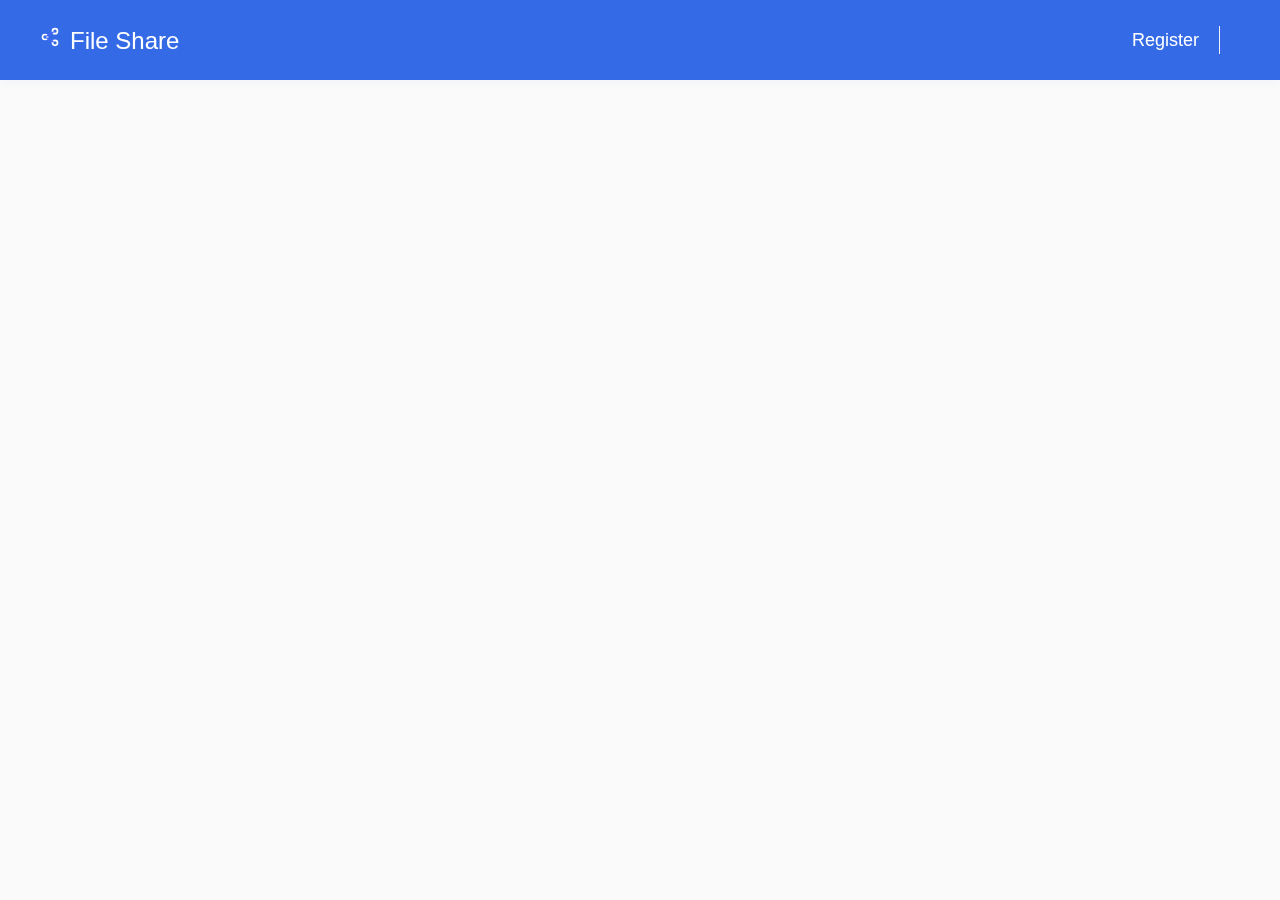
==== file-share/index.html @ d79b3d74 "Deploying the file-share ui" ====
<!doctype html>
<html lang="en">

<head>
  <meta charset="utf-8">
  <title>File Share</title>
  <base href="">
  <meta name="viewport" content="width=device-width, initial-scale=1">
  <!-- <link rel="apple-touch-icon" sizes="57x57" href="assets/favicons/apple-icon-57x57.png">
  <link rel="apple-touch-icon" sizes="60x60" href="assets/favicons/apple-icon-60x60.png">
  <link rel="apple-touch-icon" sizes="72x72" href="assets/favicons/apple-icon-72x72.png">
  <link rel="apple-touch-icon" sizes="76x76" href="assets/favicons/apple-icon-76x76.png">
  <link rel="apple-touch-icon" sizes="114x114" href="assets/favicons/apple-icon-114x114.png">
  <link rel="apple-touch-icon" sizes="120x120" href="assets/favicons/apple-icon-120x120.png">
  <link rel="apple-touch-icon" sizes="144x144" href="assets/favicons/apple-icon-144x144.png">
  <link rel="apple-touch-icon" sizes="152x152" href="assets/favicons/apple-icon-152x152.png">
  <link rel="apple-touch-icon" sizes="180x180" href="assets/favicons/apple-icon-180x180.png">
  <link rel="icon" type="image/png" sizes="192x192" href="assets/favicons/android-icon-192x192.png">
  <link rel="icon" type="image/png" sizes="32x32" href="assets/favicons/favicon-32x32.png">
  <link rel="icon" type="image/png" sizes="96x96" href="assets/favicons/favicon-96x96.png">
  <link rel="icon" type="image/png" sizes="16x16" href="assets/favicons/favicon-16x16.png">
  <link rel="manifest" href="assets/favicons/manifest.json"> -->
  <meta name="msapplication-TileColor" content="#ffffff">
  <meta name="msapplication-TileImage" content="assets/favicons/ms-icon-144x144.png">
  <meta name="theme-color" content="#ffffff">
  <link href="https://fonts.googleapis.com/css?family=Work+Sans:100,200,300,400,500,600,700,800,900" rel="stylesheet">
  <link
    href="https://fonts.googleapis.com/css?family=Nunito:200,200i,300,300i,400,400i,600,600i,700,700i,800,800i,900,900i"
    rel="stylesheet">
  <link
    href="https://fonts.googleapis.com/css?family=Poppins:100,100i,200,200i,300,300i,400,400i,500,500i,600,600i,700,700i,800,800i,900,900i"
    rel="stylesheet">
<link rel="stylesheet" href="styles.610b86aa0a1dbffe3f76.css"></head>

<body>
  <app-root></app-root>
  <script src="https://ajax.googleapis.com/ajax/libs/jquery/1.12.4/jquery.min.js"></script>
  <script src="https://maxcdn.bootstrapcdn.com/bootstrap/3.3.7/js/bootstrap.min.js" crossorigin="anonymous"></script>
<script type="text/javascript" src="runtime.6eb4ba7a66169529c1d0.js"></script><script type="text/javascript" src="polyfills.54618b260a60bcbffa4f.js"></script><script type="text/javascript" src="main.675a804d0862964b3d45.js"></script></body>
</html>
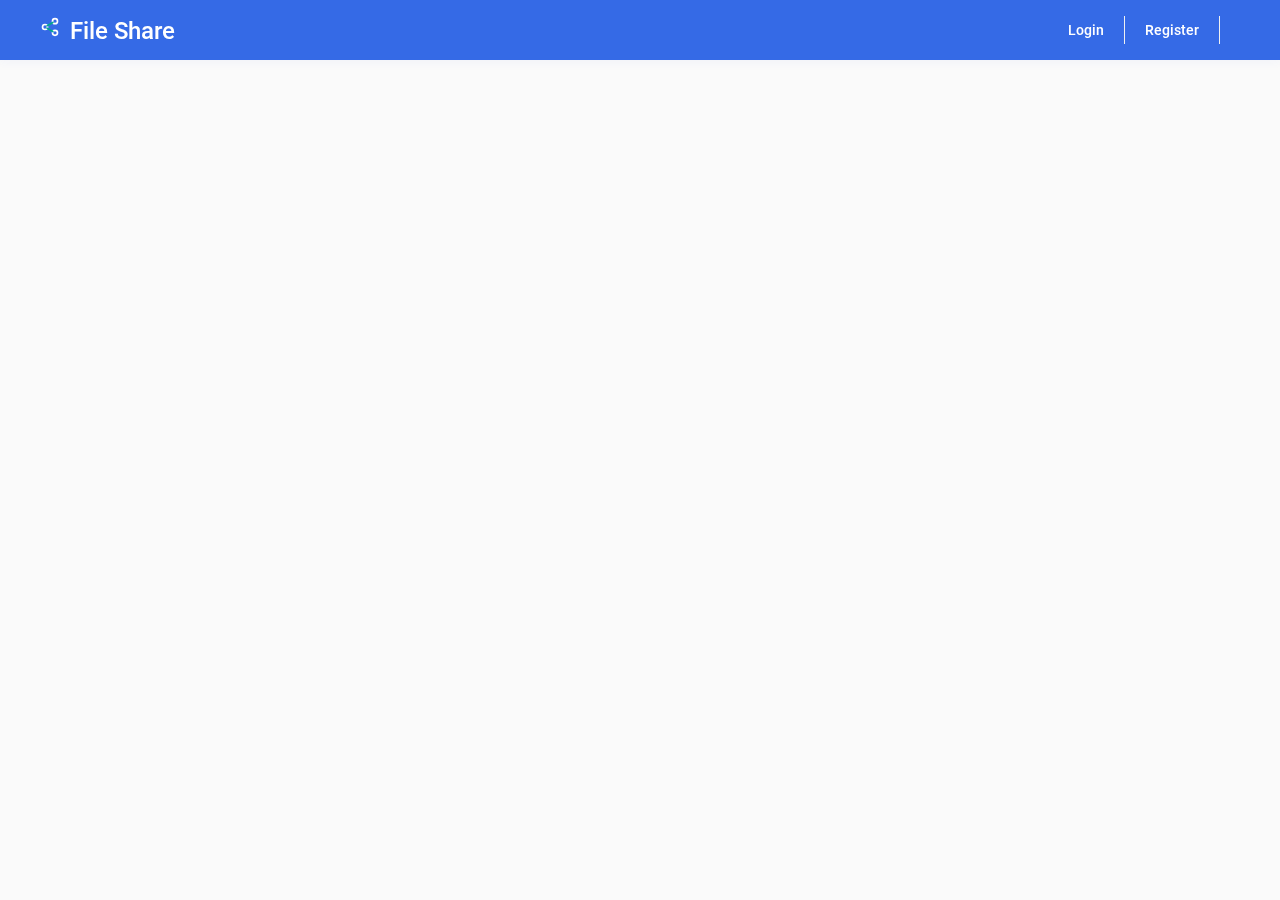
==== commit f538eb36: "Adding the new build" ====
--- a/file-share/index.html
+++ b/file-share/index.html
@@ -4,7 +4,7 @@
 <head>
   <meta charset="utf-8">
   <title>File Share</title>
-  <base href="">
+  <base href="/file-share/">
   <meta name="viewport" content="width=device-width, initial-scale=1">
   <!-- <link rel="apple-touch-icon" sizes="57x57" href="assets/favicons/apple-icon-57x57.png">
   <link rel="apple-touch-icon" sizes="60x60" href="assets/favicons/apple-icon-60x60.png">
@@ -30,11 +30,11 @@
   <link
     href="https://fonts.googleapis.com/css?family=Poppins:100,100i,200,200i,300,300i,400,400i,500,500i,600,600i,700,700i,800,800i,900,900i"
     rel="stylesheet">
-<link rel="stylesheet" href="styles.610b86aa0a1dbffe3f76.css"></head>
+<link rel="stylesheet" href="styles.356189e4eb6475730304.css"></head>
 
 <body>
   <app-root></app-root>
   <script src="https://ajax.googleapis.com/ajax/libs/jquery/1.12.4/jquery.min.js"></script>
   <script src="https://maxcdn.bootstrapcdn.com/bootstrap/3.3.7/js/bootstrap.min.js" crossorigin="anonymous"></script>
-<script type="text/javascript" src="runtime.6eb4ba7a66169529c1d0.js"></script><script type="text/javascript" src="polyfills.54618b260a60bcbffa4f.js"></script><script type="text/javascript" src="main.675a804d0862964b3d45.js"></script></body>
+<script type="text/javascript" src="runtime.e773b5c44eca20ee4f1e.js"></script><script type="text/javascript" src="polyfills.54618b260a60bcbffa4f.js"></script><script type="text/javascript" src="main.675a804d0862964b3d45.js"></script></body>
 </html>--- a/file-share/styles.356189e4eb6475730304.css
+++ b/file-share/styles.356189e4eb6475730304.css
@@ -0,0 +1,12 @@
+@charset "UTF-8";/*!
+ * animate.css -https://daneden.github.io/animate.css/
+ * Version - 3.7.2
+ * Licensed under the MIT license - http://opensource.org/licenses/MIT
+ *
+ * Copyright (c) 2019 Daniel Eden
+ */@-webkit-keyframes bounce{0%,20%,53%,80%,to{-webkit-animation-timing-function:cubic-bezier(.215,.61,.355,1);animation-timing-function:cubic-bezier(.215,.61,.355,1);-webkit-transform:translateZ(0);transform:translateZ(0)}40%,43%{-webkit-animation-timing-function:cubic-bezier(.755,.05,.855,.06);animation-timing-function:cubic-bezier(.755,.05,.855,.06);-webkit-transform:translate3d(0,-30px,0);transform:translate3d(0,-30px,0)}70%{-webkit-animation-timing-function:cubic-bezier(.755,.05,.855,.06);animation-timing-function:cubic-bezier(.755,.05,.855,.06);-webkit-transform:translate3d(0,-15px,0);transform:translate3d(0,-15px,0)}90%{-webkit-transform:translate3d(0,-4px,0);transform:translate3d(0,-4px,0)}}@keyframes bounce{0%,20%,53%,80%,to{-webkit-animation-timing-function:cubic-bezier(.215,.61,.355,1);animation-timing-function:cubic-bezier(.215,.61,.355,1);-webkit-transform:translateZ(0);transform:translateZ(0)}40%,43%{-webkit-animation-timing-function:cubic-bezier(.755,.05,.855,.06);animation-timing-function:cubic-bezier(.755,.05,.855,.06);-webkit-transform:translate3d(0,-30px,0);transform:translate3d(0,-30px,0)}70%{-webkit-animation-timing-function:cubic-bezier(.755,.05,.855,.06);animation-timing-function:cubic-bezier(.755,.05,.855,.06);-webkit-transform:translate3d(0,-15px,0);transform:translate3d(0,-15px,0)}90%{-webkit-transform:translate3d(0,-4px,0);transform:translate3d(0,-4px,0)}}.bounce{-webkit-animation-name:bounce;animation-name:bounce;-webkit-transform-origin:center bottom;transform-origin:center bottom}@-webkit-keyframes flash{0%,50%,to{opacity:1}25%,75%{opacity:0}}@keyframes flash{0%,50%,to{opacity:1}25%,75%{opacity:0}}.flash{-webkit-animation-name:flash;animation-name:flash}@-webkit-keyframes pulse{0%,to{-webkit-transform:scaleX(1);transform:scaleX(1)}50%{-webkit-transform:scale3d(1.05,1.05,1.05);transform:scale3d(1.05,1.05,1.05)}}@keyframes pulse{0%,to{-webkit-transform:scaleX(1);transform:scaleX(1)}50%{-webkit-transform:scale3d(1.05,1.05,1.05);transform:scale3d(1.05,1.05,1.05)}}.pulse{-webkit-animation-name:pulse;animation-name:pulse}.rubberBand{-webkit-animation-name:rubberBand;animation-name:rubberBand}@-webkit-keyframes shake{0%,to{-webkit-transform:translateZ(0);transform:translateZ(0)}10%,30%,50%,70%,90%{-webkit-transform:translate3d(-10px,0,0);transform:translate3d(-10px,0,0)}20%,40%,60%,80%{-webkit-transform:translate3d(10px,0,0);transform:translate3d(10px,0,0)}}@keyframes shake{0%,to{-webkit-transform:translateZ(0);transform:translateZ(0)}10%,30%,50%,70%,90%{-webkit-transform:translate3d(-10px,0,0);transform:translate3d(-10px,0,0)}20%,40%,60%,80%{-webkit-transform:translate3d(10px,0,0);transform:translate3d(10px,0,0)}}.shake{-webkit-animation-name:shake;animation-name:shake}@-webkit-keyframes headShake{0%{-webkit-transform:translateX(0);transform:translateX(0)}6.5%{-webkit-transform:translateX(-6px) rotateY(-9deg);transform:translateX(-6px) rotateY(-9deg)}18.5%{-webkit-transform:translateX(5px) rotateY(7deg);transform:translateX(5px) rotateY(7deg)}31.5%{-webkit-transform:translateX(-3px) rotateY(-5deg);transform:translateX(-3px) rotateY(-5deg)}43.5%{-webkit-transform:translateX(2px) rotateY(3deg);transform:translateX(2px) rotateY(3deg)}50%{-webkit-transform:translateX(0);transform:translateX(0)}}@keyframes headShake{0%{-webkit-transform:translateX(0);transform:translateX(0)}6.5%{-webkit-transform:translateX(-6px) rotateY(-9deg);transform:translateX(-6px) rotateY(-9deg)}18.5%{-webkit-transform:translateX(5px) rotateY(7deg);transform:translateX(5px) rotateY(7deg)}31.5%{-webkit-transform:translateX(-3px) rotateY(-5deg);transform:translateX(-3px) rotateY(-5deg)}43.5%{-webkit-transform:translateX(2px) rotateY(3deg);transform:translateX(2px) rotateY(3deg)}50%{-webkit-transform:translateX(0);transform:translateX(0)}}.headShake{-webkit-animation-timing-function:ease-in-out;animation-timing-function:ease-in-out;-webkit-animation-name:headShake;animation-name:headShake}@-webkit-keyframes swing{20%{-webkit-transform:rotate(15deg);transform:rotate(15deg)}40%{-webkit-transform:rotate(-10deg);transform:rotate(-10deg)}60%{-webkit-transform:rotate(5deg);transform:rotate(5deg)}80%{-webkit-transform:rotate(-5deg);transform:rotate(-5deg)}to{-webkit-transform:rotate(0);transform:rotate(0)}}@keyframes swing{20%{-webkit-transform:rotate(15deg);transform:rotate(15deg)}40%{-webkit-transform:rotate(-10deg);transform:rotate(-10deg)}60%{-webkit-transform:rotate(5deg);transform:rotate(5deg)}80%{-webkit-transform:rotate(-5deg);transform:rotate(-5deg)}to{-webkit-transform:rotate(0);transform:rotate(0)}}.swing{-webkit-transform-origin:top center;transform-origin:top center;-webkit-animation-name:swing;animation-name:swing}.tada{-webkit-animation-name:tada;animation-name:tada}@-webkit-keyframes wobble{0%,to{-webkit-transform:translateZ(0);transform:translateZ(0)}15%{-webkit-transform:translate3d(-25%,0,0) rotate(-5deg);transform:translate3d(-25%,0,0) rotate(-5deg)}30%{-webkit-transform:translate3d(20%,0,0) rotate(3deg);transform:translate3d(20%,0,0) rotate(3deg)}45%{-webkit-transform:translate3d(-15%,0,0) rotate(-3deg);transform:translate3d(-15%,0,0) rotate(-3deg)}60%{-webkit-transform:translate3d(10%,0,0) rotate(2deg);transform:translate3d(10%,0,0) rotate(2deg)}75%{-webkit-transform:translate3d(-5%,0,0) rotate(-1deg);transform:translate3d(-5%,0,0) rotate(-1deg)}}@keyframes wobble{0%,to{-webkit-transform:translateZ(0);transform:translateZ(0)}15%{-webkit-transform:translate3d(-25%,0,0) rotate(-5deg);transform:translate3d(-25%,0,0) rotate(-5deg)}30%{-webkit-transform:translate3d(20%,0,0) rotate(3deg);transform:translate3d(20%,0,0) rotate(3deg)}45%{-webkit-transform:translate3d(-15%,0,0) rotate(-3deg);transform:translate3d(-15%,0,0) rotate(-3deg)}60%{-webkit-transform:translate3d(10%,0,0) rotate(2deg);transform:translate3d(10%,0,0) rotate(2deg)}75%{-webkit-transform:translate3d(-5%,0,0) rotate(-1deg);transform:translate3d(-5%,0,0) rotate(-1deg)}}.wobble{-webkit-animation-name:wobble;animation-name:wobble}@-webkit-keyframes jello{0%,11.1%,to{-webkit-transform:translateZ(0);transform:translateZ(0)}22.2%{-webkit-transform:skewX(-12.5deg) skewY(-12.5deg);transform:skewX(-12.5deg) skewY(-12.5deg)}33.3%{-webkit-transform:skewX(6.25deg) skewY(6.25deg);transform:skewX(6.25deg) skewY(6.25deg)}44.4%{-webkit-transform:skewX(-3.125deg) skewY(-3.125deg);transform:skewX(-3.125deg) skewY(-3.125deg)}55.5%{-webkit-transform:skewX(1.5625deg) skewY(1.5625deg);transform:skewX(1.5625deg) skewY(1.5625deg)}66.6%{-webkit-transform:skewX(-.78125deg) skewY(-.78125deg);transform:skewX(-.78125deg) skewY(-.78125deg)}77.7%{-webkit-transform:skewX(.390625deg) skewY(.390625deg);transform:skewX(.390625deg) skewY(.390625deg)}88.8%{-webkit-transform:skewX(-.1953125deg) skewY(-.1953125deg);transform:skewX(-.1953125deg) skewY(-.1953125deg)}}@keyframes jello{0%,11.1%,to{-webkit-transform:translateZ(0);transform:translateZ(0)}22.2%{-webkit-transform:skewX(-12.5deg) skewY(-12.5deg);transform:skewX(-12.5deg) skewY(-12.5deg)}33.3%{-webkit-transform:skewX(6.25deg) skewY(6.25deg);transform:skewX(6.25deg) skewY(6.25deg)}44.4%{-webkit-transform:skewX(-3.125deg) skewY(-3.125deg);transform:skewX(-3.125deg) skewY(-3.125deg)}55.5%{-webkit-transform:skewX(1.5625deg) skewY(1.5625deg);transform:skewX(1.5625deg) skewY(1.5625deg)}66.6%{-webkit-transform:skewX(-.78125deg) skewY(-.78125deg);transform:skewX(-.78125deg) skewY(-.78125deg)}77.7%{-webkit-transform:skewX(.390625deg) skewY(.390625deg);transform:skewX(.390625deg) skewY(.390625deg)}88.8%{-webkit-transform:skewX(-.1953125deg) skewY(-.1953125deg);transform:skewX(-.1953125deg) skewY(-.1953125deg)}}.jello{-webkit-animation-name:jello;animation-name:jello;-webkit-transform-origin:center;transform-origin:center}@-webkit-keyframes heartBeat{0%,28%,70%{-webkit-transform:scale(1);transform:scale(1)}14%,42%{-webkit-transform:scale(1.3);transform:scale(1.3)}}@keyframes heartBeat{0%,28%,70%{-webkit-transform:scale(1);transform:scale(1)}14%,42%{-webkit-transform:scale(1.3);transform:scale(1.3)}}.heartBeat{-webkit-animation-name:heartBeat;animation-name:heartBeat;-webkit-animation-duration:1.3s;animation-duration:1.3s;-webkit-animation-timing-function:ease-in-out;animation-timing-function:ease-in-out}@-webkit-keyframes bounceIn{0%,20%,40%,60%,80%,to{-webkit-animation-timing-function:cubic-bezier(.215,.61,.355,1);animation-timing-function:cubic-bezier(.215,.61,.355,1)}0%{opacity:0;-webkit-transform:scale3d(.3,.3,.3);transform:scale3d(.3,.3,.3)}20%{-webkit-transform:scale3d(1.1,1.1,1.1);transform:scale3d(1.1,1.1,1.1)}40%{-webkit-transform:scale3d(.9,.9,.9);transform:scale3d(.9,.9,.9)}60%{opacity:1;-webkit-transform:scale3d(1.03,1.03,1.03);transform:scale3d(1.03,1.03,1.03)}80%{-webkit-transform:scale3d(.97,.97,.97);transform:scale3d(.97,.97,.97)}to{opacity:1;-webkit-transform:scaleX(1);transform:scaleX(1)}}@keyframes bounceIn{0%,20%,40%,60%,80%,to{-webkit-animation-timing-function:cubic-bezier(.215,.61,.355,1);animation-timing-function:cubic-bezier(.215,.61,.355,1)}0%{opacity:0;-webkit-transform:scale3d(.3,.3,.3);transform:scale3d(.3,.3,.3)}20%{-webkit-transform:scale3d(1.1,1.1,1.1);transform:scale3d(1.1,1.1,1.1)}40%{-webkit-transform:scale3d(.9,.9,.9);transform:scale3d(.9,.9,.9)}60%{opacity:1;-webkit-transform:scale3d(1.03,1.03,1.03);transform:scale3d(1.03,1.03,1.03)}80%{-webkit-transform:scale3d(.97,.97,.97);transform:scale3d(.97,.97,.97)}to{opacity:1;-webkit-transform:scaleX(1);transform:scaleX(1)}}.bounceIn{-webkit-animation-duration:.75s;animation-duration:.75s;-webkit-animation-name:bounceIn;animation-name:bounceIn}@-webkit-keyframes bounceInDown{0%,60%,75%,90%,to{-webkit-animation-timing-function:cubic-bezier(.215,.61,.355,1);animation-timing-function:cubic-bezier(.215,.61,.355,1)}0%{opacity:0;-webkit-transform:translate3d(0,-3000px,0);transform:translate3d(0,-3000px,0)}60%{opacity:1;-webkit-transform:translate3d(0,25px,0);transform:translate3d(0,25px,0)}75%{-webkit-transform:translate3d(0,-10px,0);transform:translate3d(0,-10px,0)}90%{-webkit-transform:translate3d(0,5px,0);transform:translate3d(0,5px,0)}to{-webkit-transform:translateZ(0);transform:translateZ(0)}}@keyframes bounceInDown{0%,60%,75%,90%,to{-webkit-animation-timing-function:cubic-bezier(.215,.61,.355,1);animation-timing-function:cubic-bezier(.215,.61,.355,1)}0%{opacity:0;-webkit-transform:translate3d(0,-3000px,0);transform:translate3d(0,-3000px,0)}60%{opacity:1;-webkit-transform:translate3d(0,25px,0);transform:translate3d(0,25px,0)}75%{-webkit-transform:translate3d(0,-10px,0);transform:translate3d(0,-10px,0)}90%{-webkit-transform:translate3d(0,5px,0);transform:translate3d(0,5px,0)}to{-webkit-transform:translateZ(0);transform:translateZ(0)}}.bounceInDown{-webkit-animation-name:bounceInDown;animation-name:bounceInDown}@-webkit-keyframes bounceInLeft{0%,60%,75%,90%,to{-webkit-animation-timing-function:cubic-bezier(.215,.61,.355,1);animation-timing-function:cubic-bezier(.215,.61,.355,1)}0%{opacity:0;-webkit-transform:translate3d(-3000px,0,0);transform:translate3d(-3000px,0,0)}60%{opacity:1;-webkit-transform:translate3d(25px,0,0);transform:translate3d(25px,0,0)}75%{-webkit-transform:translate3d(-10px,0,0);transform:translate3d(-10px,0,0)}90%{-webkit-transform:translate3d(5px,0,0);transform:translate3d(5px,0,0)}to{-webkit-transform:translateZ(0);transform:translateZ(0)}}@keyframes bounceInLeft{0%,60%,75%,90%,to{-webkit-animation-timing-function:cubic-bezier(.215,.61,.355,1);animation-timing-function:cubic-bezier(.215,.61,.355,1)}0%{opacity:0;-webkit-transform:translate3d(-3000px,0,0);transform:translate3d(-3000px,0,0)}60%{opacity:1;-webkit-transform:translate3d(25px,0,0);transform:translate3d(25px,0,0)}75%{-webkit-transform:translate3d(-10px,0,0);transform:translate3d(-10px,0,0)}90%{-webkit-transform:translate3d(5px,0,0);transform:translate3d(5px,0,0)}to{-webkit-transform:translateZ(0);transform:translateZ(0)}}.bounceInLeft{-webkit-animation-name:bounceInLeft;animation-name:bounceInLeft}@-webkit-keyframes bounceInRight{0%,60%,75%,90%,to{-webkit-animation-timing-function:cubic-bezier(.215,.61,.355,1);animation-timing-function:cubic-bezier(.215,.61,.355,1)}0%{opacity:0;-webkit-transform:translate3d(3000px,0,0);transform:translate3d(3000px,0,0)}60%{opacity:1;-webkit-transform:translate3d(-25px,0,0);transform:translate3d(-25px,0,0)}75%{-webkit-transform:translate3d(10px,0,0);transform:translate3d(10px,0,0)}90%{-webkit-transform:translate3d(-5px,0,0);transform:translate3d(-5px,0,0)}to{-webkit-transform:translateZ(0);transform:translateZ(0)}}@keyframes bounceInRight{0%,60%,75%,90%,to{-webkit-animation-timing-function:cubic-bezier(.215,.61,.355,1);animation-timing-function:cubic-bezier(.215,.61,.355,1)}0%{opacity:0;-webkit-transform:translate3d(3000px,0,0);transform:translate3d(3000px,0,0)}60%{opacity:1;-webkit-transform:translate3d(-25px,0,0);transform:translate3d(-25px,0,0)}75%{-webkit-transform:translate3d(10px,0,0);transform:translate3d(10px,0,0)}90%{-webkit-transform:translate3d(-5px,0,0);transform:translate3d(-5px,0,0)}to{-webkit-transform:translateZ(0);transform:translateZ(0)}}.bounceInRight{-webkit-animation-name:bounceInRight;animation-name:bounceInRight}@-webkit-keyframes bounceInUp{0%,60%,75%,90%,to{-webkit-animation-timing-function:cubic-bezier(.215,.61,.355,1);animation-timing-function:cubic-bezier(.215,.61,.355,1)}0%{opacity:0;-webkit-transform:translate3d(0,3000px,0);transform:translate3d(0,3000px,0)}60%{opacity:1;-webkit-transform:translate3d(0,-20px,0);transform:translate3d(0,-20px,0)}75%{-webkit-transform:translate3d(0,10px,0);transform:translate3d(0,10px,0)}90%{-webkit-transform:translate3d(0,-5px,0);transform:translate3d(0,-5px,0)}to{-webkit-transform:translateZ(0);transform:translateZ(0)}}@keyframes bounceInUp{0%,60%,75%,90%,to{-webkit-animation-timing-function:cubic-bezier(.215,.61,.355,1);animation-timing-function:cubic-bezier(.215,.61,.355,1)}0%{opacity:0;-webkit-transform:translate3d(0,3000px,0);transform:translate3d(0,3000px,0)}60%{opacity:1;-webkit-transform:translate3d(0,-20px,0);transform:translate3d(0,-20px,0)}75%{-webkit-transform:translate3d(0,10px,0);transform:translate3d(0,10px,0)}90%{-webkit-transform:translate3d(0,-5px,0);transform:translate3d(0,-5px,0)}to{-webkit-transform:translateZ(0);transform:translateZ(0)}}.bounceInUp{-webkit-animation-name:bounceInUp;animation-name:bounceInUp}@-webkit-keyframes bounceOut{20%{-webkit-transform:scale3d(.9,.9,.9);transform:scale3d(.9,.9,.9)}50%,55%{opacity:1;-webkit-transform:scale3d(1.1,1.1,1.1);transform:scale3d(1.1,1.1,1.1)}to{opacity:0;-webkit-transform:scale3d(.3,.3,.3);transform:scale3d(.3,.3,.3)}}@keyframes bounceOut{20%{-webkit-transform:scale3d(.9,.9,.9);transform:scale3d(.9,.9,.9)}50%,55%{opacity:1;-webkit-transform:scale3d(1.1,1.1,1.1);transform:scale3d(1.1,1.1,1.1)}to{opacity:0;-webkit-transform:scale3d(.3,.3,.3);transform:scale3d(.3,.3,.3)}}.bounceOut{-webkit-animation-duration:.75s;animation-duration:.75s;-webkit-animation-name:bounceOut;animation-name:bounceOut}@-webkit-keyframes bounceOutDown{20%{-webkit-transform:translate3d(0,10px,0);transform:translate3d(0,10px,0)}40%,45%{opacity:1;-webkit-transform:translate3d(0,-20px,0);transform:translate3d(0,-20px,0)}to{opacity:0;-webkit-transform:translate3d(0,2000px,0);transform:translate3d(0,2000px,0)}}@keyframes bounceOutDown{20%{-webkit-transform:translate3d(0,10px,0);transform:translate3d(0,10px,0)}40%,45%{opacity:1;-webkit-transform:translate3d(0,-20px,0);transform:translate3d(0,-20px,0)}to{opacity:0;-webkit-transform:translate3d(0,2000px,0);transform:translate3d(0,2000px,0)}}.bounceOutDown{-webkit-animation-name:bounceOutDown;animation-name:bounceOutDown}@-webkit-keyframes bounceOutLeft{20%{opacity:1;-webkit-transform:translate3d(20px,0,0);transform:translate3d(20px,0,0)}to{opacity:0;-webkit-transform:translate3d(-2000px,0,0);transform:translate3d(-2000px,0,0)}}@keyframes bounceOutLeft{20%{opacity:1;-webkit-transform:translate3d(20px,0,0);transform:translate3d(20px,0,0)}to{opacity:0;-webkit-transform:translate3d(-2000px,0,0);transform:translate3d(-2000px,0,0)}}.bounceOutLeft{-webkit-animation-name:bounceOutLeft;animation-name:bounceOutLeft}@-webkit-keyframes bounceOutRight{20%{opacity:1;-webkit-transform:translate3d(-20px,0,0);transform:translate3d(-20px,0,0)}to{opacity:0;-webkit-transform:translate3d(2000px,0,0);transform:translate3d(2000px,0,0)}}@keyframes bounceOutRight{20%{opacity:1;-webkit-transform:translate3d(-20px,0,0);transform:translate3d(-20px,0,0)}to{opacity:0;-webkit-transform:translate3d(2000px,0,0);transform:translate3d(2000px,0,0)}}.bounceOutRight{-webkit-animation-name:bounceOutRight;animation-name:bounceOutRight}@-webkit-keyframes bounceOutUp{20%{-webkit-transform:translate3d(0,-10px,0);transform:translate3d(0,-10px,0)}40%,45%{opacity:1;-webkit-transform:translate3d(0,20px,0);transform:translate3d(0,20px,0)}to{opacity:0;-webkit-transform:translate3d(0,-2000px,0);transform:translate3d(0,-2000px,0)}}@keyframes bounceOutUp{20%{-webkit-transform:translate3d(0,-10px,0);transform:translate3d(0,-10px,0)}40%,45%{opacity:1;-webkit-transform:translate3d(0,20px,0);transform:translate3d(0,20px,0)}to{opacity:0;-webkit-transform:translate3d(0,-2000px,0);transform:translate3d(0,-2000px,0)}}.bounceOutUp{-webkit-animation-name:bounceOutUp;animation-name:bounceOutUp}@-webkit-keyframes fadeIn{0%{opacity:0}to{opacity:1}}@keyframes fadeIn{0%{opacity:0}to{opacity:1}}.fadeIn{-webkit-animation-name:fadeIn;animation-name:fadeIn}@-webkit-keyframes fadeInDown{0%{opacity:0;-webkit-transform:translate3d(0,-100%,0);transform:translate3d(0,-100%,0)}to{opacity:1;-webkit-transform:translateZ(0);transform:translateZ(0)}}@keyframes fadeInDown{0%{opacity:0;-webkit-transform:translate3d(0,-100%,0);transform:translate3d(0,-100%,0)}to{opacity:1;-webkit-transform:translateZ(0);transform:translateZ(0)}}.fadeInDown{-webkit-animation-name:fadeInDown;animation-name:fadeInDown}@-webkit-keyframes fadeInDownBig{0%{opacity:0;-webkit-transform:translate3d(0,-2000px,0);transform:translate3d(0,-2000px,0)}to{opacity:1;-webkit-transform:translateZ(0);transform:translateZ(0)}}@keyframes fadeInDownBig{0%{opacity:0;-webkit-transform:translate3d(0,-2000px,0);transform:translate3d(0,-2000px,0)}to{opacity:1;-webkit-transform:translateZ(0);transform:translateZ(0)}}.fadeInDownBig{-webkit-animation-name:fadeInDownBig;animation-name:fadeInDownBig}@-webkit-keyframes fadeInLeft{0%{opacity:0;-webkit-transform:translate3d(-100%,0,0);transform:translate3d(-100%,0,0)}to{opacity:1;-webkit-transform:translateZ(0);transform:translateZ(0)}}@keyframes fadeInLeft{0%{opacity:0;-webkit-transform:translate3d(-100%,0,0);transform:translate3d(-100%,0,0)}to{opacity:1;-webkit-transform:translateZ(0);transform:translateZ(0)}}.fadeInLeft{-webkit-animation-name:fadeInLeft;animation-name:fadeInLeft}@-webkit-keyframes fadeInLeftBig{0%{opacity:0;-webkit-transform:translate3d(-2000px,0,0);transform:translate3d(-2000px,0,0)}to{opacity:1;-webkit-transform:translateZ(0);transform:translateZ(0)}}@keyframes fadeInLeftBig{0%{opacity:0;-webkit-transform:translate3d(-2000px,0,0);transform:translate3d(-2000px,0,0)}to{opacity:1;-webkit-transform:translateZ(0);transform:translateZ(0)}}.fadeInLeftBig{-webkit-animation-name:fadeInLeftBig;animation-name:fadeInLeftBig}@-webkit-keyframes fadeInRight{0%{opacity:0;-webkit-transform:translate3d(100%,0,0);transform:translate3d(100%,0,0)}to{opacity:1;-webkit-transform:translateZ(0);transform:translateZ(0)}}@keyframes fadeInRight{0%{opacity:0;-webkit-transform:translate3d(100%,0,0);transform:translate3d(100%,0,0)}to{opacity:1;-webkit-transform:translateZ(0);transform:translateZ(0)}}.fadeInRight{-webkit-animation-name:fadeInRight;animation-name:fadeInRight}@-webkit-keyframes fadeInRightBig{0%{opacity:0;-webkit-transform:translate3d(2000px,0,0);transform:translate3d(2000px,0,0)}to{opacity:1;-webkit-transform:translateZ(0);transform:translateZ(0)}}@keyframes fadeInRightBig{0%{opacity:0;-webkit-transform:translate3d(2000px,0,0);transform:translate3d(2000px,0,0)}to{opacity:1;-webkit-transform:translateZ(0);transform:translateZ(0)}}.fadeInRightBig{-webkit-animation-name:fadeInRightBig;animation-name:fadeInRightBig}@-webkit-keyframes fadeInUp{0%{opacity:0;-webkit-transform:translate3d(0,100%,0);transform:translate3d(0,100%,0)}to{opacity:1;-webkit-transform:translateZ(0);transform:translateZ(0)}}@keyframes fadeInUp{0%{opacity:0;-webkit-transform:translate3d(0,100%,0);transform:translate3d(0,100%,0)}to{opacity:1;-webkit-transform:translateZ(0);transform:translateZ(0)}}.fadeInUp{-webkit-animation-name:fadeInUp;animation-name:fadeInUp}@-webkit-keyframes fadeInUpBig{0%{opacity:0;-webkit-transform:translate3d(0,2000px,0);transform:translate3d(0,2000px,0)}to{opacity:1;-webkit-transform:translateZ(0);transform:translateZ(0)}}@keyframes fadeInUpBig{0%{opacity:0;-webkit-transform:translate3d(0,2000px,0);transform:translate3d(0,2000px,0)}to{opacity:1;-webkit-transform:translateZ(0);transform:translateZ(0)}}.fadeInUpBig{-webkit-animation-name:fadeInUpBig;animation-name:fadeInUpBig}@-webkit-keyframes fadeOut{0%{opacity:1}to{opacity:0}}@keyframes fadeOut{0%{opacity:1}to{opacity:0}}.fadeOut{-webkit-animation-name:fadeOut;animation-name:fadeOut}@-webkit-keyframes fadeOutDown{0%{opacity:1}to{opacity:0;-webkit-transform:translate3d(0,100%,0);transform:translate3d(0,100%,0)}}@keyframes fadeOutDown{0%{opacity:1}to{opacity:0;-webkit-transform:translate3d(0,100%,0);transform:translate3d(0,100%,0)}}.fadeOutDown{-webkit-animation-name:fadeOutDown;animation-name:fadeOutDown}@-webkit-keyframes fadeOutDownBig{0%{opacity:1}to{opacity:0;-webkit-transform:translate3d(0,2000px,0);transform:translate3d(0,2000px,0)}}@keyframes fadeOutDownBig{0%{opacity:1}to{opacity:0;-webkit-transform:translate3d(0,2000px,0);transform:translate3d(0,2000px,0)}}.fadeOutDownBig{-webkit-animation-name:fadeOutDownBig;animation-name:fadeOutDownBig}@-webkit-keyframes fadeOutLeft{0%{opacity:1}to{opacity:0;-webkit-transform:translate3d(-100%,0,0);transform:translate3d(-100%,0,0)}}@keyframes fadeOutLeft{0%{opacity:1}to{opacity:0;-webkit-transform:translate3d(-100%,0,0);transform:translate3d(-100%,0,0)}}.fadeOutLeft{-webkit-animation-name:fadeOutLeft;animation-name:fadeOutLeft}@-webkit-keyframes fadeOutLeftBig{0%{opacity:1}to{opacity:0;-webkit-transform:translate3d(-2000px,0,0);transform:translate3d(-2000px,0,0)}}@keyframes fadeOutLeftBig{0%{opacity:1}to{opacity:0;-webkit-transform:translate3d(-2000px,0,0);transform:translate3d(-2000px,0,0)}}.fadeOutLeftBig{-webkit-animation-name:fadeOutLeftBig;animation-name:fadeOutLeftBig}@-webkit-keyframes fadeOutRight{0%{opacity:1}to{opacity:0;-webkit-transform:translate3d(100%,0,0);transform:translate3d(100%,0,0)}}@keyframes fadeOutRight{0%{opacity:1}to{opacity:0;-webkit-transform:translate3d(100%,0,0);transform:translate3d(100%,0,0)}}.fadeOutRight{-webkit-animation-name:fadeOutRight;animation-name:fadeOutRight}@-webkit-keyframes fadeOutRightBig{0%{opacity:1}to{opacity:0;-webkit-transform:translate3d(2000px,0,0);transform:translate3d(2000px,0,0)}}@keyframes fadeOutRightBig{0%{opacity:1}to{opacity:0;-webkit-transform:translate3d(2000px,0,0);transform:translate3d(2000px,0,0)}}.fadeOutRightBig{-webkit-animation-name:fadeOutRightBig;animation-name:fadeOutRightBig}@-webkit-keyframes fadeOutUp{0%{opacity:1}to{opacity:0;-webkit-transform:translate3d(0,-100%,0);transform:translate3d(0,-100%,0)}}@keyframes fadeOutUp{0%{opacity:1}to{opacity:0;-webkit-transform:translate3d(0,-100%,0);transform:translate3d(0,-100%,0)}}.fadeOutUp{-webkit-animation-name:fadeOutUp;animation-name:fadeOutUp}@-webkit-keyframes fadeOutUpBig{0%{opacity:1}to{opacity:0;-webkit-transform:translate3d(0,-2000px,0);transform:translate3d(0,-2000px,0)}}@keyframes fadeOutUpBig{0%{opacity:1}to{opacity:0;-webkit-transform:translate3d(0,-2000px,0);transform:translate3d(0,-2000px,0)}}.fadeOutUpBig{-webkit-animation-name:fadeOutUpBig;animation-name:fadeOutUpBig}@-webkit-keyframes flip{0%{-webkit-transform:perspective(400px) scaleX(1) translateZ(0) rotateY(-1turn);transform:perspective(400px) scaleX(1) translateZ(0) rotateY(-1turn);-webkit-animation-timing-function:ease-out;animation-timing-function:ease-out}40%{-webkit-transform:perspective(400px) scaleX(1) translateZ(150px) rotateY(-190deg);transform:perspective(400px) scaleX(1) translateZ(150px) rotateY(-190deg);-webkit-animation-timing-function:ease-out;animation-timing-function:ease-out}50%{-webkit-transform:perspective(400px) scaleX(1) translateZ(150px) rotateY(-170deg);transform:perspective(400px) scaleX(1) translateZ(150px) rotateY(-170deg);-webkit-animation-timing-function:ease-in;animation-timing-function:ease-in}80%{-webkit-transform:perspective(400px) scale3d(.95,.95,.95) translateZ(0) rotateY(0);transform:perspective(400px) scale3d(.95,.95,.95) translateZ(0) rotateY(0);-webkit-animation-timing-function:ease-in;animation-timing-function:ease-in}to{-webkit-transform:perspective(400px) scaleX(1) translateZ(0) rotateY(0);transform:perspective(400px) scaleX(1) translateZ(0) rotateY(0);-webkit-animation-timing-function:ease-in;animation-timing-function:ease-in}}@keyframes flip{0%{-webkit-transform:perspective(400px) scaleX(1) translateZ(0) rotateY(-1turn);transform:perspective(400px) scaleX(1) translateZ(0) rotateY(-1turn);-webkit-animation-timing-function:ease-out;animation-timing-function:ease-out}40%{-webkit-transform:perspective(400px) scaleX(1) translateZ(150px) rotateY(-190deg);transform:perspective(400px) scaleX(1) translateZ(150px) rotateY(-190deg);-webkit-animation-timing-function:ease-out;animation-timing-function:ease-out}50%{-webkit-transform:perspective(400px) scaleX(1) translateZ(150px) rotateY(-170deg);transform:perspective(400px) scaleX(1) translateZ(150px) rotateY(-170deg);-webkit-animation-timing-function:ease-in;animation-timing-function:ease-in}80%{-webkit-transform:perspective(400px) scale3d(.95,.95,.95) translateZ(0) rotateY(0);transform:perspective(400px) scale3d(.95,.95,.95) translateZ(0) rotateY(0);-webkit-animation-timing-function:ease-in;animation-timing-function:ease-in}to{-webkit-transform:perspective(400px) scaleX(1) translateZ(0) rotateY(0);transform:perspective(400px) scaleX(1) translateZ(0) rotateY(0);-webkit-animation-timing-function:ease-in;animation-timing-function:ease-in}}.animated.flip{-webkit-backface-visibility:visible;backface-visibility:visible;-webkit-animation-name:flip;animation-name:flip}@-webkit-keyframes flipInX{0%{-webkit-transform:perspective(400px) rotateX(90deg);transform:perspective(400px) rotateX(90deg);-webkit-animation-timing-function:ease-in;animation-timing-function:ease-in;opacity:0}40%{-webkit-transform:perspective(400px) rotateX(-20deg);transform:perspective(400px) rotateX(-20deg);-webkit-animation-timing-function:ease-in;animation-timing-function:ease-in}60%{-webkit-transform:perspective(400px) rotateX(10deg);transform:perspective(400px) rotateX(10deg);opacity:1}80%{-webkit-transform:perspective(400px) rotateX(-5deg);transform:perspective(400px) rotateX(-5deg)}to{-webkit-transform:perspective(400px);transform:perspective(400px)}}@keyframes flipInX{0%{-webkit-transform:perspective(400px) rotateX(90deg);transform:perspective(400px) rotateX(90deg);-webkit-animation-timing-function:ease-in;animation-timing-function:ease-in;opacity:0}40%{-webkit-transform:perspective(400px) rotateX(-20deg);transform:perspective(400px) rotateX(-20deg);-webkit-animation-timing-function:ease-in;animation-timing-function:ease-in}60%{-webkit-transform:perspective(400px) rotateX(10deg);transform:perspective(400px) rotateX(10deg);opacity:1}80%{-webkit-transform:perspective(400px) rotateX(-5deg);transform:perspective(400px) rotateX(-5deg)}to{-webkit-transform:perspective(400px);transform:perspective(400px)}}.flipInX{-webkit-backface-visibility:visible!important;backface-visibility:visible!important;-webkit-animation-name:flipInX;animation-name:flipInX}@-webkit-keyframes flipInY{0%{-webkit-transform:perspective(400px) rotateY(90deg);transform:perspective(400px) rotateY(90deg);-webkit-animation-timing-function:ease-in;animation-timing-function:ease-in;opacity:0}40%{-webkit-transform:perspective(400px) rotateY(-20deg);transform:perspective(400px) rotateY(-20deg);-webkit-animation-timing-function:ease-in;animation-timing-function:ease-in}60%{-webkit-transform:perspective(400px) rotateY(10deg);transform:perspective(400px) rotateY(10deg);opacity:1}80%{-webkit-transform:perspective(400px) rotateY(-5deg);transform:perspective(400px) rotateY(-5deg)}to{-webkit-transform:perspective(400px);transform:perspective(400px)}}@keyframes flipInY{0%{-webkit-transform:perspective(400px) rotateY(90deg);transform:perspective(400px) rotateY(90deg);-webkit-animation-timing-function:ease-in;animation-timing-function:ease-in;opacity:0}40%{-webkit-transform:perspective(400px) rotateY(-20deg);transform:perspective(400px) rotateY(-20deg);-webkit-animation-timing-function:ease-in;animation-timing-function:ease-in}60%{-webkit-transform:perspective(400px) rotateY(10deg);transform:perspective(400px) rotateY(10deg);opacity:1}80%{-webkit-transform:perspective(400px) rotateY(-5deg);transform:perspective(400px) rotateY(-5deg)}to{-webkit-transform:perspective(400px);transform:perspective(400px)}}.flipInY{-webkit-backface-visibility:visible!important;backface-visibility:visible!important;-webkit-animation-name:flipInY;animation-name:flipInY}@-webkit-keyframes flipOutX{0%{-webkit-transform:perspective(400px);transform:perspective(400px)}30%{-webkit-transform:perspective(400px) rotateX(-20deg);transform:perspective(400px) rotateX(-20deg);opacity:1}to{-webkit-transform:perspective(400px) rotateX(90deg);transform:perspective(400px) rotateX(90deg);opacity:0}}@keyframes flipOutX{0%{-webkit-transform:perspective(400px);transform:perspective(400px)}30%{-webkit-transform:perspective(400px) rotateX(-20deg);transform:perspective(400px) rotateX(-20deg);opacity:1}to{-webkit-transform:perspective(400px) rotateX(90deg);transform:perspective(400px) rotateX(90deg);opacity:0}}.flipOutX{-webkit-animation-duration:.75s;animation-duration:.75s;-webkit-animation-name:flipOutX;animation-name:flipOutX;-webkit-backface-visibility:visible!important;backface-visibility:visible!important}@-webkit-keyframes flipOutY{0%{-webkit-transform:perspective(400px);transform:perspective(400px)}30%{-webkit-transform:perspective(400px) rotateY(-15deg);transform:perspective(400px) rotateY(-15deg);opacity:1}to{-webkit-transform:perspective(400px) rotateY(90deg);transform:perspective(400px) rotateY(90deg);opacity:0}}@keyframes flipOutY{0%{-webkit-transform:perspective(400px);transform:perspective(400px)}30%{-webkit-transform:perspective(400px) rotateY(-15deg);transform:perspective(400px) rotateY(-15deg);opacity:1}to{-webkit-transform:perspective(400px) rotateY(90deg);transform:perspective(400px) rotateY(90deg);opacity:0}}.flipOutY{-webkit-animation-duration:.75s;animation-duration:.75s;-webkit-backface-visibility:visible!important;backface-visibility:visible!important;-webkit-animation-name:flipOutY;animation-name:flipOutY}@-webkit-keyframes lightSpeedIn{0%{-webkit-transform:translate3d(100%,0,0) skewX(-30deg);transform:translate3d(100%,0,0) skewX(-30deg);opacity:0}60%{-webkit-transform:skewX(20deg);transform:skewX(20deg);opacity:1}80%{-webkit-transform:skewX(-5deg);transform:skewX(-5deg)}to{-webkit-transform:translateZ(0);transform:translateZ(0)}}@keyframes lightSpeedIn{0%{-webkit-transform:translate3d(100%,0,0) skewX(-30deg);transform:translate3d(100%,0,0) skewX(-30deg);opacity:0}60%{-webkit-transform:skewX(20deg);transform:skewX(20deg);opacity:1}80%{-webkit-transform:skewX(-5deg);transform:skewX(-5deg)}to{-webkit-transform:translateZ(0);transform:translateZ(0)}}.lightSpeedIn{-webkit-animation-name:lightSpeedIn;animation-name:lightSpeedIn;-webkit-animation-timing-function:ease-out;animation-timing-function:ease-out}@-webkit-keyframes lightSpeedOut{0%{opacity:1}to{-webkit-transform:translate3d(100%,0,0) skewX(30deg);transform:translate3d(100%,0,0) skewX(30deg);opacity:0}}@keyframes lightSpeedOut{0%{opacity:1}to{-webkit-transform:translate3d(100%,0,0) skewX(30deg);transform:translate3d(100%,0,0) skewX(30deg);opacity:0}}.lightSpeedOut{-webkit-animation-name:lightSpeedOut;animation-name:lightSpeedOut;-webkit-animation-timing-function:ease-in;animation-timing-function:ease-in}@-webkit-keyframes rotateIn{0%{-webkit-transform-origin:center;transform-origin:center;-webkit-transform:rotate(-200deg);transform:rotate(-200deg);opacity:0}to{-webkit-transform-origin:center;transform-origin:center;-webkit-transform:translateZ(0);transform:translateZ(0);opacity:1}}@keyframes rotateIn{0%{-webkit-transform-origin:center;transform-origin:center;-webkit-transform:rotate(-200deg);transform:rotate(-200deg);opacity:0}to{-webkit-transform-origin:center;transform-origin:center;-webkit-transform:translateZ(0);transform:translateZ(0);opacity:1}}.rotateIn{-webkit-animation-name:rotateIn;animation-name:rotateIn}@-webkit-keyframes rotateInDownLeft{0%{-webkit-transform-origin:left bottom;transform-origin:left bottom;-webkit-transform:rotate(-45deg);transform:rotate(-45deg);opacity:0}to{-webkit-transform-origin:left bottom;transform-origin:left bottom;-webkit-transform:translateZ(0);transform:translateZ(0);opacity:1}}@keyframes rotateInDownLeft{0%{-webkit-transform-origin:left bottom;transform-origin:left bottom;-webkit-transform:rotate(-45deg);transform:rotate(-45deg);opacity:0}to{-webkit-transform-origin:left bottom;transform-origin:left bottom;-webkit-transform:translateZ(0);transform:translateZ(0);opacity:1}}.rotateInDownLeft{-webkit-animation-name:rotateInDownLeft;animation-name:rotateInDownLeft}@-webkit-keyframes rotateInDownRight{0%{-webkit-transform-origin:right bottom;transform-origin:right bottom;-webkit-transform:rotate(45deg);transform:rotate(45deg);opacity:0}to{-webkit-transform-origin:right bottom;transform-origin:right bottom;-webkit-transform:translateZ(0);transform:translateZ(0);opacity:1}}@keyframes rotateInDownRight{0%{-webkit-transform-origin:right bottom;transform-origin:right bottom;-webkit-transform:rotate(45deg);transform:rotate(45deg);opacity:0}to{-webkit-transform-origin:right bottom;transform-origin:right bottom;-webkit-transform:translateZ(0);transform:translateZ(0);opacity:1}}.rotateInDownRight{-webkit-animation-name:rotateInDownRight;animation-name:rotateInDownRight}@-webkit-keyframes rotateInUpLeft{0%{-webkit-transform-origin:left bottom;transform-origin:left bottom;-webkit-transform:rotate(45deg);transform:rotate(45deg);opacity:0}to{-webkit-transform-origin:left bottom;transform-origin:left bottom;-webkit-transform:translateZ(0);transform:translateZ(0);opacity:1}}@keyframes rotateInUpLeft{0%{-webkit-transform-origin:left bottom;transform-origin:left bottom;-webkit-transform:rotate(45deg);transform:rotate(45deg);opacity:0}to{-webkit-transform-origin:left bottom;transform-origin:left bottom;-webkit-transform:translateZ(0);transform:translateZ(0);opacity:1}}.rotateInUpLeft{-webkit-animation-name:rotateInUpLeft;animation-name:rotateInUpLeft}@-webkit-keyframes rotateInUpRight{0%{-webkit-transform-origin:right bottom;transform-origin:right bottom;-webkit-transform:rotate(-90deg);transform:rotate(-90deg);opacity:0}to{-webkit-transform-origin:right bottom;transform-origin:right bottom;-webkit-transform:translateZ(0);transform:translateZ(0);opacity:1}}@keyframes rotateInUpRight{0%{-webkit-transform-origin:right bottom;transform-origin:right bottom;-webkit-transform:rotate(-90deg);transform:rotate(-90deg);opacity:0}to{-webkit-transform-origin:right bottom;transform-origin:right bottom;-webkit-transform:translateZ(0);transform:translateZ(0);opacity:1}}.rotateInUpRight{-webkit-animation-name:rotateInUpRight;animation-name:rotateInUpRight}@-webkit-keyframes rotateOut{0%{-webkit-transform-origin:center;transform-origin:center;opacity:1}to{-webkit-transform-origin:center;transform-origin:center;-webkit-transform:rotate(200deg);transform:rotate(200deg);opacity:0}}@keyframes rotateOut{0%{-webkit-transform-origin:center;transform-origin:center;opacity:1}to{-webkit-transform-origin:center;transform-origin:center;-webkit-transform:rotate(200deg);transform:rotate(200deg);opacity:0}}.rotateOut{-webkit-animation-name:rotateOut;animation-name:rotateOut}@-webkit-keyframes rotateOutDownLeft{0%{-webkit-transform-origin:left bottom;transform-origin:left bottom;opacity:1}to{-webkit-transform-origin:left bottom;transform-origin:left bottom;-webkit-transform:rotate(45deg);transform:rotate(45deg);opacity:0}}@keyframes rotateOutDownLeft{0%{-webkit-transform-origin:left bottom;transform-origin:left bottom;opacity:1}to{-webkit-transform-origin:left bottom;transform-origin:left bottom;-webkit-transform:rotate(45deg);transform:rotate(45deg);opacity:0}}.rotateOutDownLeft{-webkit-animation-name:rotateOutDownLeft;animation-name:rotateOutDownLeft}@-webkit-keyframes rotateOutDownRight{0%{-webkit-transform-origin:right bottom;transform-origin:right bottom;opacity:1}to{-webkit-transform-origin:right bottom;transform-origin:right bottom;-webkit-transform:rotate(-45deg);transform:rotate(-45deg);opacity:0}}@keyframes rotateOutDownRight{0%{-webkit-transform-origin:right bottom;transform-origin:right bottom;opacity:1}to{-webkit-transform-origin:right bottom;transform-origin:right bottom;-webkit-transform:rotate(-45deg);transform:rotate(-45deg);opacity:0}}.rotateOutDownRight{-webkit-animation-name:rotateOutDownRight;animation-name:rotateOutDownRight}@-webkit-keyframes rotateOutUpLeft{0%{-webkit-transform-origin:left bottom;transform-origin:left bottom;opacity:1}to{-webkit-transform-origin:left bottom;transform-origin:left bottom;-webkit-transform:rotate(-45deg);transform:rotate(-45deg);opacity:0}}@keyframes rotateOutUpLeft{0%{-webkit-transform-origin:left bottom;transform-origin:left bottom;opacity:1}to{-webkit-transform-origin:left bottom;transform-origin:left bottom;-webkit-transform:rotate(-45deg);transform:rotate(-45deg);opacity:0}}.rotateOutUpLeft{-webkit-animation-name:rotateOutUpLeft;animation-name:rotateOutUpLeft}@-webkit-keyframes rotateOutUpRight{0%{-webkit-transform-origin:right bottom;transform-origin:right bottom;opacity:1}to{-webkit-transform-origin:right bottom;transform-origin:right bottom;-webkit-transform:rotate(90deg);transform:rotate(90deg);opacity:0}}@keyframes rotateOutUpRight{0%{-webkit-transform-origin:right bottom;transform-origin:right bottom;opacity:1}to{-webkit-transform-origin:right bottom;transform-origin:right bottom;-webkit-transform:rotate(90deg);transform:rotate(90deg);opacity:0}}.rotateOutUpRight{-webkit-animation-name:rotateOutUpRight;animation-name:rotateOutUpRight}@-webkit-keyframes hinge{0%{-webkit-transform-origin:top left;transform-origin:top left;-webkit-animation-timing-function:ease-in-out;animation-timing-function:ease-in-out}20%,60%{-webkit-transform:rotate(80deg);transform:rotate(80deg);-webkit-transform-origin:top left;transform-origin:top left;-webkit-animation-timing-function:ease-in-out;animation-timing-function:ease-in-out}40%,80%{-webkit-transform:rotate(60deg);transform:rotate(60deg);-webkit-transform-origin:top left;transform-origin:top left;-webkit-animation-timing-function:ease-in-out;animation-timing-function:ease-in-out;opacity:1}to{-webkit-transform:translate3d(0,700px,0);transform:translate3d(0,700px,0);opacity:0}}@keyframes hinge{0%{-webkit-transform-origin:top left;transform-origin:top left;-webkit-animation-timing-function:ease-in-out;animation-timing-function:ease-in-out}20%,60%{-webkit-transform:rotate(80deg);transform:rotate(80deg);-webkit-transform-origin:top left;transform-origin:top left;-webkit-animation-timing-function:ease-in-out;animation-timing-function:ease-in-out}40%,80%{-webkit-transform:rotate(60deg);transform:rotate(60deg);-webkit-transform-origin:top left;transform-origin:top left;-webkit-animation-timing-function:ease-in-out;animation-timing-function:ease-in-out;opacity:1}to{-webkit-transform:translate3d(0,700px,0);transform:translate3d(0,700px,0);opacity:0}}.hinge{-webkit-animation-duration:2s;animation-duration:2s;-webkit-animation-name:hinge;animation-name:hinge}@-webkit-keyframes jackInTheBox{0%{opacity:0;-webkit-transform:scale(.1) rotate(30deg);transform:scale(.1) rotate(30deg);-webkit-transform-origin:center bottom;transform-origin:center bottom}50%{-webkit-transform:rotate(-10deg);transform:rotate(-10deg)}70%{-webkit-transform:rotate(3deg);transform:rotate(3deg)}to{opacity:1;-webkit-transform:scale(1);transform:scale(1)}}@keyframes jackInTheBox{0%{opacity:0;-webkit-transform:scale(.1) rotate(30deg);transform:scale(.1) rotate(30deg);-webkit-transform-origin:center bottom;transform-origin:center bottom}50%{-webkit-transform:rotate(-10deg);transform:rotate(-10deg)}70%{-webkit-transform:rotate(3deg);transform:rotate(3deg)}to{opacity:1;-webkit-transform:scale(1);transform:scale(1)}}.jackInTheBox{-webkit-animation-name:jackInTheBox;animation-name:jackInTheBox}@-webkit-keyframes rollIn{0%{opacity:0;-webkit-transform:translate3d(-100%,0,0) rotate(-120deg);transform:translate3d(-100%,0,0) rotate(-120deg)}to{opacity:1;-webkit-transform:translateZ(0);transform:translateZ(0)}}@keyframes rollIn{0%{opacity:0;-webkit-transform:translate3d(-100%,0,0) rotate(-120deg);transform:translate3d(-100%,0,0) rotate(-120deg)}to{opacity:1;-webkit-transform:translateZ(0);transform:translateZ(0)}}.rollIn{-webkit-animation-name:rollIn;animation-name:rollIn}@-webkit-keyframes rollOut{0%{opacity:1}to{opacity:0;-webkit-transform:translate3d(100%,0,0) rotate(120deg);transform:translate3d(100%,0,0) rotate(120deg)}}@keyframes rollOut{0%{opacity:1}to{opacity:0;-webkit-transform:translate3d(100%,0,0) rotate(120deg);transform:translate3d(100%,0,0) rotate(120deg)}}.rollOut{-webkit-animation-name:rollOut;animation-name:rollOut}@-webkit-keyframes zoomIn{0%{opacity:0;-webkit-transform:scale3d(.3,.3,.3);transform:scale3d(.3,.3,.3)}50%{opacity:1}}@keyframes zoomIn{0%{opacity:0;-webkit-transform:scale3d(.3,.3,.3);transform:scale3d(.3,.3,.3)}50%{opacity:1}}.zoomIn{-webkit-animation-name:zoomIn;animation-name:zoomIn}@-webkit-keyframes zoomInDown{0%{opacity:0;-webkit-transform:scale3d(.1,.1,.1) translate3d(0,-1000px,0);transform:scale3d(.1,.1,.1) translate3d(0,-1000px,0);-webkit-animation-timing-function:cubic-bezier(.55,.055,.675,.19);animation-timing-function:cubic-bezier(.55,.055,.675,.19)}60%{opacity:1;-webkit-transform:scale3d(.475,.475,.475) translate3d(0,60px,0);transform:scale3d(.475,.475,.475) translate3d(0,60px,0);-webkit-animation-timing-function:cubic-bezier(.175,.885,.32,1);animation-timing-function:cubic-bezier(.175,.885,.32,1)}}@keyframes zoomInDown{0%{opacity:0;-webkit-transform:scale3d(.1,.1,.1) translate3d(0,-1000px,0);transform:scale3d(.1,.1,.1) translate3d(0,-1000px,0);-webkit-animation-timing-function:cubic-bezier(.55,.055,.675,.19);animation-timing-function:cubic-bezier(.55,.055,.675,.19)}60%{opacity:1;-webkit-transform:scale3d(.475,.475,.475) translate3d(0,60px,0);transform:scale3d(.475,.475,.475) translate3d(0,60px,0);-webkit-animation-timing-function:cubic-bezier(.175,.885,.32,1);animation-timing-function:cubic-bezier(.175,.885,.32,1)}}.zoomInDown{-webkit-animation-name:zoomInDown;animation-name:zoomInDown}@-webkit-keyframes zoomInLeft{0%{opacity:0;-webkit-transform:scale3d(.1,.1,.1) translate3d(-1000px,0,0);transform:scale3d(.1,.1,.1) translate3d(-1000px,0,0);-webkit-animation-timing-function:cubic-bezier(.55,.055,.675,.19);animation-timing-function:cubic-bezier(.55,.055,.675,.19)}60%{opacity:1;-webkit-transform:scale3d(.475,.475,.475) translate3d(10px,0,0);transform:scale3d(.475,.475,.475) translate3d(10px,0,0);-webkit-animation-timing-function:cubic-bezier(.175,.885,.32,1);animation-timing-function:cubic-bezier(.175,.885,.32,1)}}@keyframes zoomInLeft{0%{opacity:0;-webkit-transform:scale3d(.1,.1,.1) translate3d(-1000px,0,0);transform:scale3d(.1,.1,.1) translate3d(-1000px,0,0);-webkit-animation-timing-function:cubic-bezier(.55,.055,.675,.19);animation-timing-function:cubic-bezier(.55,.055,.675,.19)}60%{opacity:1;-webkit-transform:scale3d(.475,.475,.475) translate3d(10px,0,0);transform:scale3d(.475,.475,.475) translate3d(10px,0,0);-webkit-animation-timing-function:cubic-bezier(.175,.885,.32,1);animation-timing-function:cubic-bezier(.175,.885,.32,1)}}.zoomInLeft{-webkit-animation-name:zoomInLeft;animation-name:zoomInLeft}@-webkit-keyframes zoomInRight{0%{opacity:0;-webkit-transform:scale3d(.1,.1,.1) translate3d(1000px,0,0);transform:scale3d(.1,.1,.1) translate3d(1000px,0,0);-webkit-animation-timing-function:cubic-bezier(.55,.055,.675,.19);animation-timing-function:cubic-bezier(.55,.055,.675,.19)}60%{opacity:1;-webkit-transform:scale3d(.475,.475,.475) translate3d(-10px,0,0);transform:scale3d(.475,.475,.475) translate3d(-10px,0,0);-webkit-animation-timing-function:cubic-bezier(.175,.885,.32,1);animation-timing-function:cubic-bezier(.175,.885,.32,1)}}@keyframes zoomInRight{0%{opacity:0;-webkit-transform:scale3d(.1,.1,.1) translate3d(1000px,0,0);transform:scale3d(.1,.1,.1) translate3d(1000px,0,0);-webkit-animation-timing-function:cubic-bezier(.55,.055,.675,.19);animation-timing-function:cubic-bezier(.55,.055,.675,.19)}60%{opacity:1;-webkit-transform:scale3d(.475,.475,.475) translate3d(-10px,0,0);transform:scale3d(.475,.475,.475) translate3d(-10px,0,0);-webkit-animation-timing-function:cubic-bezier(.175,.885,.32,1);animation-timing-function:cubic-bezier(.175,.885,.32,1)}}.zoomInRight{-webkit-animation-name:zoomInRight;animation-name:zoomInRight}@-webkit-keyframes zoomInUp{0%{opacity:0;-webkit-transform:scale3d(.1,.1,.1) translate3d(0,1000px,0);transform:scale3d(.1,.1,.1) translate3d(0,1000px,0);-webkit-animation-timing-function:cubic-bezier(.55,.055,.675,.19);animation-timing-function:cubic-bezier(.55,.055,.675,.19)}60%{opacity:1;-webkit-transform:scale3d(.475,.475,.475) translate3d(0,-60px,0);transform:scale3d(.475,.475,.475) translate3d(0,-60px,0);-webkit-animation-timing-function:cubic-bezier(.175,.885,.32,1);animation-timing-function:cubic-bezier(.175,.885,.32,1)}}@keyframes zoomInUp{0%{opacity:0;-webkit-transform:scale3d(.1,.1,.1) translate3d(0,1000px,0);transform:scale3d(.1,.1,.1) translate3d(0,1000px,0);-webkit-animation-timing-function:cubic-bezier(.55,.055,.675,.19);animation-timing-function:cubic-bezier(.55,.055,.675,.19)}60%{opacity:1;-webkit-transform:scale3d(.475,.475,.475) translate3d(0,-60px,0);transform:scale3d(.475,.475,.475) translate3d(0,-60px,0);-webkit-animation-timing-function:cubic-bezier(.175,.885,.32,1);animation-timing-function:cubic-bezier(.175,.885,.32,1)}}.zoomInUp{-webkit-animation-name:zoomInUp;animation-name:zoomInUp}@-webkit-keyframes zoomOut{0%{opacity:1}50%{opacity:0;-webkit-transform:scale3d(.3,.3,.3);transform:scale3d(.3,.3,.3)}to{opacity:0}}@keyframes zoomOut{0%{opacity:1}50%{opacity:0;-webkit-transform:scale3d(.3,.3,.3);transform:scale3d(.3,.3,.3)}to{opacity:0}}.zoomOut{-webkit-animation-name:zoomOut;animation-name:zoomOut}@-webkit-keyframes zoomOutDown{40%{opacity:1;-webkit-transform:scale3d(.475,.475,.475) translate3d(0,-60px,0);transform:scale3d(.475,.475,.475) translate3d(0,-60px,0);-webkit-animation-timing-function:cubic-bezier(.55,.055,.675,.19);animation-timing-function:cubic-bezier(.55,.055,.675,.19)}to{opacity:0;-webkit-transform:scale3d(.1,.1,.1) translate3d(0,2000px,0);transform:scale3d(.1,.1,.1) translate3d(0,2000px,0);-webkit-transform-origin:center bottom;transform-origin:center bottom;-webkit-animation-timing-function:cubic-bezier(.175,.885,.32,1);animation-timing-function:cubic-bezier(.175,.885,.32,1)}}@keyframes zoomOutDown{40%{opacity:1;-webkit-transform:scale3d(.475,.475,.475) translate3d(0,-60px,0);transform:scale3d(.475,.475,.475) translate3d(0,-60px,0);-webkit-animation-timing-function:cubic-bezier(.55,.055,.675,.19);animation-timing-function:cubic-bezier(.55,.055,.675,.19)}to{opacity:0;-webkit-transform:scale3d(.1,.1,.1) translate3d(0,2000px,0);transform:scale3d(.1,.1,.1) translate3d(0,2000px,0);-webkit-transform-origin:center bottom;transform-origin:center bottom;-webkit-animation-timing-function:cubic-bezier(.175,.885,.32,1);animation-timing-function:cubic-bezier(.175,.885,.32,1)}}.zoomOutDown{-webkit-animation-name:zoomOutDown;animation-name:zoomOutDown}@-webkit-keyframes zoomOutLeft{40%{opacity:1;-webkit-transform:scale3d(.475,.475,.475) translate3d(42px,0,0);transform:scale3d(.475,.475,.475) translate3d(42px,0,0)}to{opacity:0;-webkit-transform:scale(.1) translate3d(-2000px,0,0);transform:scale(.1) translate3d(-2000px,0,0);-webkit-transform-origin:left center;transform-origin:left center}}@keyframes zoomOutLeft{40%{opacity:1;-webkit-transform:scale3d(.475,.475,.475) translate3d(42px,0,0);transform:scale3d(.475,.475,.475) translate3d(42px,0,0)}to{opacity:0;-webkit-transform:scale(.1) translate3d(-2000px,0,0);transform:scale(.1) translate3d(-2000px,0,0);-webkit-transform-origin:left center;transform-origin:left center}}.zoomOutLeft{-webkit-animation-name:zoomOutLeft;animation-name:zoomOutLeft}@-webkit-keyframes zoomOutRight{40%{opacity:1;-webkit-transform:scale3d(.475,.475,.475) translate3d(-42px,0,0);transform:scale3d(.475,.475,.475) translate3d(-42px,0,0)}to{opacity:0;-webkit-transform:scale(.1) translate3d(2000px,0,0);transform:scale(.1) translate3d(2000px,0,0);-webkit-transform-origin:right center;transform-origin:right center}}@keyframes zoomOutRight{40%{opacity:1;-webkit-transform:scale3d(.475,.475,.475) translate3d(-42px,0,0);transform:scale3d(.475,.475,.475) translate3d(-42px,0,0)}to{opacity:0;-webkit-transform:scale(.1) translate3d(2000px,0,0);transform:scale(.1) translate3d(2000px,0,0);-webkit-transform-origin:right center;transform-origin:right center}}.zoomOutRight{-webkit-animation-name:zoomOutRight;animation-name:zoomOutRight}@-webkit-keyframes zoomOutUp{40%{opacity:1;-webkit-transform:scale3d(.475,.475,.475) translate3d(0,60px,0);transform:scale3d(.475,.475,.475) translate3d(0,60px,0);-webkit-animation-timing-function:cubic-bezier(.55,.055,.675,.19);animation-timing-function:cubic-bezier(.55,.055,.675,.19)}to{opacity:0;-webkit-transform:scale3d(.1,.1,.1) translate3d(0,-2000px,0);transform:scale3d(.1,.1,.1) translate3d(0,-2000px,0);-webkit-transform-origin:center bottom;transform-origin:center bottom;-webkit-animation-timing-function:cubic-bezier(.175,.885,.32,1);animation-timing-function:cubic-bezier(.175,.885,.32,1)}}@keyframes zoomOutUp{40%{opacity:1;-webkit-transform:scale3d(.475,.475,.475) translate3d(0,60px,0);transform:scale3d(.475,.475,.475) translate3d(0,60px,0);-webkit-animation-timing-function:cubic-bezier(.55,.055,.675,.19);animation-timing-function:cubic-bezier(.55,.055,.675,.19)}to{opacity:0;-webkit-transform:scale3d(.1,.1,.1) translate3d(0,-2000px,0);transform:scale3d(.1,.1,.1) translate3d(0,-2000px,0);-webkit-transform-origin:center bottom;transform-origin:center bottom;-webkit-animation-timing-function:cubic-bezier(.175,.885,.32,1);animation-timing-function:cubic-bezier(.175,.885,.32,1)}}.zoomOutUp{-webkit-animation-name:zoomOutUp;animation-name:zoomOutUp}@-webkit-keyframes slideInDown{0%{-webkit-transform:translate3d(0,-100%,0);transform:translate3d(0,-100%,0);visibility:visible}to{-webkit-transform:translateZ(0);transform:translateZ(0)}}@keyframes slideInDown{0%{-webkit-transform:translate3d(0,-100%,0);transform:translate3d(0,-100%,0);visibility:visible}to{-webkit-transform:translateZ(0);transform:translateZ(0)}}.slideInDown{-webkit-animation-name:slideInDown;animation-name:slideInDown}@-webkit-keyframes slideInLeft{0%{-webkit-transform:translate3d(-100%,0,0);transform:translate3d(-100%,0,0);visibility:visible}to{-webkit-transform:translateZ(0);transform:translateZ(0)}}@keyframes slideInLeft{0%{-webkit-transform:translate3d(-100%,0,0);transform:translate3d(-100%,0,0);visibility:visible}to{-webkit-transform:translateZ(0);transform:translateZ(0)}}.slideInLeft{-webkit-animation-name:slideInLeft;animation-name:slideInLeft}@-webkit-keyframes slideInRight{0%{-webkit-transform:translate3d(100%,0,0);transform:translate3d(100%,0,0);visibility:visible}to{-webkit-transform:translateZ(0);transform:translateZ(0)}}@keyframes slideInRight{0%{-webkit-transform:translate3d(100%,0,0);transform:translate3d(100%,0,0);visibility:visible}to{-webkit-transform:translateZ(0);transform:translateZ(0)}}.slideInRight{-webkit-animation-name:slideInRight;animation-name:slideInRight}@-webkit-keyframes slideInUp{0%{-webkit-transform:translate3d(0,100%,0);transform:translate3d(0,100%,0);visibility:visible}to{-webkit-transform:translateZ(0);transform:translateZ(0)}}@keyframes slideInUp{0%{-webkit-transform:translate3d(0,100%,0);transform:translate3d(0,100%,0);visibility:visible}to{-webkit-transform:translateZ(0);transform:translateZ(0)}}.slideInUp{-webkit-animation-name:slideInUp;animation-name:slideInUp}@-webkit-keyframes slideOutDown{0%{-webkit-transform:translateZ(0);transform:translateZ(0)}to{visibility:hidden;-webkit-transform:translate3d(0,100%,0);transform:translate3d(0,100%,0)}}@keyframes slideOutDown{0%{-webkit-transform:translateZ(0);transform:translateZ(0)}to{visibility:hidden;-webkit-transform:translate3d(0,100%,0);transform:translate3d(0,100%,0)}}.slideOutDown{-webkit-animation-name:slideOutDown;animation-name:slideOutDown}@-webkit-keyframes slideOutLeft{0%{-webkit-transform:translateZ(0);transform:translateZ(0)}to{visibility:hidden;-webkit-transform:translate3d(-100%,0,0);transform:translate3d(-100%,0,0)}}@keyframes slideOutLeft{0%{-webkit-transform:translateZ(0);transform:translateZ(0)}to{visibility:hidden;-webkit-transform:translate3d(-100%,0,0);transform:translate3d(-100%,0,0)}}.slideOutLeft{-webkit-animation-name:slideOutLeft;animation-name:slideOutLeft}@-webkit-keyframes slideOutRight{0%{-webkit-transform:translateZ(0);transform:translateZ(0)}to{visibility:hidden;-webkit-transform:translate3d(100%,0,0);transform:translate3d(100%,0,0)}}@keyframes slideOutRight{0%{-webkit-transform:translateZ(0);transform:translateZ(0)}to{visibility:hidden;-webkit-transform:translate3d(100%,0,0);transform:translate3d(100%,0,0)}}.slideOutRight{-webkit-animation-name:slideOutRight;animation-name:slideOutRight}@-webkit-keyframes slideOutUp{0%{-webkit-transform:translateZ(0);transform:translateZ(0)}to{visibility:hidden;-webkit-transform:translate3d(0,-100%,0);transform:translate3d(0,-100%,0)}}@keyframes slideOutUp{0%{-webkit-transform:translateZ(0);transform:translateZ(0)}to{visibility:hidden;-webkit-transform:translate3d(0,-100%,0);transform:translate3d(0,-100%,0)}}.slideOutUp{-webkit-animation-name:slideOutUp;animation-name:slideOutUp}.animated{-webkit-animation-duration:1s;animation-duration:1s;-webkit-animation-fill-mode:both;animation-fill-mode:both}.animated.infinite{-webkit-animation-iteration-count:infinite;animation-iteration-count:infinite}.animated.delay-1s{-webkit-animation-delay:1s;animation-delay:1s}.animated.delay-2s{-webkit-animation-delay:2s;animation-delay:2s}.animated.delay-3s{-webkit-animation-delay:3s;animation-delay:3s}.animated.delay-4s{-webkit-animation-delay:4s;animation-delay:4s}.animated.delay-5s{-webkit-animation-delay:5s;animation-delay:5s}.animated.fast{-webkit-animation-duration:.8s;animation-duration:.8s}.animated.faster{-webkit-animation-duration:.5s;animation-duration:.5s}.animated.slow{-webkit-animation-duration:2s;animation-duration:2s}.animated.slower{-webkit-animation-duration:3s;animation-duration:3s}@media (prefers-reduced-motion:reduce),(print){.animated{-webkit-animation-duration:1ms!important;animation-duration:1ms!important;transition-duration:1ms!important;-webkit-animation-iteration-count:1!important;animation-iteration-count:1!important}}.toast-center-center{top:50%;left:50%;-webkit-transform:translate(-50%,-50%);transform:translate(-50%,-50%)}.toast-top-center{top:0;right:0;width:100%}.toast-bottom-center{bottom:0;right:0;width:100%}.toast-top-full-width{top:0;right:0;width:100%}.toast-bottom-full-width{bottom:0;right:0;width:100%}.toast-top-left{top:12px;left:12px}.toast-top-right{top:12px;right:12px}.toast-bottom-right{right:12px;bottom:12px}.toast-bottom-left{bottom:12px;left:12px}.toast-title{font-weight:700}.toast-message{word-wrap:break-word}.toast-message a,.toast-message label{color:#fff}.toast-message a:hover{color:#ccc;text-decoration:none}.toast-close-button{position:relative;right:-.3em;top:-.3em;float:right;font-size:20px;font-weight:700;color:#fff;text-shadow:0 1px 0 #fff}.toast-close-button:focus,.toast-close-button:hover{color:#000;text-decoration:none;cursor:pointer;opacity:.4}button.toast-close-button{padding:0;cursor:pointer;background:0 0;border:0}.toast-container{pointer-events:none;position:fixed;z-index:999999}.toast-container *{box-sizing:border-box}.toast-container .toast{position:relative;overflow:hidden;margin:0 0 6px;padding:15px 15px 15px 50px;width:300px;border-radius:3px;background-position:15px center;background-repeat:no-repeat;background-size:24px;box-shadow:0 0 12px #999;color:#fff}.toast-container .toast:hover{box-shadow:0 0 12px #000;opacity:1;cursor:pointer}.toast-info{background-image:url("data:image/svg+xml;charset=utf8,%3Csvg xmlns='http://www.w3.org/2000/svg' viewBox='0 0 512 512' width='512' height='512'%3E%3Cpath fill='rgb(255,255,255)' d='M256 8C119.043 8 8 119.083 8 256c0 136.997 111.043 248 248 248s248-111.003 248-248C504 119.083 392.957 8 256 8zm0 110c23.196 0 42 18.804 42 42s-18.804 42-42 42-42-18.804-42-42 18.804-42 42-42zm56 254c0 6.627-5.373 12-12 12h-88c-6.627 0-12-5.373-12-12v-24c0-6.627 5.373-12 12-12h12v-64h-12c-6.627 0-12-5.373-12-12v-24c0-6.627 5.373-12 12-12h64c6.627 0 12 5.373 12 12v100h12c6.627 0 12 5.373 12 12v24z'/%3E%3C/svg%3E")}.toast-error{background-image:url("data:image/svg+xml;charset=utf8,%3Csvg xmlns='http://www.w3.org/2000/svg' viewBox='0 0 512 512' width='512' height='512'%3E%3Cpath fill='rgb(255,255,255)' d='M256 8C119 8 8 119 8 256s111 248 248 248 248-111 248-248S393 8 256 8zm121.6 313.1c4.7 4.7 4.7 12.3 0 17L338 377.6c-4.7 4.7-12.3 4.7-17 0L256 312l-65.1 65.6c-4.7 4.7-12.3 4.7-17 0L134.4 338c-4.7-4.7-4.7-12.3 0-17l65.6-65-65.6-65.1c-4.7-4.7-4.7-12.3 0-17l39.6-39.6c4.7-4.7 12.3-4.7 17 0l65 65.7 65.1-65.6c4.7-4.7 12.3-4.7 17 0l39.6 39.6c4.7 4.7 4.7 12.3 0 17L312 256l65.6 65.1z'/%3E%3C/svg%3E")}.toast-success{background-image:url("data:image/svg+xml;charset=utf8,%3Csvg xmlns='http://www.w3.org/2000/svg' viewBox='0 0 512 512' width='512' height='512'%3E%3Cpath fill='rgb(255,255,255)' d='M173.898 439.404l-166.4-166.4c-9.997-9.997-9.997-26.206 0-36.204l36.203-36.204c9.997-9.998 26.207-9.998 36.204 0L192 312.69 432.095 72.596c9.997-9.997 26.207-9.997 36.204 0l36.203 36.204c9.997 9.997 9.997 26.206 0 36.204l-294.4 294.401c-9.998 9.997-26.207 9.997-36.204-.001z'/%3E%3C/svg%3E")}.toast-warning{background-image:url("data:image/svg+xml;charset=utf8,%3Csvg xmlns='http://www.w3.org/2000/svg' viewBox='0 0 576 512' width='576' height='512'%3E%3Cpath fill='rgb(255,255,255)' d='M569.517 440.013C587.975 472.007 564.806 512 527.94 512H48.054c-36.937 0-59.999-40.055-41.577-71.987L246.423 23.985c18.467-32.009 64.72-31.951 83.154 0l239.94 416.028zM288 354c-25.405 0-46 20.595-46 46s20.595 46 46 46 46-20.595 46-46-20.595-46-46-46zm-43.673-165.346l7.418 136c.347 6.364 5.609 11.346 11.982 11.346h48.546c6.373 0 11.635-4.982 11.982-11.346l7.418-136c.375-6.874-5.098-12.654-11.982-12.654h-63.383c-6.884 0-12.356 5.78-11.981 12.654z'/%3E%3C/svg%3E")}.toast-container.toast-bottom-center .toast,.toast-container.toast-top-center .toast{width:300px;margin-left:auto;margin-right:auto}.toast-container.toast-bottom-full-width .toast,.toast-container.toast-top-full-width .toast{width:96%;margin-left:auto;margin-right:auto}.toast-progress{position:absolute;left:0;bottom:0;height:4px;background-color:#000;opacity:.4}@media all and (max-width:240px){.toast-container .toast.div{padding:8px 8px 8px 50px;width:11em}.toast-container .toast-close-button{right:-.2em;top:-.2em}}@media all and (min-width:241px) and (max-width:480px){.toast-container .toast.div{padding:8px 8px 8px 50px;width:18em}.toast-container .toast-close-button{right:-.2em;top:-.2em}}@media all and (min-width:481px) and (max-width:768px){.toast-container .toast.div{padding:15px 15px 15px 50px;width:25em}}@font-face{font-family:Roboto;src:url(Roboto-Black.5ebb24ee1112dd956262.ttf) format("truetype");font-weight:800;font-style:normal}@font-face{font-family:Roboto;src:url(Roboto-BlackItalic.99682a78fa4fe61e1177.ttf) format("truetype");font-weight:800;font-style:italic}@font-face{font-family:Roboto;src:url(Roboto-Bold.e07df86cef2e72111558.ttf) format("truetype");font-weight:600;font-style:normal}@font-face{font-family:Roboto;src:url(Roboto-BoldItalic.5b44818d2b9eda3e23cd.ttf) format("truetype");font-weight:600;font-style:italic}@font-face{font-family:Roboto;src:url(Roboto-Medium.58aef543c97bbaf6a989.ttf) format("truetype");font-weight:500;font-style:normal}@font-face{font-family:Roboto;src:url(Roboto-MediumItalic.cf23e1bb619029496260.ttf) format("truetype");font-weight:500;font-style:italic}@font-face{font-family:Roboto;src:url(Roboto-Light.88823c2015ffd5fa89d5.ttf) format("truetype");font-weight:400;font-style:normal}@font-face{font-family:Roboto;src:url(Roboto-LightItalic.a3ce4440f2abf76f4a1b.ttf) format("truetype");font-weight:400;font-style:italic}/*!
+ * Bootstrap v4.4.1 (https://getbootstrap.com/)
+ * Copyright 2011-2019 The Bootstrap Authors
+ * Copyright 2011-2019 Twitter, Inc.
+ * Licensed under MIT (https://github.com/twbs/bootstrap/blob/master/LICENSE)
+ */:root{--blue:#007bff;--indigo:#6610f2;--purple:#6f42c1;--pink:#e83e8c;--red:#dc3545;--orange:#fd7e14;--yellow:#ffc107;--green:#28a745;--teal:#20c997;--cyan:#17a2b8;--white:#fff;--gray:#6c757d;--gray-dark:#343a40;--primary:#007bff;--secondary:#6c757d;--success:#28a745;--info:#17a2b8;--warning:#ffc107;--danger:#dc3545;--light:#f8f9fa;--dark:#343a40;--breakpoint-xs:0;--breakpoint-sm:576px;--breakpoint-md:768px;--breakpoint-lg:992px;--breakpoint-xl:1200px;--font-family-sans-serif:-apple-system,BlinkMacSystemFont,"Segoe UI",Roboto,"Helvetica Neue",Arial,"Noto Sans",sans-serif,"Apple Color Emoji","Segoe UI Emoji","Segoe UI Symbol","Noto Color Emoji";--font-family-monospace:SFMono-Regular,Menlo,Monaco,Consolas,"Liberation Mono","Courier New",monospace}*,::after,::before{box-sizing:border-box}html{font-family:sans-serif;line-height:1.15;-webkit-text-size-adjust:100%;-webkit-tap-highlight-color:transparent}article,aside,figcaption,figure,footer,header,hgroup,main,nav,section{display:block}body{font-family:-apple-system,BlinkMacSystemFont,"Segoe UI",Roboto,"Helvetica Neue",Arial,"Noto Sans",sans-serif,"Apple Color Emoji","Segoe UI Emoji","Segoe UI Symbol","Noto Color Emoji";text-align:left}[tabindex="-1"]:focus:not(:focus-visible){outline:0!important}h1,h2,h3,h4,h5,h6{margin-top:0;margin-bottom:.5rem}dl,ol,p,ul{margin-top:0;margin-bottom:1rem}abbr[data-original-title],abbr[title]{text-decoration:underline;-webkit-text-decoration:underline dotted;text-decoration:underline dotted;cursor:help;border-bottom:0;text-decoration-skip-ink:none}address{margin-bottom:1rem;font-style:normal;line-height:inherit}ol ol,ol ul,ul ol,ul ul{margin-bottom:0}dt{font-weight:700}dd{margin-bottom:.5rem;margin-left:0}blockquote,figure{margin:0 0 1rem}a:not([href]),a:not([href]):hover{color:inherit;text-decoration:none}pre{margin-top:0;margin-bottom:1rem;overflow:auto}svg{overflow:hidden;vertical-align:baseline}table{border-collapse:collapse}caption{padding-top:.75rem;padding-bottom:.75rem;color:#6c757d;text-align:left;caption-side:bottom}th{text-align:inherit}label{display:inline-block;margin-bottom:.5rem}button{border-radius:0}button:focus{outline:dotted 1px;outline:-webkit-focus-ring-color auto 5px}button,input,optgroup,select,textarea{font-family:inherit}[type=button]:not(:disabled),[type=reset]:not(:disabled),[type=submit]:not(:disabled),button:not(:disabled){cursor:pointer}input[type=checkbox],input[type=radio]{box-sizing:border-box;padding:0}input[type=date],input[type=datetime-local],input[type=month],input[type=time]{-webkit-appearance:listbox}textarea{resize:vertical;overflow:auto}fieldset{min-width:0;margin:0;border:0}legend{width:100%;max-width:100%;margin-bottom:.5rem;font-size:1.5rem;line-height:inherit;color:inherit}[type=search]{outline-offset:-2px;-webkit-appearance:none}::-webkit-file-upload-button{font:inherit;-webkit-appearance:button}output{display:inline-block}summary{cursor:pointer;display:list-item}[hidden]{display:none!important}.h1,.h2,.h3,.h4,.h5,.h6,h1,h2,h3,h4,h5,h6{margin-bottom:.5rem;font-weight:500;line-height:1.2}.h1,h1{font-size:2.5rem}.h2,h2{font-size:2rem}.h3,h3{font-size:1.75rem}.h4,h4{font-size:1.5rem}.h5,h5{font-size:1.25rem}.h6,h6{font-size:1rem}.lead{font-size:1.25rem;font-weight:300}.display-1{font-size:6rem;font-weight:300;line-height:1.2}.display-2{font-size:5.5rem;font-weight:300;line-height:1.2}.display-3{font-size:4.5rem;font-weight:300;line-height:1.2}.display-4{font-size:3.5rem;font-weight:300;line-height:1.2}hr{margin-top:1rem;margin-bottom:1rem;border:0;border-top:1px solid rgba(0,0,0,.1)}.small,small{font-size:80%;font-weight:400}.mark,mark{padding:.2em;background-color:#fcf8e3}.list-inline,.list-unstyled{padding-left:0;list-style:none}.list-inline-item{display:inline-block}.list-inline-item:not(:last-child){margin-right:.5rem}.initialism{font-size:90%;text-transform:uppercase}.blockquote{margin-bottom:1rem;font-size:1.25rem}.blockquote-footer{display:block;font-size:80%;color:#6c757d}.blockquote-footer::before{content:"\2014\00A0"}.img-fluid{max-width:100%;height:auto}.img-thumbnail{padding:.25rem;background-color:#fff;border:1px solid #dee2e6;border-radius:.25rem;max-width:100%;height:auto}.figure{display:inline-block}.figure-img{margin-bottom:.5rem;line-height:1}.figure-caption{font-size:90%;color:#6c757d}a>code{color:inherit}kbd{padding:.2rem .4rem;color:#fff;background-color:#212529;border-radius:.2rem}kbd kbd{padding:0;font-size:100%;font-weight:700}pre{display:block;color:#212529;background-color:rgba(68,102,242,.05);padding:20px}pre code{font-size:inherit;color:inherit;word-break:normal}.pre-scrollable{max-height:340px;overflow-y:scroll}.container{width:100%;padding-right:15px;padding-left:15px;margin-right:auto;margin-left:auto}@media (min-width:576px){.container{max-width:540px}}@media (min-width:768px){.container{max-width:720px}}@media (min-width:992px){.container{max-width:960px}}@media (min-width:1200px){.container{max-width:1140px}}.container-fluid,.container-lg,.container-md,.container-sm,.container-xl{width:100%;padding-right:15px;padding-left:15px;margin-right:auto;margin-left:auto}@media (min-width:576px){.container,.container-sm{max-width:540px}}@media (min-width:768px){.container,.container-md,.container-sm{max-width:720px}}@media (min-width:992px){.container,.container-lg,.container-md,.container-sm{max-width:960px}}@media (min-width:1200px){.container,.container-lg,.container-md,.container-sm,.container-xl{max-width:1140px}}.row{display:flex;flex-wrap:wrap;margin-right:-15px;margin-left:-15px}.no-gutters{margin-right:0;margin-left:0}.no-gutters>.col,.no-gutters>[class*=col-]{padding-right:0;padding-left:0}.col,.col-1,.col-10,.col-11,.col-12,.col-2,.col-3,.col-4,.col-5,.col-6,.col-7,.col-8,.col-9,.col-auto,.col-lg,.col-lg-1,.col-lg-10,.col-lg-11,.col-lg-12,.col-lg-2,.col-lg-3,.col-lg-4,.col-lg-5,.col-lg-6,.col-lg-7,.col-lg-8,.col-lg-9,.col-lg-auto,.col-md,.col-md-1,.col-md-10,.col-md-11,.col-md-12,.col-md-2,.col-md-3,.col-md-4,.col-md-5,.col-md-6,.col-md-7,.col-md-8,.col-md-9,.col-md-auto,.col-sm,.col-sm-1,.col-sm-10,.col-sm-11,.col-sm-12,.col-sm-2,.col-sm-3,.col-sm-4,.col-sm-5,.col-sm-6,.col-sm-7,.col-sm-8,.col-sm-9,.col-sm-auto,.col-xl,.col-xl-1,.col-xl-10,.col-xl-11,.col-xl-12,.col-xl-2,.col-xl-3,.col-xl-4,.col-xl-5,.col-xl-6,.col-xl-7,.col-xl-8,.col-xl-9,.col-xl-auto{position:relative;width:100%;padding-right:15px;padding-left:15px}.col{flex-basis:0;flex-grow:1;max-width:100%}.row-cols-1>*{flex:0 0 100%;max-width:100%}.row-cols-2>*{flex:0 0 50%;max-width:50%}.row-cols-3>*{flex:0 0 33.33333333%;max-width:33.33333333%}.row-cols-4>*{flex:0 0 25%;max-width:25%}.row-cols-5>*{flex:0 0 20%;max-width:20%}.row-cols-6>*{flex:0 0 16.66666667%;max-width:16.66666667%}.col-auto{flex:0 0 auto;width:auto;max-width:100%}.col-1{flex:0 0 8.33333333%;max-width:8.33333333%}.col-2{flex:0 0 16.66666667%;max-width:16.66666667%}.col-3{flex:0 0 25%;max-width:25%}.col-4{flex:0 0 33.33333333%;max-width:33.33333333%}.col-5{flex:0 0 41.66666667%;max-width:41.66666667%}.col-6{flex:0 0 50%;max-width:50%}.col-7{flex:0 0 58.33333333%;max-width:58.33333333%}.col-8{flex:0 0 66.66666667%;max-width:66.66666667%}.col-9{flex:0 0 75%;max-width:75%}.col-10{flex:0 0 83.33333333%;max-width:83.33333333%}.col-11{flex:0 0 91.66666667%;max-width:91.66666667%}.col-12{flex:0 0 100%;max-width:100%}.order-first{order:-1}.order-last{order:13}.order-3{order:3}.order-4{order:4}.order-5{order:5}.order-6{order:6}.order-7{order:7}.order-8{order:8}.order-9{order:9}.order-10{order:10}.order-11{order:11}.order-12{order:12}.offset-1{margin-left:8.33333333%}.offset-2{margin-left:16.66666667%}.offset-3{margin-left:25%}.offset-4{margin-left:33.33333333%}.offset-5{margin-left:41.66666667%}.offset-6{margin-left:50%}.offset-7{margin-left:58.33333333%}.offset-8{margin-left:66.66666667%}.offset-9{margin-left:75%}.offset-10{margin-left:83.33333333%}.offset-11{margin-left:91.66666667%}@media (min-width:576px){.col-sm{flex-basis:0;flex-grow:1;max-width:100%}.row-cols-sm-1>*{flex:0 0 100%;max-width:100%}.row-cols-sm-2>*{flex:0 0 50%;max-width:50%}.row-cols-sm-3>*{flex:0 0 33.33333333%;max-width:33.33333333%}.row-cols-sm-4>*{flex:0 0 25%;max-width:25%}.row-cols-sm-5>*{flex:0 0 20%;max-width:20%}.row-cols-sm-6>*{flex:0 0 16.66666667%;max-width:16.66666667%}.col-sm-auto{flex:0 0 auto;width:auto;max-width:100%}.col-sm-1{flex:0 0 8.33333333%;max-width:8.33333333%}.col-sm-2{flex:0 0 16.66666667%;max-width:16.66666667%}.col-sm-3{flex:0 0 25%;max-width:25%}.col-sm-4{flex:0 0 33.33333333%;max-width:33.33333333%}.col-sm-5{flex:0 0 41.66666667%;max-width:41.66666667%}.col-sm-6{flex:0 0 50%;max-width:50%}.col-sm-7{flex:0 0 58.33333333%;max-width:58.33333333%}.col-sm-8{flex:0 0 66.66666667%;max-width:66.66666667%}.col-sm-9{flex:0 0 75%;max-width:75%}.col-sm-10{flex:0 0 83.33333333%;max-width:83.33333333%}.col-sm-11{flex:0 0 91.66666667%;max-width:91.66666667%}.col-sm-12{flex:0 0 100%;max-width:100%}.order-sm-first{order:-1}.order-sm-last{order:13}.order-sm-0{order:0}.order-sm-1{order:1}.order-sm-2{order:2}.order-sm-3{order:3}.order-sm-4{order:4}.order-sm-5{order:5}.order-sm-6{order:6}.order-sm-7{order:7}.order-sm-8{order:8}.order-sm-9{order:9}.order-sm-10{order:10}.order-sm-11{order:11}.order-sm-12{order:12}.offset-sm-0{margin-left:0}.offset-sm-1{margin-left:8.33333333%}.offset-sm-2{margin-left:16.66666667%}.offset-sm-3{margin-left:25%}.offset-sm-4{margin-left:33.33333333%}.offset-sm-5{margin-left:41.66666667%}.offset-sm-6{margin-left:50%}.offset-sm-7{margin-left:58.33333333%}.offset-sm-8{margin-left:66.66666667%}.offset-sm-9{margin-left:75%}.offset-sm-10{margin-left:83.33333333%}.offset-sm-11{margin-left:91.66666667%}}@media (min-width:768px){.col-md{flex-basis:0;flex-grow:1;max-width:100%}.row-cols-md-1>*{flex:0 0 100%;max-width:100%}.row-cols-md-2>*{flex:0 0 50%;max-width:50%}.row-cols-md-3>*{flex:0 0 33.33333333%;max-width:33.33333333%}.row-cols-md-4>*{flex:0 0 25%;max-width:25%}.row-cols-md-5>*{flex:0 0 20%;max-width:20%}.row-cols-md-6>*{flex:0 0 16.66666667%;max-width:16.66666667%}.col-md-auto{flex:0 0 auto;width:auto;max-width:100%}.col-md-1{flex:0 0 8.33333333%;max-width:8.33333333%}.col-md-2{flex:0 0 16.66666667%;max-width:16.66666667%}.col-md-3{flex:0 0 25%;max-width:25%}.col-md-4{flex:0 0 33.33333333%;max-width:33.33333333%}.col-md-5{flex:0 0 41.66666667%;max-width:41.66666667%}.col-md-6{flex:0 0 50%;max-width:50%}.col-md-7{flex:0 0 58.33333333%;max-width:58.33333333%}.col-md-8{flex:0 0 66.66666667%;max-width:66.66666667%}.col-md-9{flex:0 0 75%;max-width:75%}.col-md-10{flex:0 0 83.33333333%;max-width:83.33333333%}.col-md-11{flex:0 0 91.66666667%;max-width:91.66666667%}.col-md-12{flex:0 0 100%;max-width:100%}.order-md-first{order:-1}.order-md-last{order:13}.order-md-0{order:0}.order-md-1{order:1}.order-md-2{order:2}.order-md-3{order:3}.order-md-4{order:4}.order-md-5{order:5}.order-md-6{order:6}.order-md-7{order:7}.order-md-8{order:8}.order-md-9{order:9}.order-md-10{order:10}.order-md-11{order:11}.order-md-12{order:12}.offset-md-0{margin-left:0}.offset-md-1{margin-left:8.33333333%}.offset-md-2{margin-left:16.66666667%}.offset-md-3{margin-left:25%}.offset-md-4{margin-left:33.33333333%}.offset-md-5{margin-left:41.66666667%}.offset-md-6{margin-left:50%}.offset-md-7{margin-left:58.33333333%}.offset-md-8{margin-left:66.66666667%}.offset-md-9{margin-left:75%}.offset-md-10{margin-left:83.33333333%}.offset-md-11{margin-left:91.66666667%}}@media (min-width:992px){.col-lg{flex-basis:0;flex-grow:1;max-width:100%}.row-cols-lg-1>*{flex:0 0 100%;max-width:100%}.row-cols-lg-2>*{flex:0 0 50%;max-width:50%}.row-cols-lg-3>*{flex:0 0 33.33333333%;max-width:33.33333333%}.row-cols-lg-4>*{flex:0 0 25%;max-width:25%}.row-cols-lg-5>*{flex:0 0 20%;max-width:20%}.row-cols-lg-6>*{flex:0 0 16.66666667%;max-width:16.66666667%}.col-lg-auto{flex:0 0 auto;width:auto;max-width:100%}.col-lg-1{flex:0 0 8.33333333%;max-width:8.33333333%}.col-lg-2{flex:0 0 16.66666667%;max-width:16.66666667%}.col-lg-3{flex:0 0 25%;max-width:25%}.col-lg-4{flex:0 0 33.33333333%;max-width:33.33333333%}.col-lg-5{flex:0 0 41.66666667%;max-width:41.66666667%}.col-lg-6{flex:0 0 50%;max-width:50%}.col-lg-7{flex:0 0 58.33333333%;max-width:58.33333333%}.col-lg-8{flex:0 0 66.66666667%;max-width:66.66666667%}.col-lg-9{flex:0 0 75%;max-width:75%}.col-lg-10{flex:0 0 83.33333333%;max-width:83.33333333%}.col-lg-11{flex:0 0 91.66666667%;max-width:91.66666667%}.col-lg-12{flex:0 0 100%;max-width:100%}.order-lg-first{order:-1}.order-lg-last{order:13}.order-lg-0{order:0}.order-lg-1{order:1}.order-lg-2{order:2}.order-lg-3{order:3}.order-lg-4{order:4}.order-lg-5{order:5}.order-lg-6{order:6}.order-lg-7{order:7}.order-lg-8{order:8}.order-lg-9{order:9}.order-lg-10{order:10}.order-lg-11{order:11}.order-lg-12{order:12}.offset-lg-0{margin-left:0}.offset-lg-1{margin-left:8.33333333%}.offset-lg-2{margin-left:16.66666667%}.offset-lg-3{margin-left:25%}.offset-lg-4{margin-left:33.33333333%}.offset-lg-5{margin-left:41.66666667%}.offset-lg-6{margin-left:50%}.offset-lg-7{margin-left:58.33333333%}.offset-lg-8{margin-left:66.66666667%}.offset-lg-9{margin-left:75%}.offset-lg-10{margin-left:83.33333333%}.offset-lg-11{margin-left:91.66666667%}}@media (min-width:1200px){.col-xl{flex-basis:0;flex-grow:1;max-width:100%}.row-cols-xl-1>*{flex:0 0 100%;max-width:100%}.row-cols-xl-2>*{flex:0 0 50%;max-width:50%}.row-cols-xl-3>*{flex:0 0 33.33333333%;max-width:33.33333333%}.row-cols-xl-4>*{flex:0 0 25%;max-width:25%}.row-cols-xl-5>*{flex:0 0 20%;max-width:20%}.row-cols-xl-6>*{flex:0 0 16.66666667%;max-width:16.66666667%}.col-xl-auto{flex:0 0 auto;width:auto;max-width:100%}.col-xl-1{flex:0 0 8.33333333%;max-width:8.33333333%}.col-xl-2{flex:0 0 16.66666667%;max-width:16.66666667%}.col-xl-3{flex:0 0 25%;max-width:25%}.col-xl-4{flex:0 0 33.33333333%;max-width:33.33333333%}.col-xl-5{flex:0 0 41.66666667%;max-width:41.66666667%}.col-xl-6{flex:0 0 50%;max-width:50%}.col-xl-7{flex:0 0 58.33333333%;max-width:58.33333333%}.col-xl-8{flex:0 0 66.66666667%;max-width:66.66666667%}.col-xl-9{flex:0 0 75%;max-width:75%}.col-xl-10{flex:0 0 83.33333333%;max-width:83.33333333%}.col-xl-11{flex:0 0 91.66666667%;max-width:91.66666667%}.col-xl-12{flex:0 0 100%;max-width:100%}.order-xl-first{order:-1}.order-xl-last{order:13}.order-xl-0{order:0}.order-xl-1{order:1}.order-xl-2{order:2}.order-xl-3{order:3}.order-xl-4{order:4}.order-xl-5{order:5}.order-xl-6{order:6}.order-xl-7{order:7}.order-xl-8{order:8}.order-xl-9{order:9}.order-xl-10{order:10}.order-xl-11{order:11}.order-xl-12{order:12}.offset-xl-0{margin-left:0}.offset-xl-1{margin-left:8.33333333%}.offset-xl-2{margin-left:16.66666667%}.offset-xl-3{margin-left:25%}.offset-xl-4{margin-left:33.33333333%}.offset-xl-5{margin-left:41.66666667%}.offset-xl-6{margin-left:50%}.offset-xl-7{margin-left:58.33333333%}.offset-xl-8{margin-left:66.66666667%}.offset-xl-9{margin-left:75%}.offset-xl-10{margin-left:83.33333333%}.offset-xl-11{margin-left:91.66666667%}}.table{width:100%;color:#212529}.table td,.table th{vertical-align:top;border-top:1px solid #dee2e6}.table thead th{vertical-align:bottom}.table tbody+tbody{border-top:2px solid #dee2e6}.table-bordered,.table-bordered td,.table-bordered th{border:1px solid #dee2e6}.table-bordered thead td,.table-bordered thead th{border-bottom-width:2px}.table-borderless tbody+tbody,.table-borderless td,.table-borderless th,.table-borderless thead th{border:0}.table-hover tbody tr:hover{color:#212529}.table-primary,.table-primary>td,.table-primary>th{background-color:#b8daff}.table-primary tbody+tbody,.table-primary td,.table-primary th,.table-primary thead th{border-color:#7abaff}.table-hover .table-primary:hover,.table-hover .table-primary:hover>td,.table-hover .table-primary:hover>th{background-color:#9fcdff}.table-secondary,.table-secondary>td,.table-secondary>th{background-color:#d6d8db}.table-secondary tbody+tbody,.table-secondary td,.table-secondary th,.table-secondary thead th{border-color:#b3b7bb}.table-hover .table-secondary:hover,.table-hover .table-secondary:hover>td,.table-hover .table-secondary:hover>th{background-color:#c8cbcf}.table-success,.table-success>td,.table-success>th{background-color:#c3e6cb}.table-success tbody+tbody,.table-success td,.table-success th,.table-success thead th{border-color:#8fd19e}.table-hover .table-success:hover,.table-hover .table-success:hover>td,.table-hover .table-success:hover>th{background-color:#b1dfbb}.table-info,.table-info>td,.table-info>th{background-color:#bee5eb}.table-info tbody+tbody,.table-info td,.table-info th,.table-info thead th{border-color:#86cfda}.table-hover .table-info:hover,.table-hover .table-info:hover>td,.table-hover .table-info:hover>th{background-color:#abdde5}.table-warning,.table-warning>td,.table-warning>th{background-color:#ffeeba}.table-warning tbody+tbody,.table-warning td,.table-warning th,.table-warning thead th{border-color:#ffdf7e}.table-hover .table-warning:hover,.table-hover .table-warning:hover>td,.table-hover .table-warning:hover>th{background-color:#ffe8a1}.table-danger,.table-danger>td,.table-danger>th{background-color:#f5c6cb}.table-danger tbody+tbody,.table-danger td,.table-danger th,.table-danger thead th{border-color:#ed969e}.table-hover .table-danger:hover,.table-hover .table-danger:hover>td,.table-hover .table-danger:hover>th{background-color:#f1b0b7}.table-light,.table-light>td,.table-light>th{background-color:#fdfdfe}.table-light tbody+tbody,.table-light td,.table-light th,.table-light thead th{border-color:#fbfcfc}.table-hover .table-light:hover,.table-hover .table-light:hover>td,.table-hover .table-light:hover>th{background-color:#ececf6}.table-dark,.table-dark>td,.table-dark>th{background-color:#c6c8ca}.table-dark tbody+tbody,.table-dark td,.table-dark th,.table-dark thead th{border-color:#95999c}.table-hover .table-dark:hover,.table-hover .table-dark:hover>td,.table-hover .table-dark:hover>th{background-color:#b9bbbe}.table-active,.table-active>td,.table-active>th,.table-hover .table-active:hover,.table-hover .table-active:hover>td,.table-hover .table-active:hover>th{background-color:rgba(0,0,0,.075)}.table .thead-dark th{color:#fff;background-color:#343a40;border-color:#454d55}.table .thead-light th{color:#495057;background-color:#e9ecef;border-color:#dee2e6}.table-dark{color:#fff;background-color:#343a40}.table-dark td,.table-dark th,.table-dark thead th{border-color:#454d55}.table-dark.table-bordered{border:0}.table-dark.table-striped tbody tr:nth-of-type(odd){background-color:rgba(255,255,255,.05)}.table-dark.table-hover tbody tr:hover{color:#fff;background-color:rgba(255,255,255,.075)}@media (max-width:575.98px){.table-responsive-sm{display:block;width:100%;overflow-x:auto;-webkit-overflow-scrolling:touch}.table-responsive-sm>.table-bordered{border:0}}@media (max-width:767.98px){.table-responsive-md{display:block;width:100%;overflow-x:auto;-webkit-overflow-scrolling:touch}.table-responsive-md>.table-bordered{border:0}}@media (max-width:991.98px){.table-responsive-lg{display:block;width:100%;overflow-x:auto;-webkit-overflow-scrolling:touch}.table-responsive-lg>.table-bordered{border:0}}@media (max-width:1199.98px){.table-responsive-xl{display:block;width:100%;overflow-x:auto;-webkit-overflow-scrolling:touch}.table-responsive-xl>.table-bordered{border:0}}.table-responsive{display:block;width:100%;overflow-x:auto;-webkit-overflow-scrolling:touch}.table-responsive>.table-bordered{border:0}.form-control{display:block;width:100%;height:calc(1.5em + .75rem + 2px);padding:.375rem .75rem;font-size:1rem;font-weight:400;line-height:1.5;color:#495057;background-color:#fff;background-clip:padding-box;border-radius:.25rem;transition:border-color .15s ease-in-out,box-shadow .15s ease-in-out}@media (prefers-reduced-motion:reduce){.form-control{transition:none}}.form-control::-ms-expand{background-color:transparent;border:0}.form-control:-moz-focusring{color:transparent;text-shadow:0 0 0 #495057}.form-control:focus{color:#495057;background-color:#fff;border-color:#80bdff;outline:0;box-shadow:0 0 0 .2rem rgba(0,123,255,.25)}.form-control::-webkit-input-placeholder{color:#6c757d;opacity:1}.form-control::-moz-placeholder{color:#6c757d;opacity:1}.form-control::-ms-input-placeholder{color:#6c757d;opacity:1}.form-control::placeholder{color:#6c757d;opacity:1}.form-control:disabled,.form-control[readonly]{background-color:#e9ecef;opacity:1}select.form-control:focus::-ms-value{color:#495057;background-color:#fff}.form-control-file,.form-control-range{display:block;width:100%}.col-form-label{padding-top:calc(.375rem + 1px);padding-bottom:calc(.375rem + 1px);margin-bottom:0;font-size:inherit;line-height:1.5}.col-form-label-lg{padding-top:calc(.5rem + 1px);padding-bottom:calc(.5rem + 1px);font-size:1.25rem;line-height:1.5}.col-form-label-sm{padding-top:calc(.25rem + 1px);padding-bottom:calc(.25rem + 1px);font-size:.875rem;line-height:1.5}.form-control-plaintext{display:block;width:100%;padding:.375rem 0;margin-bottom:0;font-size:1rem;line-height:1.5;color:#212529;background-color:transparent;border:solid transparent;border-width:1px 0}.form-control-plaintext.form-control-lg,.form-control-plaintext.form-control-sm{padding-right:0;padding-left:0}.form-control-sm{height:calc(1.5em + .5rem + 2px);padding:.25rem .5rem;font-size:.875rem;line-height:1.5;border-radius:.2rem}.form-control-lg{height:calc(1.5em + 1rem + 2px);padding:.5rem 1rem;font-size:1.25rem;line-height:1.5;border-radius:.3rem}select.form-control[multiple],select.form-control[size],textarea.form-control{height:auto}.form-group{margin-bottom:1rem}.form-text{display:block;margin-top:.25rem}.form-row{display:flex;flex-wrap:wrap;margin-right:-5px;margin-left:-5px}.form-row>.col,.form-row>[class*=col-]{padding-right:5px;padding-left:5px}.form-check{position:relative;display:block;padding-left:1.25rem}.form-check-input{position:absolute;margin-top:.3rem;margin-left:-1.25rem}.form-check-input:disabled~.form-check-label,.form-check-input[disabled]~.form-check-label{color:#6c757d}.form-check-label{margin-bottom:0}.form-check-inline{display:inline-flex;align-items:center;padding-left:0;margin-right:.75rem}.form-check-inline .form-check-input{position:static;margin-top:0;margin-right:.3125rem;margin-left:0}.valid-feedback{display:none;width:100%;margin-top:.25rem;font-size:80%;color:#28a745}.valid-tooltip{position:absolute;top:100%;z-index:5;display:none;max-width:100%;padding:.25rem .5rem;margin-top:.1rem;font-size:.875rem;line-height:1.5;color:#fff;background-color:rgba(40,167,69,.9);border-radius:.25rem}.is-valid~.valid-feedback,.is-valid~.valid-tooltip,.was-validated :valid~.valid-feedback,.was-validated :valid~.valid-tooltip{display:block}.form-control.is-valid,.was-validated .form-control:valid{border-color:#28a745;padding-right:calc(1.5em + .75rem);background-image:url("data:image/svg+xml,%3csvg xmlns='http://www.w3.org/2000/svg' width='8' height='8' viewBox='0 0 8 8'%3e%3cpath fill='%2328a745' d='M2.3 6.73L.6 4.53c-.4-1.04.46-1.4 1.1-.8l1.1 1.4 3.4-3.8c.6-.63 1.6-.27 1.2.7l-4 4.6c-.43.5-.8.4-1.1.1z'/%3e%3c/svg%3e");background-repeat:no-repeat;background-position:right calc(.375em + .1875rem) center;background-size:calc(.75em + .375rem) calc(.75em + .375rem)}.form-control.is-valid:focus,.was-validated .form-control:valid:focus{border-color:#28a745;box-shadow:0 0 0 .2rem rgba(40,167,69,.25)}.was-validated textarea.form-control:valid,textarea.form-control.is-valid{padding-right:calc(1.5em + .75rem);background-position:top calc(.375em + .1875rem) right calc(.375em + .1875rem)}.custom-select.is-valid,.was-validated .custom-select:valid{border-color:#28a745;padding-right:calc(.75em + 2.3125rem);background:url("data:image/svg+xml,%3csvg xmlns='http://www.w3.org/2000/svg' width='4' height='5' viewBox='0 0 4 5'%3e%3cpath fill='%23343a40' d='M2 0L0 2h4zm0 5L0 3h4z'/%3e%3c/svg%3e") right .75rem center/8px 10px no-repeat,url("data:image/svg+xml,%3csvg xmlns='http://www.w3.org/2000/svg' width='8' height='8' viewBox='0 0 8 8'%3e%3cpath fill='%2328a745' d='M2.3 6.73L.6 4.53c-.4-1.04.46-1.4 1.1-.8l1.1 1.4 3.4-3.8c.6-.63 1.6-.27 1.2.7l-4 4.6c-.43.5-.8.4-1.1.1z'/%3e%3c/svg%3e") center right 1.75rem/calc(.75em + .375rem) calc(.75em + .375rem) no-repeat #fff}.custom-select.is-valid:focus,.was-validated .custom-select:valid:focus{border-color:#28a745;box-shadow:0 0 0 .2rem rgba(40,167,69,.25)}.form-check-input.is-valid~.form-check-label,.was-validated .form-check-input:valid~.form-check-label{color:#28a745}.form-check-input.is-valid~.valid-feedback,.form-check-input.is-valid~.valid-tooltip,.was-validated .form-check-input:valid~.valid-feedback,.was-validated .form-check-input:valid~.valid-tooltip{display:block}.custom-control-input.is-valid~.custom-control-label,.was-validated .custom-control-input:valid~.custom-control-label{color:#28a745}.custom-control-input.is-valid~.custom-control-label::before,.was-validated .custom-control-input:valid~.custom-control-label::before{border-color:#28a745}.custom-control-input.is-valid:checked~.custom-control-label::before,.was-validated .custom-control-input:valid:checked~.custom-control-label::before{border-color:#34ce57;background-color:#34ce57}.custom-control-input.is-valid:focus~.custom-control-label::before,.was-validated .custom-control-input:valid:focus~.custom-control-label::before{box-shadow:0 0 0 .2rem rgba(40,167,69,.25)}.custom-control-input.is-valid:focus:not(:checked)~.custom-control-label::before,.was-validated .custom-control-input:valid:focus:not(:checked)~.custom-control-label::before{border-color:#28a745}.custom-file-input.is-valid~.custom-file-label,.was-validated .custom-file-input:valid~.custom-file-label{border-color:#28a745}.custom-file-input.is-valid:focus~.custom-file-label,.was-validated .custom-file-input:valid:focus~.custom-file-label{border-color:#28a745;box-shadow:0 0 0 .2rem rgba(40,167,69,.25)}.invalid-feedback{display:none;width:100%;margin-top:.25rem;font-size:80%;color:#dc3545}.invalid-tooltip{position:absolute;top:100%;z-index:5;display:none;max-width:100%;padding:.25rem .5rem;margin-top:.1rem;font-size:.875rem;line-height:1.5;color:#fff;background-color:rgba(220,53,69,.9);border-radius:.25rem}.is-invalid~.invalid-feedback,.is-invalid~.invalid-tooltip,.was-validated :invalid~.invalid-feedback,.was-validated :invalid~.invalid-tooltip{display:block}.form-control.is-invalid,.was-validated .form-control:invalid{border-color:#dc3545;padding-right:calc(1.5em + .75rem);background-image:url("data:image/svg+xml,%3csvg xmlns='http://www.w3.org/2000/svg' width='12' height='12' fill='none' stroke='%23dc3545' viewBox='0 0 12 12'%3e%3ccircle cx='6' cy='6' r='4.5'/%3e%3cpath stroke-linejoin='round' d='M5.8 3.6h.4L6 6.5z'/%3e%3ccircle cx='6' cy='8.2' r='.6' fill='%23dc3545' stroke='none'/%3e%3c/svg%3e");background-repeat:no-repeat;background-position:right calc(.375em + .1875rem) center;background-size:calc(.75em + .375rem) calc(.75em + .375rem)}.form-control.is-invalid:focus,.was-validated .form-control:invalid:focus{border-color:#dc3545;box-shadow:0 0 0 .2rem rgba(220,53,69,.25)}.was-validated textarea.form-control:invalid,textarea.form-control.is-invalid{padding-right:calc(1.5em + .75rem);background-position:top calc(.375em + .1875rem) right calc(.375em + .1875rem)}.custom-select.is-invalid,.was-validated .custom-select:invalid{border-color:#dc3545;padding-right:calc(.75em + 2.3125rem);background:url("data:image/svg+xml,%3csvg xmlns='http://www.w3.org/2000/svg' width='4' height='5' viewBox='0 0 4 5'%3e%3cpath fill='%23343a40' d='M2 0L0 2h4zm0 5L0 3h4z'/%3e%3c/svg%3e") right .75rem center/8px 10px no-repeat,url("data:image/svg+xml,%3csvg xmlns='http://www.w3.org/2000/svg' width='12' height='12' fill='none' stroke='%23dc3545' viewBox='0 0 12 12'%3e%3ccircle cx='6' cy='6' r='4.5'/%3e%3cpath stroke-linejoin='round' d='M5.8 3.6h.4L6 6.5z'/%3e%3ccircle cx='6' cy='8.2' r='.6' fill='%23dc3545' stroke='none'/%3e%3c/svg%3e") center right 1.75rem/calc(.75em + .375rem) calc(.75em + .375rem) no-repeat #fff}.custom-select.is-invalid:focus,.was-validated .custom-select:invalid:focus{border-color:#dc3545;box-shadow:0 0 0 .2rem rgba(220,53,69,.25)}.form-check-input.is-invalid~.form-check-label,.was-validated .form-check-input:invalid~.form-check-label{color:#dc3545}.form-check-input.is-invalid~.invalid-feedback,.form-check-input.is-invalid~.invalid-tooltip,.was-validated .form-check-input:invalid~.invalid-feedback,.was-validated .form-check-input:invalid~.invalid-tooltip{display:block}.custom-control-input.is-invalid~.custom-control-label,.was-validated .custom-control-input:invalid~.custom-control-label{color:#dc3545}.custom-control-input.is-invalid~.custom-control-label::before,.was-validated .custom-control-input:invalid~.custom-control-label::before{border-color:#dc3545}.custom-control-input.is-invalid:checked~.custom-control-label::before,.was-validated .custom-control-input:invalid:checked~.custom-control-label::before{border-color:#e4606d;background-color:#e4606d}.custom-control-input.is-invalid:focus~.custom-control-label::before,.was-validated .custom-control-input:invalid:focus~.custom-control-label::before{box-shadow:0 0 0 .2rem rgba(220,53,69,.25)}.custom-control-input.is-invalid:focus:not(:checked)~.custom-control-label::before,.was-validated .custom-control-input:invalid:focus:not(:checked)~.custom-control-label::before{border-color:#dc3545}.custom-file-input.is-invalid~.custom-file-label,.was-validated .custom-file-input:invalid~.custom-file-label{border-color:#dc3545}.custom-file-input.is-invalid:focus~.custom-file-label,.was-validated .custom-file-input:invalid:focus~.custom-file-label{border-color:#dc3545;box-shadow:0 0 0 .2rem rgba(220,53,69,.25)}.form-inline{display:flex;flex-flow:row wrap;align-items:center}.form-inline .form-check{width:100%}@media (min-width:576px){.form-inline label{display:flex;align-items:center;justify-content:center;margin-bottom:0}.form-inline .form-group{display:flex;flex:0 0 auto;flex-flow:row wrap;align-items:center;margin-bottom:0}.form-inline .form-control{display:inline-block;width:auto;vertical-align:middle}.form-inline .form-control-plaintext{display:inline-block}.form-inline .custom-select,.form-inline .input-group{width:auto}.form-inline .form-check{display:flex;align-items:center;justify-content:center;width:auto;padding-left:0}.form-inline .form-check-input{position:relative;flex-shrink:0;margin-top:0;margin-right:.25rem;margin-left:0}.form-inline .custom-control{align-items:center;justify-content:center}.form-inline .custom-control-label{margin-bottom:0}}.btn{display:inline-block;color:#212529;text-align:center;vertical-align:middle;cursor:pointer;-webkit-user-select:none;-moz-user-select:none;-ms-user-select:none;user-select:none;background-color:transparent;border:1px solid transparent;line-height:1.5;border-radius:.25rem;transition:color .15s ease-in-out,background-color .15s ease-in-out,border-color .15s ease-in-out,box-shadow .15s ease-in-out}@media (prefers-reduced-motion:reduce){.btn{transition:none}}.btn:hover{color:#212529;text-decoration:none}.btn.focus,.btn:focus{outline:0;box-shadow:0 0 0 .2rem rgba(0,123,255,.25)}.btn.disabled,.btn:disabled{opacity:.65}a.btn.disabled,fieldset:disabled a.btn{pointer-events:none}.btn-primary{color:#fff}.btn-primary:hover{color:#fff}.btn-primary.focus,.btn-primary:focus{color:#fff;background-color:#0069d9;border-color:#0062cc;box-shadow:0 0 0 .2rem rgba(38,143,255,.5)}.btn-primary.disabled,.btn-primary:disabled{color:#fff}.btn-primary:not(:disabled):not(.disabled).active,.btn-primary:not(:disabled):not(.disabled):active,.show>.btn-primary.dropdown-toggle{color:#fff;background-color:#0062cc;border-color:#005cbf}.btn-primary:not(:disabled):not(.disabled).active:focus,.btn-primary:not(:disabled):not(.disabled):active:focus,.show>.btn-primary.dropdown-toggle:focus{box-shadow:0 0 0 .2rem rgba(38,143,255,.5)}.btn-secondary{color:#fff}.btn-secondary:hover{color:#fff}.btn-secondary.focus,.btn-secondary:focus{color:#fff;background-color:#5a6268;border-color:#545b62;box-shadow:0 0 0 .2rem rgba(130,138,145,.5)}.btn-secondary.disabled,.btn-secondary:disabled{color:#fff}.btn-secondary:not(:disabled):not(.disabled).active,.btn-secondary:not(:disabled):not(.disabled):active,.show>.btn-secondary.dropdown-toggle{color:#fff;background-color:#545b62;border-color:#4e555b}.btn-secondary:not(:disabled):not(.disabled).active:focus,.btn-secondary:not(:disabled):not(.disabled):active:focus,.show>.btn-secondary.dropdown-toggle:focus{box-shadow:0 0 0 .2rem rgba(130,138,145,.5)}.btn-success{color:#fff}.btn-success:hover{color:#fff}.btn-success.focus,.btn-success:focus{color:#fff;background-color:#218838;border-color:#1e7e34;box-shadow:0 0 0 .2rem rgba(72,180,97,.5)}.btn-success.disabled,.btn-success:disabled{color:#fff}.btn-success:not(:disabled):not(.disabled).active,.btn-success:not(:disabled):not(.disabled):active,.show>.btn-success.dropdown-toggle{color:#fff;background-color:#1e7e34;border-color:#1c7430}.btn-success:not(:disabled):not(.disabled).active:focus,.btn-success:not(:disabled):not(.disabled):active:focus,.show>.btn-success.dropdown-toggle:focus{box-shadow:0 0 0 .2rem rgba(72,180,97,.5)}.btn-info{color:#fff}.btn-info:hover{color:#fff}.btn-info.focus,.btn-info:focus{color:#fff;background-color:#138496;border-color:#117a8b;box-shadow:0 0 0 .2rem rgba(58,176,195,.5)}.btn-info.disabled,.btn-info:disabled{color:#fff}.btn-info:not(:disabled):not(.disabled).active,.btn-info:not(:disabled):not(.disabled):active,.show>.btn-info.dropdown-toggle{color:#fff;background-color:#117a8b;border-color:#10707f}.btn-info:not(:disabled):not(.disabled).active:focus,.btn-info:not(:disabled):not(.disabled):active:focus,.show>.btn-info.dropdown-toggle:focus{box-shadow:0 0 0 .2rem rgba(58,176,195,.5)}.btn-warning.focus,.btn-warning:focus{color:#212529;background-color:#e0a800;border-color:#d39e00;box-shadow:0 0 0 .2rem rgba(222,170,12,.5)}.btn-warning.disabled,.btn-warning:disabled{color:#212529;background-color:#ffc107;border-color:#ffc107}.btn-warning:not(:disabled):not(.disabled).active,.btn-warning:not(:disabled):not(.disabled):active,.show>.btn-warning.dropdown-toggle{color:#212529;background-color:#d39e00;border-color:#c69500}.btn-warning:not(:disabled):not(.disabled).active:focus,.btn-warning:not(:disabled):not(.disabled):active:focus,.show>.btn-warning.dropdown-toggle:focus{box-shadow:0 0 0 .2rem rgba(222,170,12,.5)}.btn-danger{color:#fff}.btn-danger:hover{color:#fff}.btn-danger.focus,.btn-danger:focus{color:#fff;background-color:#c82333;border-color:#bd2130;box-shadow:0 0 0 .2rem rgba(225,83,97,.5)}.btn-danger.disabled,.btn-danger:disabled{color:#fff}.btn-danger:not(:disabled):not(.disabled).active,.btn-danger:not(:disabled):not(.disabled):active,.show>.btn-danger.dropdown-toggle{color:#fff;background-color:#bd2130;border-color:#b21f2d}.btn-danger:not(:disabled):not(.disabled).active:focus,.btn-danger:not(:disabled):not(.disabled):active:focus,.show>.btn-danger.dropdown-toggle:focus{box-shadow:0 0 0 .2rem rgba(225,83,97,.5)}.btn-light:hover{color:#212529}.btn-light.focus,.btn-light:focus{color:#212529;background-color:#e2e6ea;border-color:#dae0e5;box-shadow:0 0 0 .2rem rgba(216,217,219,.5)}.btn-light.disabled,.btn-light:disabled{color:#212529}.btn-light:not(:disabled):not(.disabled).active,.btn-light:not(:disabled):not(.disabled):active,.show>.btn-light.dropdown-toggle{color:#212529;background-color:#dae0e5;border-color:#d3d9df}.btn-light:not(:disabled):not(.disabled).active:focus,.btn-light:not(:disabled):not(.disabled):active:focus,.show>.btn-light.dropdown-toggle:focus{box-shadow:0 0 0 .2rem rgba(216,217,219,.5)}.btn-dark{color:#fff}.btn-dark:hover{color:#fff}.btn-dark.focus,.btn-dark:focus{color:#fff;background-color:#23272b;border-color:#1d2124;box-shadow:0 0 0 .2rem rgba(82,88,93,.5)}.btn-dark.disabled,.btn-dark:disabled{color:#fff}.btn-dark:not(:disabled):not(.disabled).active,.btn-dark:not(:disabled):not(.disabled):active,.show>.btn-dark.dropdown-toggle{color:#fff;background-color:#1d2124;border-color:#171a1d}.btn-dark:not(:disabled):not(.disabled).active:focus,.btn-dark:not(:disabled):not(.disabled):active:focus,.show>.btn-dark.dropdown-toggle:focus{box-shadow:0 0 0 .2rem rgba(82,88,93,.5)}.btn-outline-primary.focus,.btn-outline-primary:focus{box-shadow:0 0 0 .2rem rgba(0,123,255,.5)}.btn-outline-primary.disabled,.btn-outline-primary:disabled{color:#007bff;background-color:transparent}.btn-outline-primary:not(:disabled):not(.disabled).active,.btn-outline-primary:not(:disabled):not(.disabled):active,.show>.btn-outline-primary.dropdown-toggle{color:#fff;background-color:#007bff;border-color:#007bff}.btn-outline-primary:not(:disabled):not(.disabled).active:focus,.btn-outline-primary:not(:disabled):not(.disabled):active:focus,.show>.btn-outline-primary.dropdown-toggle:focus{box-shadow:0 0 0 .2rem rgba(0,123,255,.5)}.btn-outline-secondary.focus,.btn-outline-secondary:focus{box-shadow:0 0 0 .2rem rgba(108,117,125,.5)}.btn-outline-secondary.disabled,.btn-outline-secondary:disabled{color:#6c757d;background-color:transparent}.btn-outline-secondary:not(:disabled):not(.disabled).active,.btn-outline-secondary:not(:disabled):not(.disabled):active,.show>.btn-outline-secondary.dropdown-toggle{color:#fff;background-color:#6c757d;border-color:#6c757d}.btn-outline-secondary:not(:disabled):not(.disabled).active:focus,.btn-outline-secondary:not(:disabled):not(.disabled):active:focus,.show>.btn-outline-secondary.dropdown-toggle:focus{box-shadow:0 0 0 .2rem rgba(108,117,125,.5)}.btn-outline-success.focus,.btn-outline-success:focus{box-shadow:0 0 0 .2rem rgba(40,167,69,.5)}.btn-outline-success.disabled,.btn-outline-success:disabled{color:#28a745;background-color:transparent}.btn-outline-success:not(:disabled):not(.disabled).active,.btn-outline-success:not(:disabled):not(.disabled):active,.show>.btn-outline-success.dropdown-toggle{color:#fff;background-color:#28a745;border-color:#28a745}.btn-outline-success:not(:disabled):not(.disabled).active:focus,.btn-outline-success:not(:disabled):not(.disabled):active:focus,.show>.btn-outline-success.dropdown-toggle:focus{box-shadow:0 0 0 .2rem rgba(40,167,69,.5)}.btn-outline-info.focus,.btn-outline-info:focus{box-shadow:0 0 0 .2rem rgba(23,162,184,.5)}.btn-outline-info.disabled,.btn-outline-info:disabled{color:#17a2b8;background-color:transparent}.btn-outline-info:not(:disabled):not(.disabled).active,.btn-outline-info:not(:disabled):not(.disabled):active,.show>.btn-outline-info.dropdown-toggle{color:#fff;background-color:#17a2b8;border-color:#17a2b8}.btn-outline-info:not(:disabled):not(.disabled).active:focus,.btn-outline-info:not(:disabled):not(.disabled):active:focus,.show>.btn-outline-info.dropdown-toggle:focus{box-shadow:0 0 0 .2rem rgba(23,162,184,.5)}.btn-outline-warning.focus,.btn-outline-warning:focus{box-shadow:0 0 0 .2rem rgba(255,193,7,.5)}.btn-outline-warning.disabled,.btn-outline-warning:disabled{color:#ffc107;background-color:transparent}.btn-outline-warning:not(:disabled):not(.disabled).active,.btn-outline-warning:not(:disabled):not(.disabled):active,.show>.btn-outline-warning.dropdown-toggle{color:#212529;background-color:#ffc107;border-color:#ffc107}.btn-outline-warning:not(:disabled):not(.disabled).active:focus,.btn-outline-warning:not(:disabled):not(.disabled):active:focus,.show>.btn-outline-warning.dropdown-toggle:focus{box-shadow:0 0 0 .2rem rgba(255,193,7,.5)}.btn-outline-danger.focus,.btn-outline-danger:focus{box-shadow:0 0 0 .2rem rgba(220,53,69,.5)}.btn-outline-danger.disabled,.btn-outline-danger:disabled{color:#dc3545;background-color:transparent}.btn-outline-danger:not(:disabled):not(.disabled).active,.btn-outline-danger:not(:disabled):not(.disabled):active,.show>.btn-outline-danger.dropdown-toggle{color:#fff;background-color:#dc3545;border-color:#dc3545}.btn-outline-danger:not(:disabled):not(.disabled).active:focus,.btn-outline-danger:not(:disabled):not(.disabled):active:focus,.show>.btn-outline-danger.dropdown-toggle:focus{box-shadow:0 0 0 .2rem rgba(220,53,69,.5)}.btn-outline-light.focus,.btn-outline-light:focus{box-shadow:0 0 0 .2rem rgba(248,249,250,.5)}.btn-outline-light.disabled,.btn-outline-light:disabled{color:#f8f9fa;background-color:transparent}.btn-outline-light:not(:disabled):not(.disabled).active,.btn-outline-light:not(:disabled):not(.disabled):active,.show>.btn-outline-light.dropdown-toggle{color:#212529;background-color:#f8f9fa;border-color:#f8f9fa}.btn-outline-light:not(:disabled):not(.disabled).active:focus,.btn-outline-light:not(:disabled):not(.disabled):active:focus,.show>.btn-outline-light.dropdown-toggle:focus{box-shadow:0 0 0 .2rem rgba(248,249,250,.5)}.btn-outline-dark.focus,.btn-outline-dark:focus{box-shadow:0 0 0 .2rem rgba(52,58,64,.5)}.btn-outline-dark.disabled,.btn-outline-dark:disabled{color:#343a40;background-color:transparent}.btn-outline-dark:not(:disabled):not(.disabled).active,.btn-outline-dark:not(:disabled):not(.disabled):active,.show>.btn-outline-dark.dropdown-toggle{color:#fff;background-color:#343a40;border-color:#343a40}.btn-outline-dark:not(:disabled):not(.disabled).active:focus,.btn-outline-dark:not(:disabled):not(.disabled):active:focus,.show>.btn-outline-dark.dropdown-toggle:focus{box-shadow:0 0 0 .2rem rgba(52,58,64,.5)}.btn-link{font-weight:400;color:#007bff;text-decoration:none}.btn-link:hover{color:#0056b3;text-decoration:underline}.btn-link.focus,.btn-link:focus{text-decoration:underline;box-shadow:none}.btn-link.disabled,.btn-link:disabled{color:#6c757d;pointer-events:none}.btn-group-lg>.btn,.btn-lg{padding:.5rem 1rem;line-height:1.5;border-radius:.3rem}.btn-group-sm>.btn,.btn-sm{padding:.25rem .5rem;line-height:1.5;border-radius:.2rem}.btn-block{display:block;width:100%}.btn-block+.btn-block{margin-top:.5rem}input[type=button].btn-block,input[type=reset].btn-block,input[type=submit].btn-block{width:100%}.fade{transition:opacity .15s linear}@media (prefers-reduced-motion:reduce){.fade{transition:none}}.fade:not(.show){opacity:0}.collapse:not(.show){display:none}.collapsing{position:relative;height:0;overflow:hidden;transition:height .35s}.dropdown,.dropleft,.dropright,.dropup{position:relative}.dropdown-toggle{white-space:nowrap}.dropdown-toggle::after{display:inline-block;margin-left:.255em;vertical-align:.255em;content:"";border-top:.3em solid;border-right:.3em solid transparent;border-bottom:0;border-left:.3em solid transparent}.dropdown-toggle:empty::after{margin-left:0}.dropdown-menu{position:absolute;left:0;z-index:1000;display:none;float:left;min-width:10rem;padding:.5rem 0;margin:.125rem 0 0;font-size:1rem;color:#212529;text-align:left;list-style:none;background-color:#fff;background-clip:padding-box;border:1px solid rgba(0,0,0,.15);border-radius:.25rem}.dropdown-menu-left{right:auto;left:0}.dropdown-menu-right{right:0;left:auto}@media (min-width:576px){.dropdown-menu-sm-left{right:auto;left:0}.dropdown-menu-sm-right{right:0;left:auto}}@media (min-width:768px){.dropdown-menu-md-left{right:auto;left:0}.dropdown-menu-md-right{right:0;left:auto}}@media (min-width:992px){.dropdown-menu-lg-left{right:auto;left:0}.dropdown-menu-lg-right{right:0;left:auto}}@media (min-width:1200px){.dropdown-menu-xl-left{right:auto;left:0}.dropdown-menu-xl-right{right:0;left:auto}}.dropup .dropdown-menu{top:auto;bottom:100%;margin-top:0;margin-bottom:.125rem}.dropup .dropdown-toggle::after{display:inline-block;margin-left:.255em;vertical-align:.255em;content:"";border-top:0;border-right:.3em solid transparent;border-bottom:.3em solid;border-left:.3em solid transparent}.dropup .dropdown-toggle:empty::after{margin-left:0}.dropright .dropdown-menu{top:0;right:auto;left:100%;margin-top:0;margin-left:.125rem}.dropright .dropdown-toggle::after{display:inline-block;margin-left:.255em;content:"";border-top:.3em solid transparent;border-right:0;border-bottom:.3em solid transparent;border-left:.3em solid;vertical-align:0}.dropright .dropdown-toggle:empty::after{margin-left:0}.dropleft .dropdown-menu{top:0;right:100%;left:auto;margin-top:0;margin-right:.125rem}.dropleft .dropdown-toggle::after{margin-left:.255em;vertical-align:.255em;content:"";display:none}.dropleft .dropdown-toggle::before{display:inline-block;margin-right:.255em;content:"";border-top:.3em solid transparent;border-right:.3em solid;border-bottom:.3em solid transparent;vertical-align:0}.dropleft .dropdown-toggle:empty::after{margin-left:0}.dropdown-menu[x-placement^=bottom],.dropdown-menu[x-placement^=left],.dropdown-menu[x-placement^=right],.dropdown-menu[x-placement^=top]{right:auto;bottom:auto}.dropdown-divider{height:0;margin:.5rem 0;overflow:hidden;border-top:1px solid #e9ecef}.dropdown-item{display:block;width:100%;padding:.25rem 1.5rem;clear:both;font-weight:400;color:#212529;text-align:inherit;white-space:nowrap;background-color:transparent;border:0}.dropdown-item:focus,.dropdown-item:hover{color:#16181b;text-decoration:none;background-color:#f8f9fa}.dropdown-item.active,.dropdown-item:active{color:#fff;text-decoration:none;background-color:#007bff}.dropdown-item.disabled,.dropdown-item:disabled{color:#6c757d;pointer-events:none;background-color:transparent}.dropdown-menu.show{display:block}.dropdown-header{display:block;padding:.5rem 1.5rem;margin-bottom:0;font-size:.875rem;color:#6c757d;white-space:nowrap}.dropdown-item-text{display:block;padding:.25rem 1.5rem;color:#212529}.btn-group,.btn-group-vertical{position:relative;display:inline-flex;vertical-align:middle}.btn-group-vertical>.btn,.btn-group>.btn{position:relative;flex:1 1 auto}.btn-group-vertical>.btn.active,.btn-group-vertical>.btn:active,.btn-group-vertical>.btn:focus,.btn-group-vertical>.btn:hover,.btn-group>.btn.active,.btn-group>.btn:active,.btn-group>.btn:focus,.btn-group>.btn:hover{z-index:1}.btn-toolbar{display:flex;flex-wrap:wrap;justify-content:flex-start}.btn-toolbar .input-group{width:auto}.btn-group>.btn-group:not(:first-child),.btn-group>.btn:not(:first-child){margin-left:-1px}.btn-group>.btn-group:not(:last-child)>.btn,.btn-group>.btn:not(:last-child):not(.dropdown-toggle){border-top-right-radius:0;border-bottom-right-radius:0}.btn-group>.btn-group:not(:first-child)>.btn,.btn-group>.btn:not(:first-child){border-top-left-radius:0;border-bottom-left-radius:0}.dropdown-toggle-split{padding-right:.5625rem;padding-left:.5625rem}.dropdown-toggle-split::after,.dropright .dropdown-toggle-split::after,.dropup .dropdown-toggle-split::after{margin-left:0}.dropleft .dropdown-toggle-split::before{margin-right:0}.btn-group-sm>.btn+.dropdown-toggle-split,.btn-sm+.dropdown-toggle-split{padding-right:.375rem;padding-left:.375rem}.btn-group-lg>.btn+.dropdown-toggle-split,.btn-lg+.dropdown-toggle-split{padding-right:.75rem;padding-left:.75rem}.btn-group-vertical{flex-direction:column;align-items:flex-start;justify-content:center}.btn-group-vertical>.btn,.btn-group-vertical>.btn-group{width:100%}.btn-group-vertical>.btn-group:not(:first-child),.btn-group-vertical>.btn:not(:first-child){margin-top:-1px}.btn-group-vertical>.btn-group:not(:last-child)>.btn,.btn-group-vertical>.btn:not(:last-child):not(.dropdown-toggle){border-bottom-right-radius:0;border-bottom-left-radius:0}.btn-group-vertical>.btn-group:not(:first-child)>.btn,.btn-group-vertical>.btn:not(:first-child){border-top-left-radius:0;border-top-right-radius:0}.btn-group-toggle>.btn,.btn-group-toggle>.btn-group>.btn{margin-bottom:0}.btn-group-toggle>.btn input[type=checkbox],.btn-group-toggle>.btn input[type=radio],.btn-group-toggle>.btn-group>.btn input[type=checkbox],.btn-group-toggle>.btn-group>.btn input[type=radio]{position:absolute;clip:rect(0,0,0,0);pointer-events:none}.input-group{position:relative;display:flex;flex-wrap:wrap;align-items:stretch;width:100%}.input-group>.custom-file,.input-group>.custom-select,.input-group>.form-control,.input-group>.form-control-plaintext{position:relative;flex:1 1 0%;min-width:0;margin-bottom:0}.input-group>.custom-file+.custom-file,.input-group>.custom-file+.custom-select,.input-group>.custom-file+.form-control,.input-group>.custom-select+.custom-file,.input-group>.custom-select+.custom-select,.input-group>.custom-select+.form-control,.input-group>.form-control+.custom-file,.input-group>.form-control+.custom-select,.input-group>.form-control+.form-control,.input-group>.form-control-plaintext+.custom-file,.input-group>.form-control-plaintext+.custom-select,.input-group>.form-control-plaintext+.form-control{margin-left:-1px}.input-group>.custom-file .custom-file-input:focus~.custom-file-label,.input-group>.custom-select:focus,.input-group>.form-control:focus{z-index:3}.input-group>.custom-file .custom-file-input:focus{z-index:4}.input-group>.custom-select:not(:last-child),.input-group>.form-control:not(:last-child){border-top-right-radius:0;border-bottom-right-radius:0}.input-group>.custom-select:not(:first-child),.input-group>.form-control:not(:first-child){border-top-left-radius:0;border-bottom-left-radius:0}.input-group>.custom-file{display:flex;align-items:center}.input-group>.custom-file:not(:last-child) .custom-file-label,.input-group>.custom-file:not(:last-child) .custom-file-label::after{border-top-right-radius:0;border-bottom-right-radius:0}.input-group>.custom-file:not(:first-child) .custom-file-label{border-top-left-radius:0;border-bottom-left-radius:0}.input-group-append,.input-group-prepend{display:flex}.input-group-append .btn,.input-group-prepend .btn{position:relative;z-index:2}.input-group-append .btn:focus,.input-group-prepend .btn:focus{z-index:3}.input-group-append .btn+.btn,.input-group-append .btn+.input-group-text,.input-group-append .input-group-text+.btn,.input-group-append .input-group-text+.input-group-text,.input-group-prepend .btn+.btn,.input-group-prepend .btn+.input-group-text,.input-group-prepend .input-group-text+.btn,.input-group-prepend .input-group-text+.input-group-text{margin-left:-1px}.input-group-prepend{margin-right:-1px}.input-group-append{margin-left:-1px}.input-group-text{display:flex;align-items:center;padding:.375rem .75rem;margin-bottom:0;font-size:1rem;font-weight:400;line-height:1.5;color:#495057;text-align:center;white-space:nowrap;background-color:#e9ecef;border:1px solid #ced4da;border-radius:.25rem}.input-group-text input[type=checkbox],.input-group-text input[type=radio]{margin-top:0}.input-group-lg>.custom-select,.input-group-lg>.form-control:not(textarea){height:calc(1.5em + 1rem + 2px)}.input-group-lg>.custom-select,.input-group-lg>.form-control,.input-group-lg>.input-group-append>.btn,.input-group-lg>.input-group-append>.input-group-text,.input-group-lg>.input-group-prepend>.btn,.input-group-lg>.input-group-prepend>.input-group-text{padding:.5rem 1rem;font-size:1.25rem;line-height:1.5;border-radius:.3rem}.input-group-sm>.custom-select,.input-group-sm>.form-control:not(textarea){height:calc(1.5em + .5rem + 2px)}.input-group-sm>.custom-select,.input-group-sm>.form-control,.input-group-sm>.input-group-append>.btn,.input-group-sm>.input-group-append>.input-group-text,.input-group-sm>.input-group-prepend>.btn,.input-group-sm>.input-group-prepend>.input-group-text{padding:.25rem .5rem;font-size:.875rem;line-height:1.5;border-radius:.2rem}.input-group-lg>.custom-select,.input-group-sm>.custom-select{padding-right:1.75rem}.input-group>.input-group-append:last-child>.btn:not(:last-child):not(.dropdown-toggle),.input-group>.input-group-append:last-child>.input-group-text:not(:last-child),.input-group>.input-group-append:not(:last-child)>.btn,.input-group>.input-group-append:not(:last-child)>.input-group-text,.input-group>.input-group-prepend>.btn,.input-group>.input-group-prepend>.input-group-text{border-top-right-radius:0;border-bottom-right-radius:0}.input-group>.input-group-append>.btn,.input-group>.input-group-append>.input-group-text,.input-group>.input-group-prepend:first-child>.btn:not(:first-child),.input-group>.input-group-prepend:first-child>.input-group-text:not(:first-child),.input-group>.input-group-prepend:not(:first-child)>.btn,.input-group>.input-group-prepend:not(:first-child)>.input-group-text{border-top-left-radius:0;border-bottom-left-radius:0}.custom-control{position:relative;display:block;min-height:1.5rem;padding-left:1.5rem}.custom-control-inline{display:inline-flex;margin-right:1rem}.custom-control-input{position:absolute;left:0;z-index:-1;width:1rem;height:1.25rem;opacity:0}.custom-control-input:checked~.custom-control-label::before{color:#fff;border-color:#007bff;background-color:#007bff}.custom-control-input:focus~.custom-control-label::before{box-shadow:0 0 0 .2rem rgba(0,123,255,.25)}.custom-control-input:focus:not(:checked)~.custom-control-label::before{border-color:#80bdff}.custom-control-input:not(:disabled):active~.custom-control-label::before{color:#fff;background-color:#b3d7ff;border-color:#b3d7ff}.custom-control-input:disabled~.custom-control-label,.custom-control-input[disabled]~.custom-control-label{color:#6c757d}.custom-control-input:disabled~.custom-control-label::before,.custom-control-input[disabled]~.custom-control-label::before{background-color:#e9ecef}.custom-control-label{position:relative;margin-bottom:0;vertical-align:top}.custom-control-label::before{position:absolute;top:.25rem;left:-1.5rem;display:block;width:1rem;height:1rem;pointer-events:none;content:"";background-color:#fff;border:1px solid #adb5bd}.custom-control-label::after{position:absolute;top:.25rem;left:-1.5rem;display:block;width:1rem;height:1rem;content:"";background:50%/50% 50% no-repeat}.custom-checkbox .custom-control-label::before{border-radius:.25rem}.custom-checkbox .custom-control-input:checked~.custom-control-label::after{background-image:url("data:image/svg+xml,%3csvg xmlns='http://www.w3.org/2000/svg' width='8' height='8' viewBox='0 0 8 8'%3e%3cpath fill='%23fff' d='M6.564.75l-3.59 3.612-1.538-1.55L0 4.26l2.974 2.99L8 2.193z'/%3e%3c/svg%3e")}.custom-checkbox .custom-control-input:indeterminate~.custom-control-label::before{border-color:#007bff;background-color:#007bff}.custom-checkbox .custom-control-input:indeterminate~.custom-control-label::after{background-image:url("data:image/svg+xml,%3csvg xmlns='http://www.w3.org/2000/svg' width='4' height='4' viewBox='0 0 4 4'%3e%3cpath stroke='%23fff' d='M0 2h4'/%3e%3c/svg%3e")}.custom-checkbox .custom-control-input:disabled:checked~.custom-control-label::before{background-color:rgba(0,123,255,.5)}.custom-checkbox .custom-control-input:disabled:indeterminate~.custom-control-label::before{background-color:rgba(0,123,255,.5)}.custom-radio .custom-control-label::before{border-radius:50%}.custom-radio .custom-control-input:checked~.custom-control-label::after{background-image:url("data:image/svg+xml,%3csvg xmlns='http://www.w3.org/2000/svg' width='12' height='12' viewBox='-4 -4 8 8'%3e%3ccircle r='3' fill='%23fff'/%3e%3c/svg%3e")}.custom-radio .custom-control-input:disabled:checked~.custom-control-label::before{background-color:rgba(0,123,255,.5)}.custom-switch{padding-left:2.25rem}.custom-switch .custom-control-label::before{left:-2.25rem;width:1.75rem;pointer-events:all;border-radius:.5rem}.custom-switch .custom-control-label::after{top:calc(.25rem + 2px);left:calc(-2.25rem + 2px);width:calc(1rem - 4px);height:calc(1rem - 4px);background-color:#adb5bd;border-radius:.5rem;transition:transform .15s ease-in-out,background-color .15s ease-in-out,border-color .15s ease-in-out,box-shadow .15s ease-in-out,-webkit-transform .15s ease-in-out}.custom-switch .custom-control-input:checked~.custom-control-label::after{background-color:#fff;-webkit-transform:translateX(.75rem);transform:translateX(.75rem)}.custom-switch .custom-control-input:disabled:checked~.custom-control-label::before{background-color:rgba(0,123,255,.5)}.custom-select{display:inline-block;width:100%;height:calc(1.5em + .75rem + 2px);padding:.375rem 1.75rem .375rem .75rem;font-size:1rem;font-weight:400;line-height:1.5;color:#495057;vertical-align:middle;background:url("data:image/svg+xml,%3csvg xmlns='http://www.w3.org/2000/svg' width='4' height='5' viewBox='0 0 4 5'%3e%3cpath fill='%23343a40' d='M2 0L0 2h4zm0 5L0 3h4z'/%3e%3c/svg%3e") right .75rem center/8px 10px no-repeat #fff;border:1px solid #ced4da;border-radius:.25rem;-webkit-appearance:none;-moz-appearance:none;appearance:none}.custom-select:focus{border-color:#80bdff;outline:0;box-shadow:0 0 0 .2rem rgba(0,123,255,.25)}.custom-select:focus::-ms-value{color:#495057;background-color:#fff}.custom-select[multiple],.custom-select[size]:not([size="1"]){height:auto;padding-right:.75rem;background-image:none}.custom-select:disabled{color:#6c757d;background-color:#e9ecef}.custom-select::-ms-expand{display:none}.custom-select:-moz-focusring{color:transparent;text-shadow:0 0 0 #495057}.custom-select-sm{height:calc(1.5em + .5rem + 2px);padding-top:.25rem;padding-bottom:.25rem;padding-left:.5rem;font-size:.875rem}.custom-select-lg{height:calc(1.5em + 1rem + 2px);padding-top:.5rem;padding-bottom:.5rem;padding-left:1rem;font-size:1.25rem}.custom-file{position:relative;display:inline-block;width:100%;height:calc(1.5em + .75rem + 2px);margin-bottom:0}.custom-file-input{position:relative;z-index:2;width:100%;height:calc(1.5em + .75rem + 2px);margin:0;opacity:0}.custom-file-input:focus~.custom-file-label{border-color:#80bdff;box-shadow:0 0 0 .2rem rgba(0,123,255,.25)}.custom-file-input:disabled~.custom-file-label,.custom-file-input[disabled]~.custom-file-label{background-color:#e9ecef}.custom-file-input:lang(en)~.custom-file-label::after{content:"Browse"}.custom-file-input~.custom-file-label[data-browse]::after{content:attr(data-browse)}.custom-file-label{position:absolute;top:0;right:0;left:0;z-index:1;height:calc(1.5em + .75rem + 2px);padding:.375rem .75rem;font-weight:400;color:#495057;background-color:#fff;border:1px solid #ced4da;border-radius:.25rem}.custom-file-label::after{position:absolute;top:0;right:0;bottom:0;z-index:3;display:block;height:calc(1.5em + .75rem);padding:.375rem .75rem;color:#495057;content:"Browse";background-color:#e9ecef;border-left:inherit;border-radius:0 .25rem .25rem 0}.custom-range{width:100%;height:1.4rem;padding:0;background-color:transparent;-webkit-appearance:none;-moz-appearance:none;appearance:none}.custom-range:focus{outline:0}.custom-range:focus::-webkit-slider-thumb{box-shadow:0 0 0 1px #fff,0 0 0 .2rem rgba(0,123,255,.25)}.custom-range:focus::-moz-range-thumb{box-shadow:0 0 0 1px #fff,0 0 0 .2rem rgba(0,123,255,.25)}.custom-range:focus::-ms-thumb{box-shadow:0 0 0 1px #fff,0 0 0 .2rem rgba(0,123,255,.25)}.custom-range::-moz-focus-outer{border:0}.custom-range::-webkit-slider-thumb{width:1rem;height:1rem;margin-top:-.25rem;background-color:#007bff;border:0;border-radius:1rem;transition:background-color .15s ease-in-out,border-color .15s ease-in-out,box-shadow .15s ease-in-out;-webkit-appearance:none;appearance:none}@media (prefers-reduced-motion:reduce){.collapsing,.custom-switch .custom-control-label::after{transition:none}.custom-range::-webkit-slider-thumb{transition:none}}.custom-range::-webkit-slider-thumb:active{background-color:#b3d7ff}.custom-range::-webkit-slider-runnable-track{width:100%;height:.5rem;color:transparent;cursor:pointer;background-color:#dee2e6;border-color:transparent;border-radius:1rem}.custom-range::-moz-range-thumb{width:1rem;height:1rem;background-color:#007bff;border:0;border-radius:1rem;transition:background-color .15s ease-in-out,border-color .15s ease-in-out,box-shadow .15s ease-in-out;-moz-appearance:none;appearance:none}@media (prefers-reduced-motion:reduce){.custom-range::-moz-range-thumb{transition:none}}.custom-range::-moz-range-thumb:active{background-color:#b3d7ff}.custom-range::-moz-range-track{width:100%;height:.5rem;color:transparent;cursor:pointer;background-color:#dee2e6;border-color:transparent;border-radius:1rem}.custom-range::-ms-thumb{width:1rem;height:1rem;margin-top:0;margin-right:.2rem;margin-left:.2rem;background-color:#007bff;border:0;border-radius:1rem;transition:background-color .15s ease-in-out,border-color .15s ease-in-out,box-shadow .15s ease-in-out;appearance:none}@media (prefers-reduced-motion:reduce){.custom-range::-ms-thumb{transition:none}}.custom-range::-ms-thumb:active{background-color:#b3d7ff}.custom-range::-ms-track{width:100%;height:.5rem;color:transparent;cursor:pointer;background-color:transparent;border-color:transparent;border-width:.5rem}.custom-range::-ms-fill-lower{background-color:#dee2e6;border-radius:1rem}.custom-range::-ms-fill-upper{margin-right:15px;background-color:#dee2e6;border-radius:1rem}.custom-range:disabled::-webkit-slider-thumb{background-color:#adb5bd}.custom-range:disabled::-webkit-slider-runnable-track{cursor:default}.custom-range:disabled::-moz-range-thumb{background-color:#adb5bd}.custom-range:disabled::-moz-range-track{cursor:default}.custom-range:disabled::-ms-thumb{background-color:#adb5bd}.custom-control-label::before,.custom-file-label,.custom-select{transition:background-color .15s ease-in-out,border-color .15s ease-in-out,box-shadow .15s ease-in-out}@media (prefers-reduced-motion:reduce){.custom-control-label::before,.custom-file-label,.custom-select{transition:none}}.nav{display:flex;flex-wrap:wrap;padding-left:0;margin-bottom:0;list-style:none}.nav-link{display:block;padding:.5rem 1rem}.nav-link:focus,.nav-link:hover{text-decoration:none}.nav-link.disabled{color:#6c757d;pointer-events:none;cursor:default}.nav-tabs{border-bottom:1px solid #dee2e6}.nav-tabs .nav-item{margin-bottom:-1px}.nav-tabs .nav-link{border:1px solid transparent;border-top-left-radius:.25rem;border-top-right-radius:.25rem}.nav-tabs .nav-link:focus,.nav-tabs .nav-link:hover{border-color:#e9ecef #e9ecef #dee2e6}.nav-tabs .nav-link.disabled{color:#6c757d;background-color:transparent;border-color:transparent}.nav-tabs .nav-item.show .nav-link,.nav-tabs .nav-link.active{border-color:#dee2e6 #dee2e6 #fff}.nav-tabs .dropdown-menu{margin-top:-1px;border-top-left-radius:0;border-top-right-radius:0}.nav-pills .nav-link{border-radius:.25rem}.nav-pills .nav-link.active,.nav-pills .show>.nav-link{color:#fff}.nav-fill .nav-item{flex:1 1 auto;text-align:center}.nav-justified .nav-item{flex-basis:0;flex-grow:1;text-align:center}.tab-content>.tab-pane{display:none}.tab-content>.active{display:block}.navbar{position:relative;display:flex;flex-wrap:wrap;align-items:center;justify-content:space-between;padding:.5rem 1rem}.navbar .container,.navbar .container-fluid,.navbar .container-lg,.navbar .container-md,.navbar .container-sm,.navbar .container-xl{display:flex;flex-wrap:wrap;align-items:center;justify-content:space-between}.navbar-brand{display:inline-block;padding-top:.3125rem;padding-bottom:.3125rem;margin-right:1rem;font-size:1.25rem;line-height:inherit;white-space:nowrap}.navbar-brand:focus,.navbar-brand:hover{text-decoration:none}.navbar-nav{display:flex;flex-direction:column;padding-left:0;margin-bottom:0;list-style:none}.navbar-nav .nav-link{padding-right:0;padding-left:0}.navbar-nav .dropdown-menu{position:static;float:none}.navbar-text{display:inline-block;padding-top:.5rem;padding-bottom:.5rem}.navbar-collapse{flex-basis:100%;flex-grow:1;align-items:center}.navbar-toggler{padding:.25rem .75rem;font-size:1.25rem;line-height:1;background-color:transparent;border:1px solid transparent;border-radius:.25rem}.navbar-toggler:focus,.navbar-toggler:hover{text-decoration:none}.navbar-toggler-icon{display:inline-block;width:1.5em;height:1.5em;vertical-align:middle;content:"";background:center center/100% 100% no-repeat}@media (max-width:575.98px){.navbar-expand-sm>.container,.navbar-expand-sm>.container-fluid,.navbar-expand-sm>.container-lg,.navbar-expand-sm>.container-md,.navbar-expand-sm>.container-sm,.navbar-expand-sm>.container-xl{padding-right:0;padding-left:0}}@media (min-width:576px){.navbar-expand-sm{flex-flow:row nowrap;justify-content:flex-start}.navbar-expand-sm .navbar-nav{flex-direction:row}.navbar-expand-sm .navbar-nav .dropdown-menu{position:absolute}.navbar-expand-sm .navbar-nav .nav-link{padding-right:.5rem;padding-left:.5rem}.navbar-expand-sm>.container,.navbar-expand-sm>.container-fluid,.navbar-expand-sm>.container-lg,.navbar-expand-sm>.container-md,.navbar-expand-sm>.container-sm,.navbar-expand-sm>.container-xl{flex-wrap:nowrap}.navbar-expand-sm .navbar-collapse{display:flex!important;flex-basis:auto}.navbar-expand-sm .navbar-toggler{display:none}}@media (max-width:767.98px){.navbar-expand-md>.container,.navbar-expand-md>.container-fluid,.navbar-expand-md>.container-lg,.navbar-expand-md>.container-md,.navbar-expand-md>.container-sm,.navbar-expand-md>.container-xl{padding-right:0;padding-left:0}}@media (min-width:768px){.navbar-expand-md{flex-flow:row nowrap;justify-content:flex-start}.navbar-expand-md .navbar-nav{flex-direction:row}.navbar-expand-md .navbar-nav .dropdown-menu{position:absolute}.navbar-expand-md .navbar-nav .nav-link{padding-right:.5rem;padding-left:.5rem}.navbar-expand-md>.container,.navbar-expand-md>.container-fluid,.navbar-expand-md>.container-lg,.navbar-expand-md>.container-md,.navbar-expand-md>.container-sm,.navbar-expand-md>.container-xl{flex-wrap:nowrap}.navbar-expand-md .navbar-collapse{display:flex!important;flex-basis:auto}.navbar-expand-md .navbar-toggler{display:none}}@media (max-width:991.98px){.navbar-expand-lg>.container,.navbar-expand-lg>.container-fluid,.navbar-expand-lg>.container-lg,.navbar-expand-lg>.container-md,.navbar-expand-lg>.container-sm,.navbar-expand-lg>.container-xl{padding-right:0;padding-left:0}}@media (min-width:992px){.navbar-expand-lg{flex-flow:row nowrap;justify-content:flex-start}.navbar-expand-lg .navbar-nav{flex-direction:row}.navbar-expand-lg .navbar-nav .dropdown-menu{position:absolute}.navbar-expand-lg .navbar-nav .nav-link{padding-right:.5rem;padding-left:.5rem}.navbar-expand-lg>.container,.navbar-expand-lg>.container-fluid,.navbar-expand-lg>.container-lg,.navbar-expand-lg>.container-md,.navbar-expand-lg>.container-sm,.navbar-expand-lg>.container-xl{flex-wrap:nowrap}.navbar-expand-lg .navbar-collapse{display:flex!important;flex-basis:auto}.navbar-expand-lg .navbar-toggler{display:none}}@media (max-width:1199.98px){.navbar-expand-xl>.container,.navbar-expand-xl>.container-fluid,.navbar-expand-xl>.container-lg,.navbar-expand-xl>.container-md,.navbar-expand-xl>.container-sm,.navbar-expand-xl>.container-xl{padding-right:0;padding-left:0}}@media (min-width:1200px){.navbar-expand-xl{flex-flow:row nowrap;justify-content:flex-start}.navbar-expand-xl .navbar-nav{flex-direction:row}.navbar-expand-xl .navbar-nav .dropdown-menu{position:absolute}.navbar-expand-xl .navbar-nav .nav-link{padding-right:.5rem;padding-left:.5rem}.navbar-expand-xl>.container,.navbar-expand-xl>.container-fluid,.navbar-expand-xl>.container-lg,.navbar-expand-xl>.container-md,.navbar-expand-xl>.container-sm,.navbar-expand-xl>.container-xl{flex-wrap:nowrap}.navbar-expand-xl .navbar-collapse{display:flex!important;flex-basis:auto}.navbar-expand-xl .navbar-toggler{display:none}}.navbar-expand{flex-flow:row nowrap;justify-content:flex-start}.navbar-expand .navbar-nav{flex-direction:row}.navbar-expand .navbar-nav .dropdown-menu{position:absolute}.navbar-expand .navbar-nav .nav-link{padding-right:.5rem;padding-left:.5rem}.navbar-expand>.container,.navbar-expand>.container-fluid,.navbar-expand>.container-lg,.navbar-expand>.container-md,.navbar-expand>.container-sm,.navbar-expand>.container-xl{padding-right:0;padding-left:0;flex-wrap:nowrap}.navbar-expand .navbar-collapse{display:flex!important;flex-basis:auto}.navbar-expand .navbar-toggler{display:none}.navbar-light .navbar-brand,.navbar-light .navbar-brand:focus,.navbar-light .navbar-brand:hover{color:rgba(0,0,0,.9)}.navbar-light .navbar-nav .nav-link{color:rgba(0,0,0,.5)}.navbar-light .navbar-nav .nav-link:focus,.navbar-light .navbar-nav .nav-link:hover{color:rgba(0,0,0,.7)}.navbar-light .navbar-nav .nav-link.disabled{color:rgba(0,0,0,.3)}.navbar-light .navbar-nav .active>.nav-link,.navbar-light .navbar-nav .nav-link.active,.navbar-light .navbar-nav .nav-link.show,.navbar-light .navbar-nav .show>.nav-link{color:rgba(0,0,0,.9)}.navbar-light .navbar-toggler{color:rgba(0,0,0,.5);border-color:rgba(0,0,0,.1)}.navbar-light .navbar-toggler-icon{background-image:url("data:image/svg+xml,%3csvg xmlns='http://www.w3.org/2000/svg' width='30' height='30' viewBox='0 0 30 30'%3e%3cpath stroke='rgba(0, 0, 0, 0.5)' stroke-linecap='round' stroke-miterlimit='10' stroke-width='2' d='M4 7h22M4 15h22M4 23h22'/%3e%3c/svg%3e")}.navbar-light .navbar-text{color:rgba(0,0,0,.5)}.navbar-light .navbar-text a,.navbar-light .navbar-text a:focus,.navbar-light .navbar-text a:hover{color:rgba(0,0,0,.9)}.navbar-dark .navbar-brand,.navbar-dark .navbar-brand:focus,.navbar-dark .navbar-brand:hover{color:#fff}.navbar-dark .navbar-nav .nav-link{color:rgba(255,255,255,.5)}.navbar-dark .navbar-nav .nav-link:focus,.navbar-dark .navbar-nav .nav-link:hover{color:rgba(255,255,255,.75)}.navbar-dark .navbar-nav .nav-link.disabled{color:rgba(255,255,255,.25)}.navbar-dark .navbar-nav .active>.nav-link,.navbar-dark .navbar-nav .nav-link.active,.navbar-dark .navbar-nav .nav-link.show,.navbar-dark .navbar-nav .show>.nav-link{color:#fff}.navbar-dark .navbar-toggler{color:rgba(255,255,255,.5);border-color:rgba(255,255,255,.1)}.navbar-dark .navbar-toggler-icon{background-image:url("data:image/svg+xml,%3csvg xmlns='http://www.w3.org/2000/svg' width='30' height='30' viewBox='0 0 30 30'%3e%3cpath stroke='rgba(255, 255, 255, 0.5)' stroke-linecap='round' stroke-miterlimit='10' stroke-width='2' d='M4 7h22M4 15h22M4 23h22'/%3e%3c/svg%3e")}.navbar-dark .navbar-text{color:rgba(255,255,255,.5)}.navbar-dark .navbar-text a,.navbar-dark .navbar-text a:focus,.navbar-dark .navbar-text a:hover{color:#fff}.card{position:relative;display:flex;flex-direction:column;min-width:0;word-wrap:break-word;background-color:#fff;background-clip:border-box}.card>hr{margin-right:0;margin-left:0}.card>.list-group:first-child .list-group-item:first-child{border-top-left-radius:.25rem;border-top-right-radius:.25rem}.card>.list-group:last-child .list-group-item:last-child{border-bottom-right-radius:.25rem;border-bottom-left-radius:.25rem}.card-body{flex:1 1 auto;min-height:1px;padding:1.25rem}.card-title{margin-bottom:.75rem}.card-subtitle{margin-top:-.375rem;margin-bottom:0}.card-text:last-child{margin-bottom:0}.card-link:hover{text-decoration:none}.card-link+.card-link{margin-left:1.25rem}.card-header{padding:.75rem 1.25rem;margin-bottom:0;background-color:rgba(0,0,0,.03);border-bottom:1px solid rgba(0,0,0,.125)}.card-header:first-child{border-radius:calc(.25rem - 1px) calc(.25rem - 1px) 0 0}.card-header+.list-group .list-group-item:first-child{border-top:0}.card-footer{padding:.75rem 1.25rem;background-color:rgba(0,0,0,.03);border-top:1px solid rgba(0,0,0,.125)}.card-footer:last-child{border-radius:0 0 calc(.25rem - 1px) calc(.25rem - 1px)}.card-header-tabs{margin-right:-.625rem;margin-bottom:-.75rem;margin-left:-.625rem;border-bottom:0}.card-header-pills{margin-right:-.625rem;margin-left:-.625rem}.card-img-overlay{position:absolute;top:0;right:0;bottom:0;left:0;padding:1.25rem}.card-img,.card-img-bottom,.card-img-top{flex-shrink:0;width:100%}.card-img,.card-img-top{border-top-left-radius:calc(.25rem - 1px);border-top-right-radius:calc(.25rem - 1px)}.card-img,.card-img-bottom{border-bottom-right-radius:calc(.25rem - 1px);border-bottom-left-radius:calc(.25rem - 1px)}.card-deck .card{margin-bottom:15px}@media (min-width:576px){.card-deck{display:flex;flex-flow:row wrap;margin-right:-15px;margin-left:-15px}.card-deck .card{flex:1 0 0%;margin-right:15px;margin-bottom:0;margin-left:15px}}.card-group>.card{margin-bottom:15px}@media (min-width:576px){.card-group{display:flex;flex-flow:row wrap}.card-group>.card{flex:1 0 0%;margin-bottom:0}.card-group>.card+.card{margin-left:0;border-left:0}.card-group>.card:not(:last-child){border-top-right-radius:0;border-bottom-right-radius:0}.card-group>.card:not(:last-child) .card-header,.card-group>.card:not(:last-child) .card-img-top{border-top-right-radius:0}.card-group>.card:not(:last-child) .card-footer,.card-group>.card:not(:last-child) .card-img-bottom{border-bottom-right-radius:0}.card-group>.card:not(:first-child){border-top-left-radius:0;border-bottom-left-radius:0}.card-group>.card:not(:first-child) .card-header,.card-group>.card:not(:first-child) .card-img-top{border-top-left-radius:0}.card-group>.card:not(:first-child) .card-footer,.card-group>.card:not(:first-child) .card-img-bottom{border-bottom-left-radius:0}.card-columns{-webkit-column-count:3;-moz-column-count:3;column-count:3;-webkit-column-gap:1.25rem;-moz-column-gap:1.25rem;column-gap:1.25rem;orphans:1;widows:1}.card-columns .card{display:inline-block;width:100%}}.card-columns .card{margin-bottom:.75rem}.accordion>.card{overflow:hidden}.accordion>.card:not(:last-of-type){border-bottom:0;border-bottom-right-radius:0;border-bottom-left-radius:0}.accordion>.card:not(:first-of-type){border-top-left-radius:0;border-top-right-radius:0}.accordion>.card>.card-header{border-radius:0;margin-bottom:-1px}.breadcrumb{display:flex;flex-wrap:wrap;padding:.75rem 1rem;margin-bottom:1rem;list-style:none;background-color:#e9ecef;border-radius:.25rem}.breadcrumb-item+.breadcrumb-item{padding-left:.5rem}.breadcrumb-item+.breadcrumb-item::before{display:inline-block;padding-right:.5rem;color:#6c757d;content:"/"}.breadcrumb-item+.breadcrumb-item:hover::before{text-decoration:none}.breadcrumb-item.active{color:#6c757d}.pagination{display:flex;padding-left:0;list-style:none;border-radius:.25rem}.page-link{position:relative;display:block;padding:.5rem .75rem;margin-left:-1px;line-height:1.25;background-color:#fff;border:1px solid #dee2e6}.page-link:hover{z-index:2;color:#0056b3;text-decoration:none;background-color:#e9ecef;border-color:#dee2e6}.page-link:focus{z-index:3;outline:0;box-shadow:0 0 0 .2rem rgba(0,123,255,.25)}.page-item:first-child .page-link{margin-left:0;border-top-left-radius:.25rem;border-bottom-left-radius:.25rem}.page-item:last-child .page-link{border-top-right-radius:.25rem;border-bottom-right-radius:.25rem}.page-item.active .page-link{z-index:3;color:#fff}.page-item.disabled .page-link{color:#6c757d;pointer-events:none;cursor:auto;background-color:#fff;border-color:#dee2e6}.pagination-lg .page-link{padding:.75rem 1.5rem;font-size:1.25rem;line-height:1.5}.pagination-lg .page-item:first-child .page-link{border-top-left-radius:.3rem;border-bottom-left-radius:.3rem}.pagination-lg .page-item:last-child .page-link{border-top-right-radius:.3rem;border-bottom-right-radius:.3rem}.pagination-sm .page-link{padding:.25rem .5rem;font-size:.875rem;line-height:1.5}.pagination-sm .page-item:first-child .page-link{border-top-left-radius:.2rem;border-bottom-left-radius:.2rem}.pagination-sm .page-item:last-child .page-link{border-top-right-radius:.2rem;border-bottom-right-radius:.2rem}.badge{display:inline-block;font-size:75%;line-height:1;text-align:center;white-space:nowrap;vertical-align:baseline;border-radius:.25rem;transition:color .15s ease-in-out,background-color .15s ease-in-out,border-color .15s ease-in-out,box-shadow .15s ease-in-out}@media (prefers-reduced-motion:reduce){.badge{transition:none}}a.badge:focus,a.badge:hover{text-decoration:none}.badge:empty{display:none}.btn .badge{position:relative;top:-1px}.badge-pill{padding-right:.6em;padding-left:.6em;border-radius:10rem}.badge-primary{color:#fff}a.badge-primary:focus,a.badge-primary:hover{color:#fff;background-color:#0062cc}a.badge-primary.focus,a.badge-primary:focus{outline:0;box-shadow:0 0 0 .2rem rgba(0,123,255,.5)}.badge-secondary{color:#fff}a.badge-secondary:focus,a.badge-secondary:hover{color:#fff;background-color:#545b62}a.badge-secondary.focus,a.badge-secondary:focus{outline:0;box-shadow:0 0 0 .2rem rgba(108,117,125,.5)}.badge-success{color:#fff}a.badge-success:focus,a.badge-success:hover{color:#fff;background-color:#1e7e34}a.badge-success.focus,a.badge-success:focus{outline:0;box-shadow:0 0 0 .2rem rgba(40,167,69,.5)}.badge-info{color:#fff}a.badge-info:focus,a.badge-info:hover{color:#fff;background-color:#117a8b}a.badge-info.focus,a.badge-info:focus{outline:0;box-shadow:0 0 0 .2rem rgba(23,162,184,.5)}.badge-warning{color:#212529}a.badge-warning:focus,a.badge-warning:hover{color:#212529;background-color:#d39e00}a.badge-warning.focus,a.badge-warning:focus{outline:0;box-shadow:0 0 0 .2rem rgba(255,193,7,.5)}.badge-danger{color:#fff}a.badge-danger:focus,a.badge-danger:hover{color:#fff;background-color:#bd2130}a.badge-danger.focus,a.badge-danger:focus{outline:0;box-shadow:0 0 0 .2rem rgba(220,53,69,.5)}.badge-light{color:#212529}a.badge-light:focus,a.badge-light:hover{color:#212529;background-color:#dae0e5}a.badge-light.focus,a.badge-light:focus{outline:0;box-shadow:0 0 0 .2rem rgba(248,249,250,.5)}.badge-dark{color:#fff}a.badge-dark:focus,a.badge-dark:hover{color:#fff;background-color:#1d2124}a.badge-dark.focus,a.badge-dark:focus{outline:0;box-shadow:0 0 0 .2rem rgba(52,58,64,.5)}.jumbotron{padding:2rem 1rem;margin-bottom:2rem;background-color:#e9ecef;border-radius:.3rem}@media (min-width:576px){.jumbotron{padding:4rem 2rem}}.jumbotron-fluid{padding-right:0;padding-left:0;border-radius:0}.alert{position:relative;margin-bottom:1rem;border:1px solid transparent}.alert-heading{color:inherit}.alert-link{font-weight:700}.alert-dismissible{padding-right:4rem}.alert-dismissible .close{position:absolute;right:0;color:inherit}@-webkit-keyframes progress-bar-stripes{from{background-position:1rem 0}to{background-position:0 0}}@keyframes progress-bar-stripes{from{background-position:1rem 0}to{background-position:0 0}}.progress{display:flex;height:1rem;overflow:hidden;font-size:.75rem;background-color:#e9ecef;border-radius:.25rem}.progress-bar{display:flex;flex-direction:column;justify-content:center;overflow:hidden;color:#fff;text-align:center;white-space:nowrap;background-color:#007bff;transition:width .6s}.progress-bar-striped{background-image:linear-gradient(45deg,rgba(255,255,255,.15) 25%,transparent 25%,transparent 50%,rgba(255,255,255,.15) 50%,rgba(255,255,255,.15) 75%,transparent 75%,transparent);background-size:1rem 1rem}.progress-bar-animated{-webkit-animation:1s linear infinite progress-bar-stripes;animation:1s linear infinite progress-bar-stripes}.media{display:flex;align-items:flex-start}.media-body{flex:1}.list-group{display:flex;flex-direction:column;padding-left:0;margin-bottom:0}.list-group-item-action{width:100%;color:#495057;text-align:inherit}.list-group-item-action:focus,.list-group-item-action:hover{z-index:1;color:#495057;text-decoration:none;background-color:#f8f9fa}.list-group-item-action:active{color:#212529;background-color:#e9ecef}.list-group-item{position:relative;display:block;padding:.75rem 1.25rem;background-color:#fff;border:1px solid rgba(0,0,0,.125)}.list-group-item:first-child{border-top-left-radius:.25rem;border-top-right-radius:.25rem}.list-group-item:last-child{border-bottom-right-radius:.25rem;border-bottom-left-radius:.25rem}.list-group-item.disabled,.list-group-item:disabled{color:#6c757d;pointer-events:none;background-color:#fff}.list-group-item.active{color:#fff}.list-group-item+.list-group-item{border-top-width:0}.list-group-item+.list-group-item.active{margin-top:-1px;border-top-width:1px}.list-group-horizontal{flex-direction:row}.list-group-horizontal .list-group-item:first-child{border-bottom-left-radius:.25rem;border-top-right-radius:0}.list-group-horizontal .list-group-item:last-child{border-top-right-radius:.25rem;border-bottom-left-radius:0}.list-group-horizontal .list-group-item.active{margin-top:0}.list-group-horizontal .list-group-item+.list-group-item{border-top-width:1px;border-left-width:0}.list-group-horizontal .list-group-item+.list-group-item.active{margin-left:-1px;border-left-width:1px}@media (min-width:576px){.list-group-horizontal-sm{flex-direction:row}.list-group-horizontal-sm .list-group-item:first-child{border-bottom-left-radius:.25rem;border-top-right-radius:0}.list-group-horizontal-sm .list-group-item:last-child{border-top-right-radius:.25rem;border-bottom-left-radius:0}.list-group-horizontal-sm .list-group-item.active{margin-top:0}.list-group-horizontal-sm .list-group-item+.list-group-item{border-top-width:1px;border-left-width:0}.list-group-horizontal-sm .list-group-item+.list-group-item.active{margin-left:-1px;border-left-width:1px}}@media (min-width:768px){.list-group-horizontal-md{flex-direction:row}.list-group-horizontal-md .list-group-item:first-child{border-bottom-left-radius:.25rem;border-top-right-radius:0}.list-group-horizontal-md .list-group-item:last-child{border-top-right-radius:.25rem;border-bottom-left-radius:0}.list-group-horizontal-md .list-group-item.active{margin-top:0}.list-group-horizontal-md .list-group-item+.list-group-item{border-top-width:1px;border-left-width:0}.list-group-horizontal-md .list-group-item+.list-group-item.active{margin-left:-1px;border-left-width:1px}}@media (min-width:992px){.list-group-horizontal-lg{flex-direction:row}.list-group-horizontal-lg .list-group-item:first-child{border-bottom-left-radius:.25rem;border-top-right-radius:0}.list-group-horizontal-lg .list-group-item:last-child{border-top-right-radius:.25rem;border-bottom-left-radius:0}.list-group-horizontal-lg .list-group-item.active{margin-top:0}.list-group-horizontal-lg .list-group-item+.list-group-item{border-top-width:1px;border-left-width:0}.list-group-horizontal-lg .list-group-item+.list-group-item.active{margin-left:-1px;border-left-width:1px}}@media (min-width:1200px){.list-group-horizontal-xl{flex-direction:row}.list-group-horizontal-xl .list-group-item:first-child{border-bottom-left-radius:.25rem;border-top-right-radius:0}.list-group-horizontal-xl .list-group-item:last-child{border-top-right-radius:.25rem;border-bottom-left-radius:0}.list-group-horizontal-xl .list-group-item.active{margin-top:0}.list-group-horizontal-xl .list-group-item+.list-group-item{border-top-width:1px;border-left-width:0}.list-group-horizontal-xl .list-group-item+.list-group-item.active{margin-left:-1px;border-left-width:1px}}.list-group-flush .list-group-item{border-right-width:0;border-left-width:0;border-radius:0}.list-group-flush .list-group-item:first-child{border-top-width:0}.list-group-flush:last-child .list-group-item:last-child{border-bottom-width:0}.list-group-item-primary{color:#004085;background-color:#b8daff}.list-group-item-primary.list-group-item-action:focus,.list-group-item-primary.list-group-item-action:hover{color:#004085;background-color:#9fcdff}.list-group-item-primary.list-group-item-action.active{color:#fff;background-color:#004085;border-color:#004085}.list-group-item-secondary{color:#383d41;background-color:#d6d8db}.list-group-item-secondary.list-group-item-action:focus,.list-group-item-secondary.list-group-item-action:hover{color:#383d41;background-color:#c8cbcf}.list-group-item-secondary.list-group-item-action.active{color:#fff;background-color:#383d41;border-color:#383d41}.list-group-item-success{color:#155724;background-color:#c3e6cb}.list-group-item-success.list-group-item-action:focus,.list-group-item-success.list-group-item-action:hover{color:#155724;background-color:#b1dfbb}.list-group-item-success.list-group-item-action.active{color:#fff;background-color:#155724;border-color:#155724}.list-group-item-info{color:#0c5460;background-color:#bee5eb}.list-group-item-info.list-group-item-action:focus,.list-group-item-info.list-group-item-action:hover{color:#0c5460;background-color:#abdde5}.list-group-item-info.list-group-item-action.active{color:#fff;background-color:#0c5460;border-color:#0c5460}.list-group-item-warning{color:#856404;background-color:#ffeeba}.list-group-item-warning.list-group-item-action:focus,.list-group-item-warning.list-group-item-action:hover{color:#856404;background-color:#ffe8a1}.list-group-item-warning.list-group-item-action.active{color:#fff;background-color:#856404;border-color:#856404}.list-group-item-danger{color:#721c24;background-color:#f5c6cb}.list-group-item-danger.list-group-item-action:focus,.list-group-item-danger.list-group-item-action:hover{color:#721c24;background-color:#f1b0b7}.list-group-item-danger.list-group-item-action.active{color:#fff;background-color:#721c24;border-color:#721c24}.list-group-item-light{color:#818182;background-color:#fdfdfe}.list-group-item-light.list-group-item-action:focus,.list-group-item-light.list-group-item-action:hover{color:#818182;background-color:#ececf6}.list-group-item-light.list-group-item-action.active{color:#fff;background-color:#818182;border-color:#818182}.list-group-item-dark{color:#1b1e21;background-color:#c6c8ca}.list-group-item-dark.list-group-item-action:focus,.list-group-item-dark.list-group-item-action:hover{color:#1b1e21;background-color:#b9bbbe}.list-group-item-dark.list-group-item-action.active{color:#fff;background-color:#1b1e21;border-color:#1b1e21}.close{float:right;font-size:1.5rem;font-weight:700;line-height:1;color:#000;text-shadow:0 1px 0 #fff;opacity:.5}.close:hover{color:#000;text-decoration:none}.close:not(:disabled):not(.disabled):focus,.close:not(:disabled):not(.disabled):hover{opacity:.75}button.close{padding:0;background-color:transparent;border:0;-webkit-appearance:none;-moz-appearance:none;appearance:none}a.close.disabled{pointer-events:none}.toast{pointer-events:auto;max-width:350px;overflow:hidden;font-size:.875rem;background-color:rgba(255,255,255,.85);background-clip:padding-box;border:1px solid rgba(0,0,0,.1);box-shadow:0 .25rem .75rem rgba(0,0,0,.1);-webkit-backdrop-filter:blur(10px);backdrop-filter:blur(10px);opacity:0;border-radius:.25rem}.toast:not(:last-child){margin-bottom:.75rem}.toast.showing{opacity:1}.toast.show{display:block;opacity:1}.toast.hide{display:none}.toast-header{display:flex;align-items:center;padding:.25rem .75rem;color:#6c757d;background-color:rgba(255,255,255,.85);background-clip:padding-box;border-bottom:1px solid rgba(0,0,0,.05)}.toast-body{padding:.75rem}.modal-open{overflow:hidden}.modal-open .modal{overflow-x:hidden;overflow-y:auto}.modal{position:fixed;top:0;left:0;z-index:1050;display:none;width:100%;height:100%;overflow:hidden;outline:0}.modal-dialog{position:relative;width:auto;margin:.5rem;pointer-events:none}.modal.fade .modal-dialog{transition:transform .3s ease-out;transition:transform .3s ease-out,-webkit-transform .3s ease-out;-webkit-transform:translate(0,-50px);transform:translate(0,-50px)}@media (prefers-reduced-motion:reduce){.progress-bar{transition:none}.progress-bar-animated{-webkit-animation:none;animation:none}.modal.fade .modal-dialog{transition:none}}.modal.show .modal-dialog{-webkit-transform:none;transform:none}.modal.modal-static .modal-dialog{-webkit-transform:scale(1.02);transform:scale(1.02)}.modal-dialog-scrollable{display:flex;max-height:calc(100% - 1rem)}.modal-dialog-scrollable .modal-content{max-height:calc(100vh - 1rem);overflow:hidden}.modal-dialog-scrollable .modal-footer,.modal-dialog-scrollable .modal-header{flex-shrink:0}.modal-dialog-scrollable .modal-body{overflow-y:auto}.modal-dialog-centered{display:flex;align-items:center;min-height:calc(100% - 1rem)}.modal-dialog-centered::before{display:block;height:calc(100vh - 1rem);content:""}.modal-dialog-centered.modal-dialog-scrollable{flex-direction:column;justify-content:center;height:100%}.modal-dialog-centered.modal-dialog-scrollable .modal-content{max-height:none}.modal-dialog-centered.modal-dialog-scrollable::before{content:none}.modal-content{position:relative;display:flex;flex-direction:column;width:100%;pointer-events:auto;background-color:#fff;background-clip:padding-box;border:1px solid rgba(0,0,0,.2);border-radius:.3rem;outline:0}.modal-backdrop{position:fixed;top:0;left:0;z-index:1040;width:100vw;height:100vh;background-color:#000}.modal-backdrop.fade{opacity:0}.modal-backdrop.show{opacity:.5}.modal-header{display:flex;align-items:flex-start;justify-content:space-between;padding:1rem;border-bottom:1px solid #dee2e6;border-top-left-radius:calc(.3rem - 1px);border-top-right-radius:calc(.3rem - 1px)}.modal-header .close{padding:1rem;margin:-1rem -1rem -1rem auto}.modal-title{margin-bottom:0;line-height:1.5}.modal-body{position:relative;flex:1 1 auto;padding:1rem}.modal-footer{display:flex;flex-wrap:wrap;align-items:center;justify-content:flex-end;padding:.75rem;border-top:1px solid #dee2e6;border-bottom-right-radius:calc(.3rem - 1px);border-bottom-left-radius:calc(.3rem - 1px)}.modal-footer>*{margin:.25rem}.modal-scrollbar-measure{position:absolute;top:-9999px;width:50px;height:50px;overflow:scroll}@media (min-width:576px){.modal-dialog{max-width:500px;margin:1.75rem auto}.modal-dialog-scrollable{max-height:calc(100% - 3.5rem)}.modal-dialog-scrollable .modal-content{max-height:calc(100vh - 3.5rem)}.modal-dialog-centered{min-height:calc(100% - 3.5rem)}.modal-dialog-centered::before{height:calc(100vh - 3.5rem)}.modal-sm{max-width:300px}}@media (min-width:992px){.modal-lg,.modal-xl{max-width:800px}}@media (min-width:1200px){.modal-xl{max-width:1140px}}.tooltip{position:absolute;z-index:1070;display:block;margin:0;font-family:-apple-system,BlinkMacSystemFont,"Segoe UI",Roboto,"Helvetica Neue",Arial,"Noto Sans",sans-serif,"Apple Color Emoji","Segoe UI Emoji","Segoe UI Symbol","Noto Color Emoji";font-style:normal;font-weight:400;line-height:1.5;text-align:left;text-align:start;text-decoration:none;text-shadow:none;text-transform:none;letter-spacing:normal;word-break:normal;word-spacing:normal;white-space:normal;line-break:auto;font-size:.875rem;word-wrap:break-word;opacity:0}.tooltip.show{opacity:.9}.tooltip .arrow{position:absolute;display:block;width:.8rem;height:.4rem}.tooltip .arrow::before{position:absolute;content:"";border-color:transparent;border-style:solid}.bs-tooltip-auto[x-placement^=top],.bs-tooltip-top{padding:.4rem 0}.bs-tooltip-auto[x-placement^=top] .arrow,.bs-tooltip-top .arrow{bottom:0}.bs-tooltip-auto[x-placement^=top] .arrow::before,.bs-tooltip-top .arrow::before{top:0;border-width:.4rem .4rem 0;border-top-color:#000}.bs-tooltip-auto[x-placement^=right],.bs-tooltip-right{padding:0 .4rem}.bs-tooltip-auto[x-placement^=right] .arrow,.bs-tooltip-right .arrow{left:0;width:.4rem;height:.8rem}.bs-tooltip-auto[x-placement^=right] .arrow::before,.bs-tooltip-right .arrow::before{right:0;border-width:.4rem .4rem .4rem 0;border-right-color:#000}.bs-tooltip-auto[x-placement^=bottom],.bs-tooltip-bottom{padding:.4rem 0}.bs-tooltip-auto[x-placement^=bottom] .arrow,.bs-tooltip-bottom .arrow{top:0}.bs-tooltip-auto[x-placement^=bottom] .arrow::before,.bs-tooltip-bottom .arrow::before{bottom:0;border-width:0 .4rem .4rem;border-bottom-color:#000}.bs-tooltip-auto[x-placement^=left],.bs-tooltip-left{padding:0 .4rem}.bs-tooltip-auto[x-placement^=left] .arrow,.bs-tooltip-left .arrow{right:0;width:.4rem;height:.8rem}.bs-tooltip-auto[x-placement^=left] .arrow::before,.bs-tooltip-left .arrow::before{left:0;border-width:.4rem 0 .4rem .4rem;border-left-color:#000}.tooltip-inner{max-width:200px;padding:.25rem .5rem;text-align:center;border-radius:.25rem}.popover{position:absolute;top:0;left:0;z-index:1060;display:block;max-width:276px;font-family:-apple-system,BlinkMacSystemFont,"Segoe UI",Roboto,"Helvetica Neue",Arial,"Noto Sans",sans-serif,"Apple Color Emoji","Segoe UI Emoji","Segoe UI Symbol","Noto Color Emoji";font-style:normal;font-weight:400;line-height:1.5;text-align:left;text-align:start;text-decoration:none;text-shadow:none;text-transform:none;letter-spacing:normal;word-break:normal;word-spacing:normal;white-space:normal;line-break:auto;font-size:.875rem;word-wrap:break-word;background-color:#fff;background-clip:padding-box;border:1px solid rgba(0,0,0,.2);border-radius:.3rem}.popover .arrow{position:absolute;display:block;width:1rem;height:.5rem;margin:0 .3rem}.popover .arrow::after,.popover .arrow::before{position:absolute;display:block;content:"";border-color:transparent;border-style:solid}.bs-popover-auto[x-placement^=top],.bs-popover-top{margin-bottom:.5rem}.bs-popover-auto[x-placement^=top]>.arrow,.bs-popover-top>.arrow{bottom:calc(-.5rem - 1px)}.bs-popover-auto[x-placement^=top]>.arrow::before,.bs-popover-top>.arrow::before{bottom:0;border-width:.5rem .5rem 0;border-top-color:rgba(0,0,0,.25)}.bs-popover-auto[x-placement^=top]>.arrow::after,.bs-popover-top>.arrow::after{bottom:1px;border-width:.5rem .5rem 0;border-top-color:#fff}.bs-popover-auto[x-placement^=right],.bs-popover-right{margin-left:.5rem}.bs-popover-auto[x-placement^=right]>.arrow,.bs-popover-right>.arrow{left:calc(-.5rem - 1px);width:.5rem;height:1rem;margin:.3rem 0}.bs-popover-auto[x-placement^=right]>.arrow::before,.bs-popover-right>.arrow::before{left:0;border-width:.5rem .5rem .5rem 0;border-right-color:rgba(0,0,0,.25)}.bs-popover-auto[x-placement^=right]>.arrow::after,.bs-popover-right>.arrow::after{left:1px;border-width:.5rem .5rem .5rem 0;border-right-color:#fff}.bs-popover-auto[x-placement^=bottom],.bs-popover-bottom{margin-top:.5rem}.bs-popover-auto[x-placement^=bottom]>.arrow,.bs-popover-bottom>.arrow{top:calc(-.5rem - 1px)}.bs-popover-auto[x-placement^=bottom]>.arrow::before,.bs-popover-bottom>.arrow::before{top:0;border-width:0 .5rem .5rem;border-bottom-color:rgba(0,0,0,.25)}.bs-popover-auto[x-placement^=bottom]>.arrow::after,.bs-popover-bottom>.arrow::after{top:1px;border-width:0 .5rem .5rem;border-bottom-color:#fff}.bs-popover-auto[x-placement^=bottom] .popover-header::before,.bs-popover-bottom .popover-header::before{position:absolute;top:0;left:50%;display:block;width:1rem;margin-left:-.5rem;content:"";border-bottom:1px solid #f7f7f7}.bs-popover-auto[x-placement^=left],.bs-popover-left{margin-right:.5rem}.bs-popover-auto[x-placement^=left]>.arrow,.bs-popover-left>.arrow{right:calc(-.5rem - 1px);width:.5rem;height:1rem;margin:.3rem 0}.bs-popover-auto[x-placement^=left]>.arrow::before,.bs-popover-left>.arrow::before{right:0;border-width:.5rem 0 .5rem .5rem;border-left-color:rgba(0,0,0,.25)}.bs-popover-auto[x-placement^=left]>.arrow::after,.bs-popover-left>.arrow::after{right:1px;border-width:.5rem 0 .5rem .5rem;border-left-color:#fff}.popover-header{padding:.5rem .75rem;margin-bottom:0;font-size:1rem;border-bottom:1px solid #ebebeb;border-top-left-radius:calc(.3rem - 1px);border-top-right-radius:calc(.3rem - 1px)}.popover-header:empty{display:none}.popover-body{padding:.5rem .75rem;color:#212529}.carousel{position:relative}.carousel.pointer-event{touch-action:pan-y}.carousel-inner{position:relative;width:100%;overflow:hidden}.carousel-inner::after{display:block;clear:both;content:""}.carousel-item{position:relative;display:none;float:left;width:100%;margin-right:-100%;-webkit-backface-visibility:hidden;backface-visibility:hidden;transition:transform .6s ease-in-out;transition:transform .6s ease-in-out,-webkit-transform .6s ease-in-out}.carousel-item-next,.carousel-item-prev,.carousel-item.active{display:block}.active.carousel-item-right,.carousel-item-next:not(.carousel-item-left){-webkit-transform:translateX(100%);transform:translateX(100%)}.active.carousel-item-left,.carousel-item-prev:not(.carousel-item-right){-webkit-transform:translateX(-100%);transform:translateX(-100%)}.carousel-fade .carousel-item{opacity:0;transition-property:opacity;-webkit-transform:none;transform:none}.carousel-fade .carousel-item-next.carousel-item-left,.carousel-fade .carousel-item-prev.carousel-item-right,.carousel-fade .carousel-item.active{z-index:1;opacity:1}.carousel-fade .active.carousel-item-left,.carousel-fade .active.carousel-item-right{z-index:0;opacity:0;transition:opacity .6s}@media (prefers-reduced-motion:reduce){.carousel-fade .active.carousel-item-left,.carousel-fade .active.carousel-item-right,.carousel-item{transition:none}}.carousel-control-next,.carousel-control-prev{position:absolute;top:0;bottom:0;z-index:1;display:flex;align-items:center;justify-content:center;width:15%;color:#fff;text-align:center;opacity:.5;transition:opacity .15s}.carousel-control-next:focus,.carousel-control-next:hover,.carousel-control-prev:focus,.carousel-control-prev:hover{color:#fff;text-decoration:none;outline:0;opacity:.9}.carousel-control-prev{left:0}.carousel-control-next{right:0}.carousel-control-next-icon,.carousel-control-prev-icon{display:inline-block;width:20px;height:20px;background:50%/100% 100% no-repeat}.carousel-control-prev-icon{background-image:url("data:image/svg+xml,%3csvg xmlns='http://www.w3.org/2000/svg' fill='%23fff' width='8' height='8' viewBox='0 0 8 8'%3e%3cpath d='M5.25 0l-4 4 4 4 1.5-1.5L4.25 4l2.5-2.5L5.25 0z'/%3e%3c/svg%3e")}.carousel-control-next-icon{background-image:url("data:image/svg+xml,%3csvg xmlns='http://www.w3.org/2000/svg' fill='%23fff' width='8' height='8' viewBox='0 0 8 8'%3e%3cpath d='M2.75 0l-1.5 1.5L3.75 4l-2.5 2.5L2.75 8l4-4-4-4z'/%3e%3c/svg%3e")}.carousel-indicators{position:absolute;right:0;bottom:0;left:0;z-index:15;display:flex;justify-content:center;padding-left:0;margin-right:15%;margin-left:15%;list-style:none}.carousel-indicators li{box-sizing:content-box;flex:0 1 auto;width:30px;height:3px;margin-right:3px;margin-left:3px;text-indent:-999px;cursor:pointer;background-color:#fff;background-clip:padding-box;border-top:10px solid transparent;border-bottom:10px solid transparent;opacity:.5;transition:opacity .6s}@media (prefers-reduced-motion:reduce){.carousel-control-next,.carousel-control-prev,.carousel-indicators li{transition:none}}.carousel-indicators .active{opacity:1}.carousel-caption{position:absolute;right:15%;bottom:20px;left:15%;z-index:10;padding-top:20px;padding-bottom:20px;color:#fff;text-align:center}@-webkit-keyframes spinner-border{to{-webkit-transform:rotate(360deg);transform:rotate(360deg)}}@keyframes spinner-border{to{-webkit-transform:rotate(360deg);transform:rotate(360deg)}}.spinner-border{display:inline-block;width:2rem;height:2rem;vertical-align:text-bottom;border:.25em solid currentColor;border-right-color:transparent;border-radius:50%;-webkit-animation:.75s linear infinite spinner-border;animation:.75s linear infinite spinner-border}.spinner-border-sm{width:1rem;height:1rem;border-width:.2em}@-webkit-keyframes spinner-grow{0%{-webkit-transform:scale(0);transform:scale(0)}50%{opacity:1}}@keyframes spinner-grow{0%{-webkit-transform:scale(0);transform:scale(0)}50%{opacity:1}}.spinner-grow{display:inline-block;width:2rem;height:2rem;vertical-align:text-bottom;background-color:currentColor;border-radius:50%;opacity:0;-webkit-animation:.75s linear infinite spinner-grow;animation:.75s linear infinite spinner-grow}.spinner-grow-sm{width:1rem;height:1rem}.align-baseline{vertical-align:baseline!important}.align-top{vertical-align:top!important}.align-middle{vertical-align:middle!important}.align-bottom{vertical-align:bottom!important}.align-text-bottom{vertical-align:text-bottom!important}.align-text-top{vertical-align:text-top!important}a.bg-primary:focus,a.bg-primary:hover,button.bg-primary:focus,button.bg-primary:hover{background-color:#0062cc!important}a.bg-secondary:focus,a.bg-secondary:hover,button.bg-secondary:focus,button.bg-secondary:hover{background-color:#545b62!important}a.bg-success:focus,a.bg-success:hover,button.bg-success:focus,button.bg-success:hover{background-color:#1e7e34!important}a.bg-info:focus,a.bg-info:hover,button.bg-info:focus,button.bg-info:hover{background-color:#117a8b!important}a.bg-warning:focus,a.bg-warning:hover,button.bg-warning:focus,button.bg-warning:hover{background-color:#d39e00!important}a.bg-danger:focus,a.bg-danger:hover,button.bg-danger:focus,button.bg-danger:hover{background-color:#bd2130!important}a.bg-light:focus,a.bg-light:hover,button.bg-light:focus,button.bg-light:hover{background-color:#dae0e5!important}a.bg-dark:focus,a.bg-dark:hover,button.bg-dark:focus,button.bg-dark:hover{background-color:#1d2124!important}.bg-white{background-color:#fff!important}.bg-transparent{background-color:transparent!important}.border{border:1px solid #dee2e6!important}.border-top{border-top:1px solid #dee2e6!important}.border-right{border-right:1px solid #dee2e6!important}.border-bottom{border-bottom:1px solid #dee2e6!important}.border-left{border-left:1px solid #dee2e6!important}.border-0{border:0!important}.border-top-0{border-top:0!important}.border-right-0{border-right:0!important}.border-bottom-0{border-bottom:0!important}.border-left-0{border-left:0!important}.border-primary{border-color:#007bff!important}.border-secondary{border-color:#6c757d!important}.border-success{border-color:#28a745!important}.border-info{border-color:#17a2b8!important}.border-warning{border-color:#ffc107!important}.border-danger{border-color:#dc3545!important}.border-light{border-color:#f8f9fa!important}.border-dark{border-color:#343a40!important}.border-white{border-color:#fff!important}.rounded-sm{border-radius:.2rem!important}.rounded{border-radius:.25rem!important}.rounded-top{border-top-left-radius:.25rem!important;border-top-right-radius:.25rem!important}.rounded-right{border-top-right-radius:.25rem!important;border-bottom-right-radius:.25rem!important}.rounded-bottom{border-bottom-right-radius:.25rem!important;border-bottom-left-radius:.25rem!important}.rounded-left{border-top-left-radius:.25rem!important;border-bottom-left-radius:.25rem!important}.rounded-lg{border-radius:.3rem!important}.rounded-circle{border-radius:50%!important}.rounded-pill{border-radius:50rem!important}.rounded-0{border-radius:0!important}.clearfix::after{display:block;clear:both;content:""}.d-none{display:none!important}.d-inline{display:inline!important}.d-inline-block{display:inline-block!important}.d-block{display:block!important}.d-table{display:table!important}.d-table-row{display:table-row!important}.d-table-cell{display:table-cell!important}.d-flex{display:flex!important}.d-inline-flex{display:inline-flex!important}@media (min-width:576px){.d-sm-none{display:none!important}.d-sm-inline{display:inline!important}.d-sm-inline-block{display:inline-block!important}.d-sm-block{display:block!important}.d-sm-table{display:table!important}.d-sm-table-row{display:table-row!important}.d-sm-table-cell{display:table-cell!important}.d-sm-flex{display:flex!important}.d-sm-inline-flex{display:inline-flex!important}}@media (min-width:768px){.d-md-none{display:none!important}.d-md-inline{display:inline!important}.d-md-inline-block{display:inline-block!important}.d-md-block{display:block!important}.d-md-table{display:table!important}.d-md-table-row{display:table-row!important}.d-md-table-cell{display:table-cell!important}.d-md-flex{display:flex!important}.d-md-inline-flex{display:inline-flex!important}}@media (min-width:992px){.d-lg-none{display:none!important}.d-lg-inline{display:inline!important}.d-lg-inline-block{display:inline-block!important}.d-lg-block{display:block!important}.d-lg-table{display:table!important}.d-lg-table-row{display:table-row!important}.d-lg-table-cell{display:table-cell!important}.d-lg-flex{display:flex!important}.d-lg-inline-flex{display:inline-flex!important}}@media (min-width:1200px){.d-xl-none{display:none!important}.d-xl-inline{display:inline!important}.d-xl-inline-block{display:inline-block!important}.d-xl-block{display:block!important}.d-xl-table{display:table!important}.d-xl-table-row{display:table-row!important}.d-xl-table-cell{display:table-cell!important}.d-xl-flex{display:flex!important}.d-xl-inline-flex{display:inline-flex!important}}@media print{.d-print-none{display:none!important}.d-print-inline{display:inline!important}.d-print-inline-block{display:inline-block!important}.d-print-block{display:block!important}.d-print-table{display:table!important}.d-print-table-row{display:table-row!important}.d-print-table-cell{display:table-cell!important}.d-print-flex{display:flex!important}.d-print-inline-flex{display:inline-flex!important}}.embed-responsive{position:relative;display:block;width:100%;padding:0;overflow:hidden}.embed-responsive::before{display:block;content:""}.embed-responsive .embed-responsive-item,.embed-responsive embed,.embed-responsive iframe,.embed-responsive object,.embed-responsive video{position:absolute;top:0;bottom:0;left:0;width:100%;height:100%;border:0}.embed-responsive-21by9::before{padding-top:42.85714286%}.embed-responsive-16by9::before{padding-top:56.25%}.embed-responsive-4by3::before{padding-top:75%}.embed-responsive-1by1::before{padding-top:100%}.flex-row{flex-direction:row!important}.flex-column{flex-direction:column!important}.flex-row-reverse{flex-direction:row-reverse!important}.flex-column-reverse{flex-direction:column-reverse!important}.flex-wrap{flex-wrap:wrap!important}.flex-nowrap{flex-wrap:nowrap!important}.flex-wrap-reverse{flex-wrap:wrap-reverse!important}.flex-fill{flex:1 1 auto!important}.flex-grow-0{flex-grow:0!important}.flex-grow-1{flex-grow:1!important}.flex-shrink-0{flex-shrink:0!important}.flex-shrink-1{flex-shrink:1!important}.justify-content-start{justify-content:flex-start!important}.justify-content-end{justify-content:flex-end!important}.justify-content-center{justify-content:center!important}.justify-content-between{justify-content:space-between!important}.justify-content-around{justify-content:space-around!important}.align-items-start{align-items:flex-start!important}.align-items-end{align-items:flex-end!important}.align-items-center{align-items:center!important}.align-items-baseline{align-items:baseline!important}.align-items-stretch{align-items:stretch!important}.align-content-start{align-content:flex-start!important}.align-content-end{align-content:flex-end!important}.align-content-center{align-content:center!important}.align-content-between{align-content:space-between!important}.align-content-around{align-content:space-around!important}.align-content-stretch{align-content:stretch!important}.align-self-auto{-ms-grid-row-align:auto!important;align-self:auto!important}.align-self-start{align-self:flex-start!important}.align-self-end{align-self:flex-end!important}.align-self-center{-ms-grid-row-align:center!important;align-self:center!important}.align-self-baseline{align-self:baseline!important}.align-self-stretch{-ms-grid-row-align:stretch!important;align-self:stretch!important}.float-left{float:left!important}.float-right{float:right!important}.float-none{float:none!important}.overflow-auto{overflow:auto!important}.overflow-hidden{overflow:hidden!important}.position-static{position:static!important}.position-relative{position:relative!important}.position-absolute{position:absolute!important}.position-fixed{position:fixed!important}.position-sticky{position:-webkit-sticky!important;position:sticky!important}.fixed-top{position:fixed;top:0;right:0;left:0;z-index:1030}.fixed-bottom{position:fixed;right:0;bottom:0;left:0;z-index:1030}@supports ((position:-webkit-sticky) or (position:sticky)){.sticky-top{position:-webkit-sticky;position:sticky;top:0;z-index:1020}}.sr-only{clip:rect(0,0,0,0);white-space:nowrap}.shadow-sm{box-shadow:0 .125rem .25rem rgba(0,0,0,.075)!important}.shadow{box-shadow:0 .5rem 1rem rgba(0,0,0,.15)!important}.shadow-lg{box-shadow:0 1rem 3rem rgba(0,0,0,.175)!important}.shadow-none{box-shadow:none!important}.w-25{width:25%!important}.w-50{width:50%!important}.w-75{width:75%!important}.w-100{width:100%!important}.w-auto{width:auto!important}.h-25{height:25%!important}.h-50{height:50%!important}.h-75{height:75%!important}.h-100{height:100%!important}.h-auto{height:auto!important}.mw-100{max-width:100%!important}.mh-100{max-height:100%!important}.min-vw-100{min-width:100vw!important}.min-vh-100{min-height:100vh!important}.vw-100{width:100vw!important}.vh-100{height:100vh!important}.stretched-link::after{position:absolute;top:0;right:0;bottom:0;left:0;z-index:1;pointer-events:auto;content:"";background-color:rgba(0,0,0,0)}.mt-0,.my-0{margin-top:0!important}.mr-0,.mx-0{margin-right:0!important}.mb-0,.my-0{margin-bottom:0!important}.ml-0,.mx-0{margin-left:0!important}.m-1{margin:.25rem!important}.mt-1,.my-1{margin-top:.25rem!important}.mr-1,.mx-1{margin-right:.25rem!important}.mb-1,.my-1{margin-bottom:.25rem!important}.ml-1,.mx-1{margin-left:.25rem!important}.m-2{margin:.5rem!important}.mt-2,.my-2{margin-top:.5rem!important}.mr-2,.mx-2{margin-right:.5rem!important}.mb-2,.my-2{margin-bottom:.5rem!important}.ml-2,.mx-2{margin-left:.5rem!important}.m-3{margin:1rem!important}.mt-3,.my-3{margin-top:1rem!important}.mr-3,.mx-3{margin-right:1rem!important}.mb-3,.my-3{margin-bottom:1rem!important}.ml-3,.mx-3{margin-left:1rem!important}.m-4{margin:1.5rem!important}.mt-4,.my-4{margin-top:1.5rem!important}.mr-4,.mx-4{margin-right:1.5rem!important}.mb-4,.my-4{margin-bottom:1.5rem!important}.ml-4,.mx-4{margin-left:1.5rem!important}.mt-5,.my-5{margin-top:3rem!important}.mr-5,.mx-5{margin-right:3rem!important}.mb-5,.my-5{margin-bottom:3rem!important}.ml-5,.mx-5{margin-left:3rem!important}.p-0{padding:0!important}.pt-0,.py-0{padding-top:0!important}.pr-0,.px-0{padding-right:0!important}.pb-0,.py-0{padding-bottom:0!important}.pl-0,.px-0{padding-left:0!important}.p-1{padding:.25rem!important}.pt-1,.py-1{padding-top:.25rem!important}.pr-1,.px-1{padding-right:.25rem!important}.pb-1,.py-1{padding-bottom:.25rem!important}.pl-1,.px-1{padding-left:.25rem!important}.p-2{padding:.5rem!important}.pt-2,.py-2{padding-top:.5rem!important}.pr-2,.px-2{padding-right:.5rem!important}.pb-2,.py-2{padding-bottom:.5rem!important}.pl-2,.px-2{padding-left:.5rem!important}.p-3{padding:1rem!important}.pt-3,.py-3{padding-top:1rem!important}.pr-3,.px-3{padding-right:1rem!important}.pb-3,.py-3{padding-bottom:1rem!important}.pl-3,.px-3{padding-left:1rem!important}.p-4{padding:1.5rem!important}.pt-4,.py-4{padding-top:1.5rem!important}.pr-4,.px-4{padding-right:1.5rem!important}.pb-4,.py-4{padding-bottom:1.5rem!important}.pl-4,.px-4{padding-left:1.5rem!important}.p-5{padding:3rem!important}.pt-5,.py-5{padding-top:3rem!important}.pr-5,.px-5{padding-right:3rem!important}.pb-5,.py-5{padding-bottom:3rem!important}.pl-5,.px-5{padding-left:3rem!important}.m-n1{margin:-.25rem!important}.mt-n1,.my-n1{margin-top:-.25rem!important}.mr-n1,.mx-n1{margin-right:-.25rem!important}.mb-n1,.my-n1{margin-bottom:-.25rem!important}.ml-n1,.mx-n1{margin-left:-.25rem!important}.m-n2{margin:-.5rem!important}.mt-n2,.my-n2{margin-top:-.5rem!important}.mr-n2,.mx-n2{margin-right:-.5rem!important}.mb-n2,.my-n2{margin-bottom:-.5rem!important}.ml-n2,.mx-n2{margin-left:-.5rem!important}.m-n3{margin:-1rem!important}.mt-n3,.my-n3{margin-top:-1rem!important}.mr-n3,.mx-n3{margin-right:-1rem!important}.mb-n3,.my-n3{margin-bottom:-1rem!important}.ml-n3,.mx-n3{margin-left:-1rem!important}.m-n4{margin:-1.5rem!important}.mt-n4,.my-n4{margin-top:-1.5rem!important}.mr-n4,.mx-n4{margin-right:-1.5rem!important}.mb-n4,.my-n4{margin-bottom:-1.5rem!important}.ml-n4,.mx-n4{margin-left:-1.5rem!important}.m-n5{margin:-3rem!important}.mt-n5,.my-n5{margin-top:-3rem!important}.mr-n5,.mx-n5{margin-right:-3rem!important}.mb-n5,.my-n5{margin-bottom:-3rem!important}.ml-n5,.mx-n5{margin-left:-3rem!important}.m-auto{margin:auto!important}.mt-auto,.my-auto{margin-top:auto!important}.mr-auto,.mx-auto{margin-right:auto!important}.mb-auto,.my-auto{margin-bottom:auto!important}.ml-auto,.mx-auto{margin-left:auto!important}.text-monospace{font-family:SFMono-Regular,Menlo,Monaco,Consolas,"Liberation Mono","Courier New",monospace!important}.text-justify{text-align:justify!important}.text-wrap{white-space:normal!important}.text-nowrap{white-space:nowrap!important}.text-truncate{overflow:hidden;text-overflow:ellipsis;white-space:nowrap}.text-left{text-align:left!important}.text-right{text-align:right!important}.text-center{text-align:center!important}@media (min-width:576px){.flex-sm-row{flex-direction:row!important}.flex-sm-column{flex-direction:column!important}.flex-sm-row-reverse{flex-direction:row-reverse!important}.flex-sm-column-reverse{flex-direction:column-reverse!important}.flex-sm-wrap{flex-wrap:wrap!important}.flex-sm-nowrap{flex-wrap:nowrap!important}.flex-sm-wrap-reverse{flex-wrap:wrap-reverse!important}.flex-sm-fill{flex:1 1 auto!important}.flex-sm-grow-0{flex-grow:0!important}.flex-sm-grow-1{flex-grow:1!important}.flex-sm-shrink-0{flex-shrink:0!important}.flex-sm-shrink-1{flex-shrink:1!important}.justify-content-sm-start{justify-content:flex-start!important}.justify-content-sm-end{justify-content:flex-end!important}.justify-content-sm-center{justify-content:center!important}.justify-content-sm-between{justify-content:space-between!important}.justify-content-sm-around{justify-content:space-around!important}.align-items-sm-start{align-items:flex-start!important}.align-items-sm-end{align-items:flex-end!important}.align-items-sm-center{align-items:center!important}.align-items-sm-baseline{align-items:baseline!important}.align-items-sm-stretch{align-items:stretch!important}.align-content-sm-start{align-content:flex-start!important}.align-content-sm-end{align-content:flex-end!important}.align-content-sm-center{align-content:center!important}.align-content-sm-between{align-content:space-between!important}.align-content-sm-around{align-content:space-around!important}.align-content-sm-stretch{align-content:stretch!important}.align-self-sm-auto{-ms-grid-row-align:auto!important;align-self:auto!important}.align-self-sm-start{align-self:flex-start!important}.align-self-sm-end{align-self:flex-end!important}.align-self-sm-center{-ms-grid-row-align:center!important;align-self:center!important}.align-self-sm-baseline{align-self:baseline!important}.align-self-sm-stretch{-ms-grid-row-align:stretch!important;align-self:stretch!important}.float-sm-left{float:left!important}.float-sm-right{float:right!important}.float-sm-none{float:none!important}.m-sm-0{margin:0!important}.mt-sm-0,.my-sm-0{margin-top:0!important}.mr-sm-0,.mx-sm-0{margin-right:0!important}.mb-sm-0,.my-sm-0{margin-bottom:0!important}.ml-sm-0,.mx-sm-0{margin-left:0!important}.m-sm-1{margin:.25rem!important}.mt-sm-1,.my-sm-1{margin-top:.25rem!important}.mr-sm-1,.mx-sm-1{margin-right:.25rem!important}.mb-sm-1,.my-sm-1{margin-bottom:.25rem!important}.ml-sm-1,.mx-sm-1{margin-left:.25rem!important}.m-sm-2{margin:.5rem!important}.mt-sm-2,.my-sm-2{margin-top:.5rem!important}.mr-sm-2,.mx-sm-2{margin-right:.5rem!important}.mb-sm-2,.my-sm-2{margin-bottom:.5rem!important}.ml-sm-2,.mx-sm-2{margin-left:.5rem!important}.m-sm-3{margin:1rem!important}.mt-sm-3,.my-sm-3{margin-top:1rem!important}.mr-sm-3,.mx-sm-3{margin-right:1rem!important}.mb-sm-3,.my-sm-3{margin-bottom:1rem!important}.ml-sm-3,.mx-sm-3{margin-left:1rem!important}.m-sm-4{margin:1.5rem!important}.mt-sm-4,.my-sm-4{margin-top:1.5rem!important}.mr-sm-4,.mx-sm-4{margin-right:1.5rem!important}.mb-sm-4,.my-sm-4{margin-bottom:1.5rem!important}.ml-sm-4,.mx-sm-4{margin-left:1.5rem!important}.m-sm-5{margin:3rem!important}.mt-sm-5,.my-sm-5{margin-top:3rem!important}.mr-sm-5,.mx-sm-5{margin-right:3rem!important}.mb-sm-5,.my-sm-5{margin-bottom:3rem!important}.ml-sm-5,.mx-sm-5{margin-left:3rem!important}.p-sm-0{padding:0!important}.pt-sm-0,.py-sm-0{padding-top:0!important}.pr-sm-0,.px-sm-0{padding-right:0!important}.pb-sm-0,.py-sm-0{padding-bottom:0!important}.pl-sm-0,.px-sm-0{padding-left:0!important}.p-sm-1{padding:.25rem!important}.pt-sm-1,.py-sm-1{padding-top:.25rem!important}.pr-sm-1,.px-sm-1{padding-right:.25rem!important}.pb-sm-1,.py-sm-1{padding-bottom:.25rem!important}.pl-sm-1,.px-sm-1{padding-left:.25rem!important}.p-sm-2{padding:.5rem!important}.pt-sm-2,.py-sm-2{padding-top:.5rem!important}.pr-sm-2,.px-sm-2{padding-right:.5rem!important}.pb-sm-2,.py-sm-2{padding-bottom:.5rem!important}.pl-sm-2,.px-sm-2{padding-left:.5rem!important}.p-sm-3{padding:1rem!important}.pt-sm-3,.py-sm-3{padding-top:1rem!important}.pr-sm-3,.px-sm-3{padding-right:1rem!important}.pb-sm-3,.py-sm-3{padding-bottom:1rem!important}.pl-sm-3,.px-sm-3{padding-left:1rem!important}.p-sm-4{padding:1.5rem!important}.pt-sm-4,.py-sm-4{padding-top:1.5rem!important}.pr-sm-4,.px-sm-4{padding-right:1.5rem!important}.pb-sm-4,.py-sm-4{padding-bottom:1.5rem!important}.pl-sm-4,.px-sm-4{padding-left:1.5rem!important}.p-sm-5{padding:3rem!important}.pt-sm-5,.py-sm-5{padding-top:3rem!important}.pr-sm-5,.px-sm-5{padding-right:3rem!important}.pb-sm-5,.py-sm-5{padding-bottom:3rem!important}.pl-sm-5,.px-sm-5{padding-left:3rem!important}.m-sm-n1{margin:-.25rem!important}.mt-sm-n1,.my-sm-n1{margin-top:-.25rem!important}.mr-sm-n1,.mx-sm-n1{margin-right:-.25rem!important}.mb-sm-n1,.my-sm-n1{margin-bottom:-.25rem!important}.ml-sm-n1,.mx-sm-n1{margin-left:-.25rem!important}.m-sm-n2{margin:-.5rem!important}.mt-sm-n2,.my-sm-n2{margin-top:-.5rem!important}.mr-sm-n2,.mx-sm-n2{margin-right:-.5rem!important}.mb-sm-n2,.my-sm-n2{margin-bottom:-.5rem!important}.ml-sm-n2,.mx-sm-n2{margin-left:-.5rem!important}.m-sm-n3{margin:-1rem!important}.mt-sm-n3,.my-sm-n3{margin-top:-1rem!important}.mr-sm-n3,.mx-sm-n3{margin-right:-1rem!important}.mb-sm-n3,.my-sm-n3{margin-bottom:-1rem!important}.ml-sm-n3,.mx-sm-n3{margin-left:-1rem!important}.m-sm-n4{margin:-1.5rem!important}.mt-sm-n4,.my-sm-n4{margin-top:-1.5rem!important}.mr-sm-n4,.mx-sm-n4{margin-right:-1.5rem!important}.mb-sm-n4,.my-sm-n4{margin-bottom:-1.5rem!important}.ml-sm-n4,.mx-sm-n4{margin-left:-1.5rem!important}.m-sm-n5{margin:-3rem!important}.mt-sm-n5,.my-sm-n5{margin-top:-3rem!important}.mr-sm-n5,.mx-sm-n5{margin-right:-3rem!important}.mb-sm-n5,.my-sm-n5{margin-bottom:-3rem!important}.ml-sm-n5,.mx-sm-n5{margin-left:-3rem!important}.m-sm-auto{margin:auto!important}.mt-sm-auto,.my-sm-auto{margin-top:auto!important}.mr-sm-auto,.mx-sm-auto{margin-right:auto!important}.mb-sm-auto,.my-sm-auto{margin-bottom:auto!important}.ml-sm-auto,.mx-sm-auto{margin-left:auto!important}.text-sm-left{text-align:left!important}.text-sm-right{text-align:right!important}.text-sm-center{text-align:center!important}}@media (min-width:768px){.flex-md-row{flex-direction:row!important}.flex-md-column{flex-direction:column!important}.flex-md-row-reverse{flex-direction:row-reverse!important}.flex-md-column-reverse{flex-direction:column-reverse!important}.flex-md-wrap{flex-wrap:wrap!important}.flex-md-nowrap{flex-wrap:nowrap!important}.flex-md-wrap-reverse{flex-wrap:wrap-reverse!important}.flex-md-fill{flex:1 1 auto!important}.flex-md-grow-0{flex-grow:0!important}.flex-md-grow-1{flex-grow:1!important}.flex-md-shrink-0{flex-shrink:0!important}.flex-md-shrink-1{flex-shrink:1!important}.justify-content-md-start{justify-content:flex-start!important}.justify-content-md-end{justify-content:flex-end!important}.justify-content-md-center{justify-content:center!important}.justify-content-md-between{justify-content:space-between!important}.justify-content-md-around{justify-content:space-around!important}.align-items-md-start{align-items:flex-start!important}.align-items-md-end{align-items:flex-end!important}.align-items-md-center{align-items:center!important}.align-items-md-baseline{align-items:baseline!important}.align-items-md-stretch{align-items:stretch!important}.align-content-md-start{align-content:flex-start!important}.align-content-md-end{align-content:flex-end!important}.align-content-md-center{align-content:center!important}.align-content-md-between{align-content:space-between!important}.align-content-md-around{align-content:space-around!important}.align-content-md-stretch{align-content:stretch!important}.align-self-md-auto{-ms-grid-row-align:auto!important;align-self:auto!important}.align-self-md-start{align-self:flex-start!important}.align-self-md-end{align-self:flex-end!important}.align-self-md-center{-ms-grid-row-align:center!important;align-self:center!important}.align-self-md-baseline{align-self:baseline!important}.align-self-md-stretch{-ms-grid-row-align:stretch!important;align-self:stretch!important}.float-md-left{float:left!important}.float-md-right{float:right!important}.float-md-none{float:none!important}.m-md-0{margin:0!important}.mt-md-0,.my-md-0{margin-top:0!important}.mr-md-0,.mx-md-0{margin-right:0!important}.mb-md-0,.my-md-0{margin-bottom:0!important}.ml-md-0,.mx-md-0{margin-left:0!important}.m-md-1{margin:.25rem!important}.mt-md-1,.my-md-1{margin-top:.25rem!important}.mr-md-1,.mx-md-1{margin-right:.25rem!important}.mb-md-1,.my-md-1{margin-bottom:.25rem!important}.ml-md-1,.mx-md-1{margin-left:.25rem!important}.m-md-2{margin:.5rem!important}.mt-md-2,.my-md-2{margin-top:.5rem!important}.mr-md-2,.mx-md-2{margin-right:.5rem!important}.mb-md-2,.my-md-2{margin-bottom:.5rem!important}.ml-md-2,.mx-md-2{margin-left:.5rem!important}.m-md-3{margin:1rem!important}.mt-md-3,.my-md-3{margin-top:1rem!important}.mr-md-3,.mx-md-3{margin-right:1rem!important}.mb-md-3,.my-md-3{margin-bottom:1rem!important}.ml-md-3,.mx-md-3{margin-left:1rem!important}.m-md-4{margin:1.5rem!important}.mt-md-4,.my-md-4{margin-top:1.5rem!important}.mr-md-4,.mx-md-4{margin-right:1.5rem!important}.mb-md-4,.my-md-4{margin-bottom:1.5rem!important}.ml-md-4,.mx-md-4{margin-left:1.5rem!important}.m-md-5{margin:3rem!important}.mt-md-5,.my-md-5{margin-top:3rem!important}.mr-md-5,.mx-md-5{margin-right:3rem!important}.mb-md-5,.my-md-5{margin-bottom:3rem!important}.ml-md-5,.mx-md-5{margin-left:3rem!important}.p-md-0{padding:0!important}.pt-md-0,.py-md-0{padding-top:0!important}.pr-md-0,.px-md-0{padding-right:0!important}.pb-md-0,.py-md-0{padding-bottom:0!important}.pl-md-0,.px-md-0{padding-left:0!important}.p-md-1{padding:.25rem!important}.pt-md-1,.py-md-1{padding-top:.25rem!important}.pr-md-1,.px-md-1{padding-right:.25rem!important}.pb-md-1,.py-md-1{padding-bottom:.25rem!important}.pl-md-1,.px-md-1{padding-left:.25rem!important}.p-md-2{padding:.5rem!important}.pt-md-2,.py-md-2{padding-top:.5rem!important}.pr-md-2,.px-md-2{padding-right:.5rem!important}.pb-md-2,.py-md-2{padding-bottom:.5rem!important}.pl-md-2,.px-md-2{padding-left:.5rem!important}.p-md-3{padding:1rem!important}.pt-md-3,.py-md-3{padding-top:1rem!important}.pr-md-3,.px-md-3{padding-right:1rem!important}.pb-md-3,.py-md-3{padding-bottom:1rem!important}.pl-md-3,.px-md-3{padding-left:1rem!important}.p-md-4{padding:1.5rem!important}.pt-md-4,.py-md-4{padding-top:1.5rem!important}.pr-md-4,.px-md-4{padding-right:1.5rem!important}.pb-md-4,.py-md-4{padding-bottom:1.5rem!important}.pl-md-4,.px-md-4{padding-left:1.5rem!important}.p-md-5{padding:3rem!important}.pt-md-5,.py-md-5{padding-top:3rem!important}.pr-md-5,.px-md-5{padding-right:3rem!important}.pb-md-5,.py-md-5{padding-bottom:3rem!important}.pl-md-5,.px-md-5{padding-left:3rem!important}.m-md-n1{margin:-.25rem!important}.mt-md-n1,.my-md-n1{margin-top:-.25rem!important}.mr-md-n1,.mx-md-n1{margin-right:-.25rem!important}.mb-md-n1,.my-md-n1{margin-bottom:-.25rem!important}.ml-md-n1,.mx-md-n1{margin-left:-.25rem!important}.m-md-n2{margin:-.5rem!important}.mt-md-n2,.my-md-n2{margin-top:-.5rem!important}.mr-md-n2,.mx-md-n2{margin-right:-.5rem!important}.mb-md-n2,.my-md-n2{margin-bottom:-.5rem!important}.ml-md-n2,.mx-md-n2{margin-left:-.5rem!important}.m-md-n3{margin:-1rem!important}.mt-md-n3,.my-md-n3{margin-top:-1rem!important}.mr-md-n3,.mx-md-n3{margin-right:-1rem!important}.mb-md-n3,.my-md-n3{margin-bottom:-1rem!important}.ml-md-n3,.mx-md-n3{margin-left:-1rem!important}.m-md-n4{margin:-1.5rem!important}.mt-md-n4,.my-md-n4{margin-top:-1.5rem!important}.mr-md-n4,.mx-md-n4{margin-right:-1.5rem!important}.mb-md-n4,.my-md-n4{margin-bottom:-1.5rem!important}.ml-md-n4,.mx-md-n4{margin-left:-1.5rem!important}.m-md-n5{margin:-3rem!important}.mt-md-n5,.my-md-n5{margin-top:-3rem!important}.mr-md-n5,.mx-md-n5{margin-right:-3rem!important}.mb-md-n5,.my-md-n5{margin-bottom:-3rem!important}.ml-md-n5,.mx-md-n5{margin-left:-3rem!important}.m-md-auto{margin:auto!important}.mt-md-auto,.my-md-auto{margin-top:auto!important}.mr-md-auto,.mx-md-auto{margin-right:auto!important}.mb-md-auto,.my-md-auto{margin-bottom:auto!important}.ml-md-auto,.mx-md-auto{margin-left:auto!important}.text-md-left{text-align:left!important}.text-md-right{text-align:right!important}.text-md-center{text-align:center!important}}@media (min-width:992px){.flex-lg-row{flex-direction:row!important}.flex-lg-column{flex-direction:column!important}.flex-lg-row-reverse{flex-direction:row-reverse!important}.flex-lg-column-reverse{flex-direction:column-reverse!important}.flex-lg-wrap{flex-wrap:wrap!important}.flex-lg-nowrap{flex-wrap:nowrap!important}.flex-lg-wrap-reverse{flex-wrap:wrap-reverse!important}.flex-lg-fill{flex:1 1 auto!important}.flex-lg-grow-0{flex-grow:0!important}.flex-lg-grow-1{flex-grow:1!important}.flex-lg-shrink-0{flex-shrink:0!important}.flex-lg-shrink-1{flex-shrink:1!important}.justify-content-lg-start{justify-content:flex-start!important}.justify-content-lg-end{justify-content:flex-end!important}.justify-content-lg-center{justify-content:center!important}.justify-content-lg-between{justify-content:space-between!important}.justify-content-lg-around{justify-content:space-around!important}.align-items-lg-start{align-items:flex-start!important}.align-items-lg-end{align-items:flex-end!important}.align-items-lg-center{align-items:center!important}.align-items-lg-baseline{align-items:baseline!important}.align-items-lg-stretch{align-items:stretch!important}.align-content-lg-start{align-content:flex-start!important}.align-content-lg-end{align-content:flex-end!important}.align-content-lg-center{align-content:center!important}.align-content-lg-between{align-content:space-between!important}.align-content-lg-around{align-content:space-around!important}.align-content-lg-stretch{align-content:stretch!important}.align-self-lg-auto{-ms-grid-row-align:auto!important;align-self:auto!important}.align-self-lg-start{align-self:flex-start!important}.align-self-lg-end{align-self:flex-end!important}.align-self-lg-center{-ms-grid-row-align:center!important;align-self:center!important}.align-self-lg-baseline{align-self:baseline!important}.align-self-lg-stretch{-ms-grid-row-align:stretch!important;align-self:stretch!important}.float-lg-left{float:left!important}.float-lg-right{float:right!important}.float-lg-none{float:none!important}.m-lg-0{margin:0!important}.mt-lg-0,.my-lg-0{margin-top:0!important}.mr-lg-0,.mx-lg-0{margin-right:0!important}.mb-lg-0,.my-lg-0{margin-bottom:0!important}.ml-lg-0,.mx-lg-0{margin-left:0!important}.m-lg-1{margin:.25rem!important}.mt-lg-1,.my-lg-1{margin-top:.25rem!important}.mr-lg-1,.mx-lg-1{margin-right:.25rem!important}.mb-lg-1,.my-lg-1{margin-bottom:.25rem!important}.ml-lg-1,.mx-lg-1{margin-left:.25rem!important}.m-lg-2{margin:.5rem!important}.mt-lg-2,.my-lg-2{margin-top:.5rem!important}.mr-lg-2,.mx-lg-2{margin-right:.5rem!important}.mb-lg-2,.my-lg-2{margin-bottom:.5rem!important}.ml-lg-2,.mx-lg-2{margin-left:.5rem!important}.m-lg-3{margin:1rem!important}.mt-lg-3,.my-lg-3{margin-top:1rem!important}.mr-lg-3,.mx-lg-3{margin-right:1rem!important}.mb-lg-3,.my-lg-3{margin-bottom:1rem!important}.ml-lg-3,.mx-lg-3{margin-left:1rem!important}.m-lg-4{margin:1.5rem!important}.mt-lg-4,.my-lg-4{margin-top:1.5rem!important}.mr-lg-4,.mx-lg-4{margin-right:1.5rem!important}.mb-lg-4,.my-lg-4{margin-bottom:1.5rem!important}.ml-lg-4,.mx-lg-4{margin-left:1.5rem!important}.m-lg-5{margin:3rem!important}.mt-lg-5,.my-lg-5{margin-top:3rem!important}.mr-lg-5,.mx-lg-5{margin-right:3rem!important}.mb-lg-5,.my-lg-5{margin-bottom:3rem!important}.ml-lg-5,.mx-lg-5{margin-left:3rem!important}.p-lg-0{padding:0!important}.pt-lg-0,.py-lg-0{padding-top:0!important}.pr-lg-0,.px-lg-0{padding-right:0!important}.pb-lg-0,.py-lg-0{padding-bottom:0!important}.pl-lg-0,.px-lg-0{padding-left:0!important}.p-lg-1{padding:.25rem!important}.pt-lg-1,.py-lg-1{padding-top:.25rem!important}.pr-lg-1,.px-lg-1{padding-right:.25rem!important}.pb-lg-1,.py-lg-1{padding-bottom:.25rem!important}.pl-lg-1,.px-lg-1{padding-left:.25rem!important}.p-lg-2{padding:.5rem!important}.pt-lg-2,.py-lg-2{padding-top:.5rem!important}.pr-lg-2,.px-lg-2{padding-right:.5rem!important}.pb-lg-2,.py-lg-2{padding-bottom:.5rem!important}.pl-lg-2,.px-lg-2{padding-left:.5rem!important}.p-lg-3{padding:1rem!important}.pt-lg-3,.py-lg-3{padding-top:1rem!important}.pr-lg-3,.px-lg-3{padding-right:1rem!important}.pb-lg-3,.py-lg-3{padding-bottom:1rem!important}.pl-lg-3,.px-lg-3{padding-left:1rem!important}.p-lg-4{padding:1.5rem!important}.pt-lg-4,.py-lg-4{padding-top:1.5rem!important}.pr-lg-4,.px-lg-4{padding-right:1.5rem!important}.pb-lg-4,.py-lg-4{padding-bottom:1.5rem!important}.pl-lg-4,.px-lg-4{padding-left:1.5rem!important}.p-lg-5{padding:3rem!important}.pt-lg-5,.py-lg-5{padding-top:3rem!important}.pr-lg-5,.px-lg-5{padding-right:3rem!important}.pb-lg-5,.py-lg-5{padding-bottom:3rem!important}.pl-lg-5,.px-lg-5{padding-left:3rem!important}.m-lg-n1{margin:-.25rem!important}.mt-lg-n1,.my-lg-n1{margin-top:-.25rem!important}.mr-lg-n1,.mx-lg-n1{margin-right:-.25rem!important}.mb-lg-n1,.my-lg-n1{margin-bottom:-.25rem!important}.ml-lg-n1,.mx-lg-n1{margin-left:-.25rem!important}.m-lg-n2{margin:-.5rem!important}.mt-lg-n2,.my-lg-n2{margin-top:-.5rem!important}.mr-lg-n2,.mx-lg-n2{margin-right:-.5rem!important}.mb-lg-n2,.my-lg-n2{margin-bottom:-.5rem!important}.ml-lg-n2,.mx-lg-n2{margin-left:-.5rem!important}.m-lg-n3{margin:-1rem!important}.mt-lg-n3,.my-lg-n3{margin-top:-1rem!important}.mr-lg-n3,.mx-lg-n3{margin-right:-1rem!important}.mb-lg-n3,.my-lg-n3{margin-bottom:-1rem!important}.ml-lg-n3,.mx-lg-n3{margin-left:-1rem!important}.m-lg-n4{margin:-1.5rem!important}.mt-lg-n4,.my-lg-n4{margin-top:-1.5rem!important}.mr-lg-n4,.mx-lg-n4{margin-right:-1.5rem!important}.mb-lg-n4,.my-lg-n4{margin-bottom:-1.5rem!important}.ml-lg-n4,.mx-lg-n4{margin-left:-1.5rem!important}.m-lg-n5{margin:-3rem!important}.mt-lg-n5,.my-lg-n5{margin-top:-3rem!important}.mr-lg-n5,.mx-lg-n5{margin-right:-3rem!important}.mb-lg-n5,.my-lg-n5{margin-bottom:-3rem!important}.ml-lg-n5,.mx-lg-n5{margin-left:-3rem!important}.m-lg-auto{margin:auto!important}.mt-lg-auto,.my-lg-auto{margin-top:auto!important}.mr-lg-auto,.mx-lg-auto{margin-right:auto!important}.mb-lg-auto,.my-lg-auto{margin-bottom:auto!important}.ml-lg-auto,.mx-lg-auto{margin-left:auto!important}.text-lg-left{text-align:left!important}.text-lg-right{text-align:right!important}.text-lg-center{text-align:center!important}}@media (min-width:1200px){.flex-xl-row{flex-direction:row!important}.flex-xl-column{flex-direction:column!important}.flex-xl-row-reverse{flex-direction:row-reverse!important}.flex-xl-column-reverse{flex-direction:column-reverse!important}.flex-xl-wrap{flex-wrap:wrap!important}.flex-xl-nowrap{flex-wrap:nowrap!important}.flex-xl-wrap-reverse{flex-wrap:wrap-reverse!important}.flex-xl-fill{flex:1 1 auto!important}.flex-xl-grow-0{flex-grow:0!important}.flex-xl-grow-1{flex-grow:1!important}.flex-xl-shrink-0{flex-shrink:0!important}.flex-xl-shrink-1{flex-shrink:1!important}.justify-content-xl-start{justify-content:flex-start!important}.justify-content-xl-end{justify-content:flex-end!important}.justify-content-xl-center{justify-content:center!important}.justify-content-xl-between{justify-content:space-between!important}.justify-content-xl-around{justify-content:space-around!important}.align-items-xl-start{align-items:flex-start!important}.align-items-xl-end{align-items:flex-end!important}.align-items-xl-center{align-items:center!important}.align-items-xl-baseline{align-items:baseline!important}.align-items-xl-stretch{align-items:stretch!important}.align-content-xl-start{align-content:flex-start!important}.align-content-xl-end{align-content:flex-end!important}.align-content-xl-center{align-content:center!important}.align-content-xl-between{align-content:space-between!important}.align-content-xl-around{align-content:space-around!important}.align-content-xl-stretch{align-content:stretch!important}.align-self-xl-auto{-ms-grid-row-align:auto!important;align-self:auto!important}.align-self-xl-start{align-self:flex-start!important}.align-self-xl-end{align-self:flex-end!important}.align-self-xl-center{-ms-grid-row-align:center!important;align-self:center!important}.align-self-xl-baseline{align-self:baseline!important}.align-self-xl-stretch{-ms-grid-row-align:stretch!important;align-self:stretch!important}.float-xl-left{float:left!important}.float-xl-right{float:right!important}.float-xl-none{float:none!important}.m-xl-0{margin:0!important}.mt-xl-0,.my-xl-0{margin-top:0!important}.mr-xl-0,.mx-xl-0{margin-right:0!important}.mb-xl-0,.my-xl-0{margin-bottom:0!important}.ml-xl-0,.mx-xl-0{margin-left:0!important}.m-xl-1{margin:.25rem!important}.mt-xl-1,.my-xl-1{margin-top:.25rem!important}.mr-xl-1,.mx-xl-1{margin-right:.25rem!important}.mb-xl-1,.my-xl-1{margin-bottom:.25rem!important}.ml-xl-1,.mx-xl-1{margin-left:.25rem!important}.m-xl-2{margin:.5rem!important}.mt-xl-2,.my-xl-2{margin-top:.5rem!important}.mr-xl-2,.mx-xl-2{margin-right:.5rem!important}.mb-xl-2,.my-xl-2{margin-bottom:.5rem!important}.ml-xl-2,.mx-xl-2{margin-left:.5rem!important}.m-xl-3{margin:1rem!important}.mt-xl-3,.my-xl-3{margin-top:1rem!important}.mr-xl-3,.mx-xl-3{margin-right:1rem!important}.mb-xl-3,.my-xl-3{margin-bottom:1rem!important}.ml-xl-3,.mx-xl-3{margin-left:1rem!important}.m-xl-4{margin:1.5rem!important}.mt-xl-4,.my-xl-4{margin-top:1.5rem!important}.mr-xl-4,.mx-xl-4{margin-right:1.5rem!important}.mb-xl-4,.my-xl-4{margin-bottom:1.5rem!important}.ml-xl-4,.mx-xl-4{margin-left:1.5rem!important}.m-xl-5{margin:3rem!important}.mt-xl-5,.my-xl-5{margin-top:3rem!important}.mr-xl-5,.mx-xl-5{margin-right:3rem!important}.mb-xl-5,.my-xl-5{margin-bottom:3rem!important}.ml-xl-5,.mx-xl-5{margin-left:3rem!important}.p-xl-0{padding:0!important}.pt-xl-0,.py-xl-0{padding-top:0!important}.pr-xl-0,.px-xl-0{padding-right:0!important}.pb-xl-0,.py-xl-0{padding-bottom:0!important}.pl-xl-0,.px-xl-0{padding-left:0!important}.p-xl-1{padding:.25rem!important}.pt-xl-1,.py-xl-1{padding-top:.25rem!important}.pr-xl-1,.px-xl-1{padding-right:.25rem!important}.pb-xl-1,.py-xl-1{padding-bottom:.25rem!important}.pl-xl-1,.px-xl-1{padding-left:.25rem!important}.p-xl-2{padding:.5rem!important}.pt-xl-2,.py-xl-2{padding-top:.5rem!important}.pr-xl-2,.px-xl-2{padding-right:.5rem!important}.pb-xl-2,.py-xl-2{padding-bottom:.5rem!important}.pl-xl-2,.px-xl-2{padding-left:.5rem!important}.p-xl-3{padding:1rem!important}.pt-xl-3,.py-xl-3{padding-top:1rem!important}.pr-xl-3,.px-xl-3{padding-right:1rem!important}.pb-xl-3,.py-xl-3{padding-bottom:1rem!important}.pl-xl-3,.px-xl-3{padding-left:1rem!important}.p-xl-4{padding:1.5rem!important}.pt-xl-4,.py-xl-4{padding-top:1.5rem!important}.pr-xl-4,.px-xl-4{padding-right:1.5rem!important}.pb-xl-4,.py-xl-4{padding-bottom:1.5rem!important}.pl-xl-4,.px-xl-4{padding-left:1.5rem!important}.p-xl-5{padding:3rem!important}.pt-xl-5,.py-xl-5{padding-top:3rem!important}.pr-xl-5,.px-xl-5{padding-right:3rem!important}.pb-xl-5,.py-xl-5{padding-bottom:3rem!important}.pl-xl-5,.px-xl-5{padding-left:3rem!important}.m-xl-n1{margin:-.25rem!important}.mt-xl-n1,.my-xl-n1{margin-top:-.25rem!important}.mr-xl-n1,.mx-xl-n1{margin-right:-.25rem!important}.mb-xl-n1,.my-xl-n1{margin-bottom:-.25rem!important}.ml-xl-n1,.mx-xl-n1{margin-left:-.25rem!important}.m-xl-n2{margin:-.5rem!important}.mt-xl-n2,.my-xl-n2{margin-top:-.5rem!important}.mr-xl-n2,.mx-xl-n2{margin-right:-.5rem!important}.mb-xl-n2,.my-xl-n2{margin-bottom:-.5rem!important}.ml-xl-n2,.mx-xl-n2{margin-left:-.5rem!important}.m-xl-n3{margin:-1rem!important}.mt-xl-n3,.my-xl-n3{margin-top:-1rem!important}.mr-xl-n3,.mx-xl-n3{margin-right:-1rem!important}.mb-xl-n3,.my-xl-n3{margin-bottom:-1rem!important}.ml-xl-n3,.mx-xl-n3{margin-left:-1rem!important}.m-xl-n4{margin:-1.5rem!important}.mt-xl-n4,.my-xl-n4{margin-top:-1.5rem!important}.mr-xl-n4,.mx-xl-n4{margin-right:-1.5rem!important}.mb-xl-n4,.my-xl-n4{margin-bottom:-1.5rem!important}.ml-xl-n4,.mx-xl-n4{margin-left:-1.5rem!important}.m-xl-n5{margin:-3rem!important}.mt-xl-n5,.my-xl-n5{margin-top:-3rem!important}.mr-xl-n5,.mx-xl-n5{margin-right:-3rem!important}.mb-xl-n5,.my-xl-n5{margin-bottom:-3rem!important}.ml-xl-n5,.mx-xl-n5{margin-left:-3rem!important}.m-xl-auto{margin:auto!important}.mt-xl-auto,.my-xl-auto{margin-top:auto!important}.mr-xl-auto,.mx-xl-auto{margin-right:auto!important}.mb-xl-auto,.my-xl-auto{margin-bottom:auto!important}.ml-xl-auto,.mx-xl-auto{margin-left:auto!important}.text-xl-left{text-align:left!important}.text-xl-right{text-align:right!important}.text-xl-center{text-align:center!important}}.text-lowercase{text-transform:lowercase!important}.text-uppercase{text-transform:uppercase!important}.text-capitalize{text-transform:capitalize!important}.font-weight-light{font-weight:300!important}.font-weight-lighter{font-weight:lighter!important}.font-weight-normal{font-weight:400!important}.font-weight-bold{font-weight:700!important}.font-weight-bolder{font-weight:bolder!important}.font-italic{font-style:italic!important}.text-white{color:#fff!important}.text-primary{color:#007bff!important}a.text-primary:focus,a.text-primary:hover{color:#0056b3!important}.text-secondary{color:#6c757d!important}a.text-secondary:focus,a.text-secondary:hover{color:#494f54!important}.text-success{color:#28a745!important}a.text-success:focus,a.text-success:hover{color:#19692c!important}.text-info{color:#17a2b8!important}a.text-info:focus,a.text-info:hover{color:#0f6674!important}.text-warning{color:#ffc107!important}a.text-warning:focus,a.text-warning:hover{color:#ba8b00!important}.text-danger{color:#dc3545!important}a.text-danger:focus,a.text-danger:hover{color:#a71d2a!important}.text-light{color:#f8f9fa!important}a.text-light:focus,a.text-light:hover{color:#cbd3da!important}.text-dark{color:#343a40!important}a.text-dark:focus,a.text-dark:hover{color:#121416!important}.text-body{color:#212529!important}.text-muted{color:#6c757d!important}.text-black-50{color:rgba(0,0,0,.5)!important}.text-white-50{color:rgba(255,255,255,.5)!important}.text-hide{font:0/0 a;color:transparent;text-shadow:none;background-color:transparent;border:0}.text-decoration-none{text-decoration:none!important}.text-break{word-break:break-word!important;overflow-wrap:break-word!important}.text-reset{color:inherit!important}.visible{visibility:visible!important}.invisible{visibility:hidden!important}@media print{*,::after,::before{text-shadow:none!important;box-shadow:none!important}a:not(.btn){text-decoration:underline}abbr[title]::after{content:" (" attr(title) ")"}pre{white-space:pre-wrap!important}blockquote,pre{border:1px solid #adb5bd;page-break-inside:avoid}thead{display:table-header-group}img,tr{page-break-inside:avoid}h2,h3,p{orphans:3;widows:3}h2,h3{page-break-after:avoid}@page{size:a3}.container,body{min-width:992px!important}.navbar{display:none}.badge{border:1px solid #000}.table{border-collapse:collapse!important}.table td,.table th{background-color:#fff!important}.table-bordered td,.table-bordered th{border:1px solid #dee2e6!important}.table-dark{color:inherit}.table-dark tbody+tbody,.table-dark td,.table-dark th,.table-dark thead th{border-color:#dee2e6}.table .thead-dark th{color:inherit;border-color:#dee2e6}}.climacon_component-stroke{fill:#dcdada;stroke-width:1px;stroke:#717171}.climacon_component-fill{fill:#71717140;stroke-width:0;stroke:#ddd}svg.climacon{display:inline-block;width:80px;height:80px;shape-rendering:geometricPrecision}circle,g,path,rect{-webkit-animation-iteration-count:infinite;animation-iteration-count:infinite;-webkit-animation-timing-function:linear;animation-timing-function:linear;-webkit-transform-origin:50% 50%;transform-origin:50% 50%;-webkit-animation-duration:18s;animation-duration:18s;-webkit-animation-direction:normal;animation-direction:normal}.climacon_componentWrap-sun{-webkit-animation-name:rotate;animation-name:rotate}.climacon_componentWrap_sunSpoke .climacon_component-stroke_sunSpoke{-webkit-animation-name:scale;animation-name:scale;-webkit-animation-direction:alternate;animation-direction:alternate;-webkit-animation-duration:4.5s;animation-duration:4.5s}.climacon_componentWrap_sunSpoke .climacon_component-stroke_sunSpoke:nth-child(even){-webkit-animation-delay:4.5s;animation-delay:4.5s}.climacon_componentWrap-moon{-webkit-animation-name:partialRotate;animation-name:partialRotate;-webkit-animation-duration:18s;animation-duration:18s;-webkit-animation-direction:alternate;animation-direction:alternate}.climacon_componentWrap-wind{-webkit-animation-name:translateWind;animation-name:translateWind;-webkit-animation-duration:6s;animation-duration:6s;-webkit-animation-direction:alternate;animation-direction:alternate;-webkit-animation-timing-function:ease-in-out;animation-timing-function:ease-in-out}.climacon_componentWrap-snowflake{-webkit-animation-name:rotate;animation-name:rotate;-webkit-animation-duration:54s;animation-duration:54s;-webkit-animation-direction:normal;animation-direction:normal}.climacon_componentWrap-sun_cloud{-webkit-animation-name:behindCloudMove,rotate;animation-name:behindCloudMove,rotate;-webkit-animation-iteration-count:1,infinite;animation-iteration-count:1,infinite;-webkit-animation-timing-function:ease-out,linear;animation-timing-function:ease-out,linear;-webkit-animation-delay:0,4.5s;animation-delay:0,4.5s;-webkit-animation-duration:4.5s,18s;animation-duration:4.5s,18s}.climacon_componentWrap-sun_cloud .climacon_componentWrap_sunSpoke .climacon_component-stroke_sunSpoke{fill-opacity:0;-webkit-animation-name:fillOpacity,scale;animation-name:fillOpacity,scale;-webkit-animation-iteration-count:1,infinite;animation-iteration-count:1,infinite;-webkit-animation-delay:4.5s,0;animation-delay:4.5s,0;-webkit-animation-fill-mode:both;animation-fill-mode:both}.climacon_componentWrap-sun_cloud .climacon_componentWrap_sunSpoke .climacon_component-stroke_sunSpoke:nth-child(even){-webkit-animation-delay:4.5s;animation-delay:4.5s}.climacon_componentWrap-moon_cloud{-webkit-animation-name:behindCloudMove,partialRotate;animation-name:behindCloudMove,partialRotate;-webkit-animation-iteration-count:1,infinite;animation-iteration-count:1,infinite;-webkit-animation-timing-function:ease-out,linear;animation-timing-function:ease-out,linear;-webkit-animation-delay:0,4.5s;animation-delay:0,4.5s;-webkit-animation-duration:4.5s,18s;animation-duration:4.5s,18s}.climacon_component-stroke_drizzle{fill-opacity:0;-webkit-animation-name:drizzleFall,fillOpacity2;animation-name:drizzleFall,fillOpacity2;-webkit-animation-timing-function:ease-in;animation-timing-function:ease-in;-webkit-animation-duration:1.5s;animation-duration:1.5s}.climacon_component-stroke_drizzle:nth-child(1){-webkit-animation-delay:0s;animation-delay:0s}.climacon_component-stroke_drizzle:nth-child(2){-webkit-animation-delay:.9s;animation-delay:.9s}.climacon_component-stroke_drizzle:nth-child(3){-webkit-animation-delay:1.8s;animation-delay:1.8s}.climacon_component-stroke_rain{fill-opacity:0;-webkit-animation-name:rainFall,fillOpacity2;animation-name:rainFall,fillOpacity2;-webkit-animation-timing-function:ease-in;animation-timing-function:ease-in;-webkit-animation-duration:3s;animation-duration:3s}.climacon_component-stroke_rain:nth-child(n+4),.climacon_component-stroke_rain_alt:nth-child(2){-webkit-animation-delay:1.5s;animation-delay:1.5s}.climacon_component-stroke_hailAlt{fill-opacity:1;-webkit-animation-timing-function:ease-in;animation-timing-function:ease-in;-webkit-animation-duration:1s;animation-duration:1s}.climacon_component-stroke_hailAlt-left{-webkit-animation-name:hailLeft,fillOpacity2;animation-name:hailLeft,fillOpacity2}.climacon_component-stroke_hailAlt-middle{-webkit-animation-name:hailMiddle,fillOpacity2;animation-name:hailMiddle,fillOpacity2}.climacon_component-stroke_hailAlt-middle:nth-child(2){-webkit-animation-name:hailMiddle2,fillOpacity2;animation-name:hailMiddle2,fillOpacity2}.climacon_component-stroke_hailAlt-right{-webkit-animation-name:hailRight,fillOpacity2;animation-name:hailRight,fillOpacity2}.climacon_component-stroke_hailAlt:nth-child(1){-webkit-animation-delay:0s;animation-delay:0s}.climacon_component-stroke_hailAlt:nth-child(2){-webkit-animation-delay:.16666667s;animation-delay:.16666667s}.climacon_component-stroke_hailAlt:nth-child(3){-webkit-animation-delay:.33333333s;animation-delay:.33333333s}.climacon_component-stroke_hailAlt:nth-child(4){-webkit-animation-delay:.5s;animation-delay:.5s}.climacon_component-stroke_hailAlt:nth-child(5){-webkit-animation-delay:.66666667s;animation-delay:.66666667s}.climacon_component-stroke_hailAlt:nth-child(6){-webkit-animation-delay:.83333333s;animation-delay:.83333333s}.climacon_component-stroke_snow{fill-opacity:0;-webkit-animation-name:snowFall,fillOpacity2;animation-name:snowFall,fillOpacity2;-webkit-animation-timing-function:ease-in-out;animation-timing-function:ease-in-out;-webkit-animation-duration:9s;animation-duration:9s}.climacon_component-stroke_snow:nth-child(1){-webkit-animation-delay:0s;animation-delay:0s}.climacon_component-stroke_snow:nth-child(2){-webkit-animation-delay:3s;animation-delay:3s}.climacon_component-stroke_snow:nth-child(3){-webkit-animation-name:snowFall2,fillOpacity2;animation-name:snowFall2,fillOpacity2;-webkit-animation-delay:6s;animation-delay:6s}.climacon_wrapperComponent-snowAlt{fill-opacity:0;-webkit-animation-name:snowFall,fillOpacity2;animation-name:snowFall,fillOpacity2;-webkit-animation-timing-function:ease-in-out;animation-timing-function:ease-in-out;-webkit-animation-duration:9s;animation-duration:9s}.climacon_component-stroke_fogLine{fill-opacity:.5;-webkit-animation-name:translateFog,fillOpacityFog;animation-name:translateFog,fillOpacityFog;-webkit-animation-iteration-count:infinite;animation-iteration-count:infinite;-webkit-animation-direction:normal;animation-direction:normal;-webkit-animation-timing-function:ease-in;animation-timing-function:ease-in;-webkit-animation-duration:18s;animation-duration:18s}.climacon_component-stroke_fogLine:nth-child(even){-webkit-animation-delay:9s;animation-delay:9s}.climacon_component-stroke_lightning{fill-opacity:0;-webkit-animation-name:fillOpacityLightning;animation-name:fillOpacityLightning;-webkit-animation-iteration-count:infinite;animation-iteration-count:infinite;-webkit-animation-direction:normal;animation-direction:normal;-webkit-animation-timing-function:ease-out;animation-timing-function:ease-out;-webkit-animation-duration:18s;animation-duration:18s}.climacon_component-stroke_tornadoLine{-webkit-animation-name:translateTornado1;animation-name:translateTornado1;-webkit-animation-iteration-count:infinite;animation-iteration-count:infinite;-webkit-animation-direction:alternate;animation-direction:alternate;-webkit-animation-timing-function:ease-in-out;animation-timing-function:ease-in-out;-webkit-animation-duration:18s;animation-duration:18s}.climacon_component-stroke_tornadoLine:nth-child(1){-webkit-animation-name:translateTornado1;animation-name:translateTornado1}.climacon_component-stroke_tornadoLine:nth-child(2){-webkit-animation-name:translateTornado2;animation-name:translateTornado2}.climacon_component-stroke_tornadoLine:nth-child(3){-webkit-animation-name:translateTornado3;animation-name:translateTornado3}.climacon_component-stroke_tornadoLine:nth-child(4){-webkit-animation-name:translateTornado4;animation-name:translateTornado4}.climacon_component-stroke_tornadoLine:nth-child(5){-webkit-animation-name:translateTornado5;animation-name:translateTornado5}.climacon_component-stroke_tornadoLine:nth-child(6){-webkit-animation-name:translateTornado6;animation-name:translateTornado6}.climacon_iconWrap-sun .climacon_component-stroke_sunSpoke,.climacon_iconWrap-sunFill .climacon_component-stroke_sunSpoke{fill-opacity:1;-webkit-animation-name:scale;animation-name:scale;-webkit-animation-duration:3s;animation-duration:3s;-webkit-animation-iteration-count:infinite;animation-iteration-count:infinite;-webkit-animation-delay:0s;animation-delay:0s;-webkit-animation-fill-mode:both;animation-fill-mode:both;-webkit-animation-direction:alternate;animation-direction:alternate}.climacon_iconWrap-sun .climacon_component-stroke_sunSpoke:nth-child(even),.climacon_iconWrap-sunFill .climacon_component-stroke_sunSpoke:nth-child(even){-webkit-animation-delay:4.5s;animation-delay:4.5s}.climacon-iconWrap_sunFill .climacon_component-stroke_sunSpoke{fill-opacity:1;-webkit-animation-name:scale;animation-name:scale;-webkit-animation-iteration-count:infinite;animation-iteration-count:infinite;-webkit-animation-delay:0s;animation-delay:0s;-webkit-animation-fill-mode:both;animation-fill-mode:both;-webkit-animation-direction:alternate;animation-direction:alternate}.climacon-iconWrap_sunFill .climacon_component-stroke_sunSpoke:nth-child(even){-webkit-animation-delay:4.5s;animation-delay:4.5s}.climacon_component-stroke_arrow-up{fill-opacity:0;-webkit-animation-name:fillOpacity2,translateArrowUp;animation-name:fillOpacity2,translateArrowUp;-webkit-animation-duration:4.5s;animation-duration:4.5s}.climacon_component-stroke_arrow-down{fill-opacity:0;-webkit-animation-name:fillOpacity2,translateArrowDown;animation-name:fillOpacity2,translateArrowDown;-webkit-animation-duration:4.5s;animation-duration:4.5s}.climacon_componentWrap-sunrise .climacon_component-stroke_sunSpoke,.climacon_componentWrap-sunset .climacon_component-stroke_sunSpoke{-webkit-animation-name:scale;animation-name:scale;-webkit-animation-direction:alternate;animation-direction:alternate;-webkit-animation-iteration-count:infinite;animation-iteration-count:infinite;-webkit-animation-duration:4.5s;animation-duration:4.5s;-webkit-animation-delay:0s;animation-delay:0s;-webkit-animation-fill-mode:both;animation-fill-mode:both}.climacon_componentWrap-sunrise .climacon_component-stroke_sunSpoke:nth-child(even),.climacon_componentWrap-sunset .climacon_component-stroke_sunSpoke:nth-child(even){-webkit-animation-delay:4.5s;animation-delay:4.5s}.climacon_componentWrap-sunriseAlt{-webkit-animation-name:translateSunrise,fillOpacity;animation-name:translateSunrise,fillOpacity;-webkit-animation-duration:18s,9s;animation-duration:18s,9s;-webkit-animation-direction:normal;animation-direction:normal;-webkit-animation-iteration-count:1;animation-iteration-count:1;-webkit-animation-fill-mode:forwards;animation-fill-mode:forwards}.climacon_componentWrap-sunriseAlt .climacon_component-stroke_sunSpoke{fill-opacity:0;-webkit-animation-name:fillOpacity,scale;animation-name:fillOpacity,scale;-webkit-animation-direction:normal,alternate;animation-direction:normal,alternate;-webkit-animation-iteration-count:1,infinite;animation-iteration-count:1,infinite;-webkit-animation-duration:4.5s;animation-duration:4.5s;-webkit-animation-delay:4.5s,0;animation-delay:4.5s,0;-webkit-animation-fill-mode:both;animation-fill-mode:both}.climacon_componentWrap-sunriseAlt .climacon_component-stroke_sunSpoke:nth-child(even){-webkit-animation-delay:4.5s,4.5s;animation-delay:4.5s,4.5s}.climacon_componentWrap-sunsetAlt{-webkit-animation-timing-function:ease-out;animation-timing-function:ease-out;-webkit-animation-name:translateSunset;animation-name:translateSunset;-webkit-animation-delay:0s;animation-delay:0s;-webkit-animation-duration:18s;animation-duration:18s;-webkit-animation-direction:normal;animation-direction:normal;-webkit-animation-iteration-count:1;animation-iteration-count:1;-webkit-animation-fill-mode:forwards;animation-fill-mode:forwards}@-webkit-keyframes rotate{0%{-webkit-transform:rotate(0);transform:rotate(0)}100%{-webkit-transform:rotate(360deg);transform:rotate(360deg)}}@keyframes rotate{0%{-webkit-transform:rotate(0);transform:rotate(0)}100%{-webkit-transform:rotate(360deg);transform:rotate(360deg)}}@-webkit-keyframes partialRotate{0%,100%,50%{-webkit-transform:rotate(0);transform:rotate(0)}25%{-webkit-transform:rotate(-15deg);transform:rotate(-15deg)}75%{-webkit-transform:rotate(15deg);transform:rotate(15deg)}}@keyframes partialRotate{0%,100%,50%{-webkit-transform:rotate(0);transform:rotate(0)}25%{-webkit-transform:rotate(-15deg);transform:rotate(-15deg)}75%{-webkit-transform:rotate(15deg);transform:rotate(15deg)}}@-webkit-keyframes scale{0%{-webkit-transform:scale(1,1);transform:scale(1,1)}100%{-webkit-transform:scale(.5,.5);transform:scale(.5,.5)}}@keyframes scale{0%{-webkit-transform:scale(1,1);transform:scale(1,1)}100%{-webkit-transform:scale(.5,.5);transform:scale(.5,.5)}}@-webkit-keyframes behindCloudMove{0%{-webkit-transform:translateX(-1.75px) translateY(1.75px);transform:translateX(-1.75px) translateY(1.75px)}100%{-webkit-transform:translateX(0) translateY(0);transform:translateX(0) translateY(0)}}@keyframes behindCloudMove{0%{-webkit-transform:translateX(-1.75px) translateY(1.75px);transform:translateX(-1.75px) translateY(1.75px)}100%{-webkit-transform:translateX(0) translateY(0);transform:translateX(0) translateY(0)}}@-webkit-keyframes drizzleFall{0%{-webkit-transform:translateY(0);transform:translateY(0)}100%{-webkit-transform:translateY(21px);transform:translateY(21px)}}@keyframes drizzleFall{0%{-webkit-transform:translateY(0);transform:translateY(0)}100%{-webkit-transform:translateY(21px);transform:translateY(21px)}}@-webkit-keyframes rainFall{0%{-webkit-transform:translateY(0);transform:translateY(0)}100%{-webkit-transform:translateY(14px);transform:translateY(14px)}}@keyframes rainFall{0%{-webkit-transform:translateY(0);transform:translateY(0)}100%{-webkit-transform:translateY(14px);transform:translateY(14px)}}@-webkit-keyframes rainFall2{0%{-webkit-transform:translateY(0);transform:translateY(0)}50%{-webkit-transform:translateY(14px);transform:translateY(14px)}100%{-webkit-transform:translateX(14px) translateY(14px);transform:translateX(14px) translateY(14px)}}@keyframes rainFall2{0%{-webkit-transform:translateY(0);transform:translateY(0)}50%{-webkit-transform:translateY(14px);transform:translateY(14px)}100%{-webkit-transform:translateX(14px) translateY(14px);transform:translateX(14px) translateY(14px)}}@-webkit-keyframes hailLeft{50%{-webkit-transform:translateY(17.5px);transform:translateY(17.5px)}51%{-webkit-transform:translateY(17.5px) translateX(-.3px);transform:translateY(17.5px) translateX(-.3px)}53%{-webkit-transform:translateY(16.40333421px) translateX(-.9px);transform:translateY(16.40333421px) translateX(-.9px)}55%{-webkit-transform:translateY(15.32396349px) translateX(-1.5px);transform:translateY(15.32396349px) translateX(-1.5px)}57%{-webkit-transform:translateY(14.27891016px) translateX(-2.1px);transform:translateY(14.27891016px) translateX(-2.1px)}59%{-webkit-transform:translateY(13.28465535px) translateX(-2.7px);transform:translateY(13.28465535px) translateX(-2.7px)}61%{-webkit-transform:translateY(12.35687904px) translateX(-3.3px);transform:translateY(12.35687904px) translateX(-3.3px)}63%{-webkit-transform:translateY(11.51021282px) translateX(-3.9px);transform:translateY(11.51021282px) translateX(-3.9px)}65%{-webkit-transform:translateY(10.75800913px) translateX(-4.5px);transform:translateY(10.75800913px) translateX(-4.5px)}67%{-webkit-transform:translateY(10.11213065px) translateX(-5.1px);transform:translateY(10.11213065px) translateX(-5.1px)}69%{-webkit-transform:translateY(9.58276329px) translateX(-5.7px);transform:translateY(9.58276329px) translateX(-5.7px)}71%{-webkit-transform:translateY(9.17825548px) translateX(-6.3px);transform:translateY(9.17825548px) translateX(-6.3px)}73%{-webkit-transform:translateY(8.90498656px) translateX(-6.9px);transform:translateY(8.90498656px) translateX(-6.9px)}75%{-webkit-transform:translateY(8.76726613px) translateX(-7.5px);transform:translateY(8.76726613px) translateX(-7.5px)}77%{-webkit-transform:translateY(8.76726613px) translateX(-8.1px);transform:translateY(8.76726613px) translateX(-8.1px)}79%{-webkit-transform:translateY(8.90498656px) translateX(-8.7px);transform:translateY(8.90498656px) translateX(-8.7px)}81%{-webkit-transform:translateY(9.17825548px) translateX(-9.3px);transform:translateY(9.17825548px) translateX(-9.3px)}83%{-webkit-transform:translateY(9.58276329px) translateX(-9.9px);transform:translateY(9.58276329px) translateX(-9.9px)}85%{-webkit-transform:translateY(10.11213065px) translateX(-10.5px);transform:translateY(10.11213065px) translateX(-10.5px)}87%{-webkit-transform:translateY(10.75800913px) translateX(-11.1px);transform:translateY(10.75800913px) translateX(-11.1px)}89%{-webkit-transform:translateY(11.51021282px) translateX(-11.7px);transform:translateY(11.51021282px) translateX(-11.7px)}91%{-webkit-transform:translateY(12.35687904px) translateX(-12.3px);transform:translateY(12.35687904px) translateX(-12.3px)}93%{-webkit-transform:translateY(13.28465535px) translateX(-12.9px);transform:translateY(13.28465535px) translateX(-12.9px)}95%{-webkit-transform:translateY(14.27891016px) translateX(-13.5px);transform:translateY(14.27891016px) translateX(-13.5px)}97%{-webkit-transform:translateY(15.32396349px) translateX(-14.1px);transform:translateY(15.32396349px) translateX(-14.1px)}99%{-webkit-transform:translateY(16.40333421px) translateX(-14.7px);transform:translateY(16.40333421px) translateX(-14.7px)}}@keyframes hailLeft{50%{-webkit-transform:translateY(17.5px);transform:translateY(17.5px)}51%{-webkit-transform:translateY(17.5px) translateX(-.3px);transform:translateY(17.5px) translateX(-.3px)}53%{-webkit-transform:translateY(16.40333421px) translateX(-.9px);transform:translateY(16.40333421px) translateX(-.9px)}55%{-webkit-transform:translateY(15.32396349px) translateX(-1.5px);transform:translateY(15.32396349px) translateX(-1.5px)}57%{-webkit-transform:translateY(14.27891016px) translateX(-2.1px);transform:translateY(14.27891016px) translateX(-2.1px)}59%{-webkit-transform:translateY(13.28465535px) translateX(-2.7px);transform:translateY(13.28465535px) translateX(-2.7px)}61%{-webkit-transform:translateY(12.35687904px) translateX(-3.3px);transform:translateY(12.35687904px) translateX(-3.3px)}63%{-webkit-transform:translateY(11.51021282px) translateX(-3.9px);transform:translateY(11.51021282px) translateX(-3.9px)}65%{-webkit-transform:translateY(10.75800913px) translateX(-4.5px);transform:translateY(10.75800913px) translateX(-4.5px)}67%{-webkit-transform:translateY(10.11213065px) translateX(-5.1px);transform:translateY(10.11213065px) translateX(-5.1px)}69%{-webkit-transform:translateY(9.58276329px) translateX(-5.7px);transform:translateY(9.58276329px) translateX(-5.7px)}71%{-webkit-transform:translateY(9.17825548px) translateX(-6.3px);transform:translateY(9.17825548px) translateX(-6.3px)}73%{-webkit-transform:translateY(8.90498656px) translateX(-6.9px);transform:translateY(8.90498656px) translateX(-6.9px)}75%{-webkit-transform:translateY(8.76726613px) translateX(-7.5px);transform:translateY(8.76726613px) translateX(-7.5px)}77%{-webkit-transform:translateY(8.76726613px) translateX(-8.1px);transform:translateY(8.76726613px) translateX(-8.1px)}79%{-webkit-transform:translateY(8.90498656px) translateX(-8.7px);transform:translateY(8.90498656px) translateX(-8.7px)}81%{-webkit-transform:translateY(9.17825548px) translateX(-9.3px);transform:translateY(9.17825548px) translateX(-9.3px)}83%{-webkit-transform:translateY(9.58276329px) translateX(-9.9px);transform:translateY(9.58276329px) translateX(-9.9px)}85%{-webkit-transform:translateY(10.11213065px) translateX(-10.5px);transform:translateY(10.11213065px) translateX(-10.5px)}87%{-webkit-transform:translateY(10.75800913px) translateX(-11.1px);transform:translateY(10.75800913px) translateX(-11.1px)}89%{-webkit-transform:translateY(11.51021282px) translateX(-11.7px);transform:translateY(11.51021282px) translateX(-11.7px)}91%{-webkit-transform:translateY(12.35687904px) translateX(-12.3px);transform:translateY(12.35687904px) translateX(-12.3px)}93%{-webkit-transform:translateY(13.28465535px) translateX(-12.9px);transform:translateY(13.28465535px) translateX(-12.9px)}95%{-webkit-transform:translateY(14.27891016px) translateX(-13.5px);transform:translateY(14.27891016px) translateX(-13.5px)}97%{-webkit-transform:translateY(15.32396349px) translateX(-14.1px);transform:translateY(15.32396349px) translateX(-14.1px)}99%{-webkit-transform:translateY(16.40333421px) translateX(-14.7px);transform:translateY(16.40333421px) translateX(-14.7px)}}@-webkit-keyframes hailMiddle{50%{-webkit-transform:translateY(17.5px);transform:translateY(17.5px)}51%{-webkit-transform:translateY(17.5px) translateX(-.15px);transform:translateY(17.5px) translateX(-.15px)}53%{-webkit-transform:translateY(16.40333421px) translateX(-.45px);transform:translateY(16.40333421px) translateX(-.45px)}55%{-webkit-transform:translateY(15.32396349px) translateX(-.75px);transform:translateY(15.32396349px) translateX(-.75px)}57%{-webkit-transform:translateY(14.27891016px) translateX(-1.05px);transform:translateY(14.27891016px) translateX(-1.05px)}59%{-webkit-transform:translateY(13.28465535px) translateX(-1.35px);transform:translateY(13.28465535px) translateX(-1.35px)}61%{-webkit-transform:translateY(12.35687904px) translateX(-1.65px);transform:translateY(12.35687904px) translateX(-1.65px)}63%{-webkit-transform:translateY(11.51021282px) translateX(-1.95px);transform:translateY(11.51021282px) translateX(-1.95px)}65%{-webkit-transform:translateY(10.75800913px) translateX(-2.25px);transform:translateY(10.75800913px) translateX(-2.25px)}67%{-webkit-transform:translateY(10.11213065px) translateX(-2.55px);transform:translateY(10.11213065px) translateX(-2.55px)}69%{-webkit-transform:translateY(9.58276329px) translateX(-2.85px);transform:translateY(9.58276329px) translateX(-2.85px)}71%{-webkit-transform:translateY(9.17825548px) translateX(-3.15px);transform:translateY(9.17825548px) translateX(-3.15px)}73%{-webkit-transform:translateY(8.90498656px) translateX(-3.45px);transform:translateY(8.90498656px) translateX(-3.45px)}75%{-webkit-transform:translateY(8.76726613px) translateX(-3.75px);transform:translateY(8.76726613px) translateX(-3.75px)}77%{-webkit-transform:translateY(8.76726613px) translateX(-4.05px);transform:translateY(8.76726613px) translateX(-4.05px)}79%{-webkit-transform:translateY(8.90498656px) translateX(-4.35px);transform:translateY(8.90498656px) translateX(-4.35px)}81%{-webkit-transform:translateY(9.17825548px) translateX(-4.65px);transform:translateY(9.17825548px) translateX(-4.65px)}83%{-webkit-transform:translateY(9.58276329px) translateX(-4.95px);transform:translateY(9.58276329px) translateX(-4.95px)}85%{-webkit-transform:translateY(10.11213065px) translateX(-5.25px);transform:translateY(10.11213065px) translateX(-5.25px)}87%{-webkit-transform:translateY(10.75800913px) translateX(-5.55px);transform:translateY(10.75800913px) translateX(-5.55px)}89%{-webkit-transform:translateY(11.51021282px) translateX(-5.85px);transform:translateY(11.51021282px) translateX(-5.85px)}91%{-webkit-transform:translateY(12.35687904px) translateX(-6.15px);transform:translateY(12.35687904px) translateX(-6.15px)}93%{-webkit-transform:translateY(13.28465535px) translateX(-6.45px);transform:translateY(13.28465535px) translateX(-6.45px)}95%{-webkit-transform:translateY(14.27891016px) translateX(-6.75px);transform:translateY(14.27891016px) translateX(-6.75px)}97%{-webkit-transform:translateY(15.32396349px) translateX(-7.05px);transform:translateY(15.32396349px) translateX(-7.05px)}99%{-webkit-transform:translateY(16.40333421px) translateX(-7.35px);transform:translateY(16.40333421px) translateX(-7.35px)}}@keyframes hailMiddle{50%{-webkit-transform:translateY(17.5px);transform:translateY(17.5px)}51%{-webkit-transform:translateY(17.5px) translateX(-.15px);transform:translateY(17.5px) translateX(-.15px)}53%{-webkit-transform:translateY(16.40333421px) translateX(-.45px);transform:translateY(16.40333421px) translateX(-.45px)}55%{-webkit-transform:translateY(15.32396349px) translateX(-.75px);transform:translateY(15.32396349px) translateX(-.75px)}57%{-webkit-transform:translateY(14.27891016px) translateX(-1.05px);transform:translateY(14.27891016px) translateX(-1.05px)}59%{-webkit-transform:translateY(13.28465535px) translateX(-1.35px);transform:translateY(13.28465535px) translateX(-1.35px)}61%{-webkit-transform:translateY(12.35687904px) translateX(-1.65px);transform:translateY(12.35687904px) translateX(-1.65px)}63%{-webkit-transform:translateY(11.51021282px) translateX(-1.95px);transform:translateY(11.51021282px) translateX(-1.95px)}65%{-webkit-transform:translateY(10.75800913px) translateX(-2.25px);transform:translateY(10.75800913px) translateX(-2.25px)}67%{-webkit-transform:translateY(10.11213065px) translateX(-2.55px);transform:translateY(10.11213065px) translateX(-2.55px)}69%{-webkit-transform:translateY(9.58276329px) translateX(-2.85px);transform:translateY(9.58276329px) translateX(-2.85px)}71%{-webkit-transform:translateY(9.17825548px) translateX(-3.15px);transform:translateY(9.17825548px) translateX(-3.15px)}73%{-webkit-transform:translateY(8.90498656px) translateX(-3.45px);transform:translateY(8.90498656px) translateX(-3.45px)}75%{-webkit-transform:translateY(8.76726613px) translateX(-3.75px);transform:translateY(8.76726613px) translateX(-3.75px)}77%{-webkit-transform:translateY(8.76726613px) translateX(-4.05px);transform:translateY(8.76726613px) translateX(-4.05px)}79%{-webkit-transform:translateY(8.90498656px) translateX(-4.35px);transform:translateY(8.90498656px) translateX(-4.35px)}81%{-webkit-transform:translateY(9.17825548px) translateX(-4.65px);transform:translateY(9.17825548px) translateX(-4.65px)}83%{-webkit-transform:translateY(9.58276329px) translateX(-4.95px);transform:translateY(9.58276329px) translateX(-4.95px)}85%{-webkit-transform:translateY(10.11213065px) translateX(-5.25px);transform:translateY(10.11213065px) translateX(-5.25px)}87%{-webkit-transform:translateY(10.75800913px) translateX(-5.55px);transform:translateY(10.75800913px) translateX(-5.55px)}89%{-webkit-transform:translateY(11.51021282px) translateX(-5.85px);transform:translateY(11.51021282px) translateX(-5.85px)}91%{-webkit-transform:translateY(12.35687904px) translateX(-6.15px);transform:translateY(12.35687904px) translateX(-6.15px)}93%{-webkit-transform:translateY(13.28465535px) translateX(-6.45px);transform:translateY(13.28465535px) translateX(-6.45px)}95%{-webkit-transform:translateY(14.27891016px) translateX(-6.75px);transform:translateY(14.27891016px) translateX(-6.75px)}97%{-webkit-transform:translateY(15.32396349px) translateX(-7.05px);transform:translateY(15.32396349px) translateX(-7.05px)}99%{-webkit-transform:translateY(16.40333421px) translateX(-7.35px);transform:translateY(16.40333421px) translateX(-7.35px)}}@-webkit-keyframes hailMiddle2{50%{-webkit-transform:translateY(17.5px);transform:translateY(17.5px)}51%{-webkit-transform:translateY(17.5px) translateX(.15px);transform:translateY(17.5px) translateX(.15px)}53%{-webkit-transform:translateY(16.40333421px) translateX(.45px);transform:translateY(16.40333421px) translateX(.45px)}55%{-webkit-transform:translateY(15.32396349px) translateX(.75px);transform:translateY(15.32396349px) translateX(.75px)}57%{-webkit-transform:translateY(14.27891016px) translateX(1.05px);transform:translateY(14.27891016px) translateX(1.05px)}59%{-webkit-transform:translateY(13.28465535px) translateX(1.35px);transform:translateY(13.28465535px) translateX(1.35px)}61%{-webkit-transform:translateY(12.35687904px) translateX(1.65px);transform:translateY(12.35687904px) translateX(1.65px)}63%{-webkit-transform:translateY(11.51021282px) translateX(1.95px);transform:translateY(11.51021282px) translateX(1.95px)}65%{-webkit-transform:translateY(10.75800913px) translateX(2.25px);transform:translateY(10.75800913px) translateX(2.25px)}67%{-webkit-transform:translateY(10.11213065px) translateX(2.55px);transform:translateY(10.11213065px) translateX(2.55px)}69%{-webkit-transform:translateY(9.58276329px) translateX(2.85px);transform:translateY(9.58276329px) translateX(2.85px)}71%{-webkit-transform:translateY(9.17825548px) translateX(3.15px);transform:translateY(9.17825548px) translateX(3.15px)}73%{-webkit-transform:translateY(8.90498656px) translateX(3.45px);transform:translateY(8.90498656px) translateX(3.45px)}75%{-webkit-transform:translateY(8.76726613px) translateX(3.75px);transform:translateY(8.76726613px) translateX(3.75px)}77%{-webkit-transform:translateY(8.76726613px) translateX(4.05px);transform:translateY(8.76726613px) translateX(4.05px)}79%{-webkit-transform:translateY(8.90498656px) translateX(4.35px);transform:translateY(8.90498656px) translateX(4.35px)}81%{-webkit-transform:translateY(9.17825548px) translateX(4.65px);transform:translateY(9.17825548px) translateX(4.65px)}83%{-webkit-transform:translateY(9.58276329px) translateX(4.95px);transform:translateY(9.58276329px) translateX(4.95px)}85%{-webkit-transform:translateY(10.11213065px) translateX(5.25px);transform:translateY(10.11213065px) translateX(5.25px)}87%{-webkit-transform:translateY(10.75800913px) translateX(5.55px);transform:translateY(10.75800913px) translateX(5.55px)}89%{-webkit-transform:translateY(11.51021282px) translateX(5.85px);transform:translateY(11.51021282px) translateX(5.85px)}91%{-webkit-transform:translateY(12.35687904px) translateX(6.15px);transform:translateY(12.35687904px) translateX(6.15px)}93%{-webkit-transform:translateY(13.28465535px) translateX(6.45px);transform:translateY(13.28465535px) translateX(6.45px)}95%{-webkit-transform:translateY(14.27891016px) translateX(6.75px);transform:translateY(14.27891016px) translateX(6.75px)}97%{-webkit-transform:translateY(15.32396349px) translateX(7.05px);transform:translateY(15.32396349px) translateX(7.05px)}99%{-webkit-transform:translateY(16.40333421px) translateX(7.35px);transform:translateY(16.40333421px) translateX(7.35px)}}@keyframes hailMiddle2{50%{-webkit-transform:translateY(17.5px);transform:translateY(17.5px)}51%{-webkit-transform:translateY(17.5px) translateX(.15px);transform:translateY(17.5px) translateX(.15px)}53%{-webkit-transform:translateY(16.40333421px) translateX(.45px);transform:translateY(16.40333421px) translateX(.45px)}55%{-webkit-transform:translateY(15.32396349px) translateX(.75px);transform:translateY(15.32396349px) translateX(.75px)}57%{-webkit-transform:translateY(14.27891016px) translateX(1.05px);transform:translateY(14.27891016px) translateX(1.05px)}59%{-webkit-transform:translateY(13.28465535px) translateX(1.35px);transform:translateY(13.28465535px) translateX(1.35px)}61%{-webkit-transform:translateY(12.35687904px) translateX(1.65px);transform:translateY(12.35687904px) translateX(1.65px)}63%{-webkit-transform:translateY(11.51021282px) translateX(1.95px);transform:translateY(11.51021282px) translateX(1.95px)}65%{-webkit-transform:translateY(10.75800913px) translateX(2.25px);transform:translateY(10.75800913px) translateX(2.25px)}67%{-webkit-transform:translateY(10.11213065px) translateX(2.55px);transform:translateY(10.11213065px) translateX(2.55px)}69%{-webkit-transform:translateY(9.58276329px) translateX(2.85px);transform:translateY(9.58276329px) translateX(2.85px)}71%{-webkit-transform:translateY(9.17825548px) translateX(3.15px);transform:translateY(9.17825548px) translateX(3.15px)}73%{-webkit-transform:translateY(8.90498656px) translateX(3.45px);transform:translateY(8.90498656px) translateX(3.45px)}75%{-webkit-transform:translateY(8.76726613px) translateX(3.75px);transform:translateY(8.76726613px) translateX(3.75px)}77%{-webkit-transform:translateY(8.76726613px) translateX(4.05px);transform:translateY(8.76726613px) translateX(4.05px)}79%{-webkit-transform:translateY(8.90498656px) translateX(4.35px);transform:translateY(8.90498656px) translateX(4.35px)}81%{-webkit-transform:translateY(9.17825548px) translateX(4.65px);transform:translateY(9.17825548px) translateX(4.65px)}83%{-webkit-transform:translateY(9.58276329px) translateX(4.95px);transform:translateY(9.58276329px) translateX(4.95px)}85%{-webkit-transform:translateY(10.11213065px) translateX(5.25px);transform:translateY(10.11213065px) translateX(5.25px)}87%{-webkit-transform:translateY(10.75800913px) translateX(5.55px);transform:translateY(10.75800913px) translateX(5.55px)}89%{-webkit-transform:translateY(11.51021282px) translateX(5.85px);transform:translateY(11.51021282px) translateX(5.85px)}91%{-webkit-transform:translateY(12.35687904px) translateX(6.15px);transform:translateY(12.35687904px) translateX(6.15px)}93%{-webkit-transform:translateY(13.28465535px) translateX(6.45px);transform:translateY(13.28465535px) translateX(6.45px)}95%{-webkit-transform:translateY(14.27891016px) translateX(6.75px);transform:translateY(14.27891016px) translateX(6.75px)}97%{-webkit-transform:translateY(15.32396349px) translateX(7.05px);transform:translateY(15.32396349px) translateX(7.05px)}99%{-webkit-transform:translateY(16.40333421px) translateX(7.35px);transform:translateY(16.40333421px) translateX(7.35px)}}@-webkit-keyframes hailRight{50%{-webkit-transform:translateY(17.5px);transform:translateY(17.5px)}51%{-webkit-transform:translateY(17.5px) translateX(.3px);transform:translateY(17.5px) translateX(.3px)}53%{-webkit-transform:translateY(16.40333421px) translateX(.9px);transform:translateY(16.40333421px) translateX(.9px)}55%{-webkit-transform:translateY(15.32396349px) translateX(1.5px);transform:translateY(15.32396349px) translateX(1.5px)}57%{-webkit-transform:translateY(14.27891016px) translateX(2.1px);transform:translateY(14.27891016px) translateX(2.1px)}59%{-webkit-transform:translateY(13.28465535px) translateX(2.7px);transform:translateY(13.28465535px) translateX(2.7px)}61%{-webkit-transform:translateY(12.35687904px) translateX(3.3px);transform:translateY(12.35687904px) translateX(3.3px)}63%{-webkit-transform:translateY(11.51021282px) translateX(3.9px);transform:translateY(11.51021282px) translateX(3.9px)}65%{-webkit-transform:translateY(10.75800913px) translateX(4.5px);transform:translateY(10.75800913px) translateX(4.5px)}67%{-webkit-transform:translateY(10.11213065px) translateX(5.1px);transform:translateY(10.11213065px) translateX(5.1px)}69%{-webkit-transform:translateY(9.58276329px) translateX(5.7px);transform:translateY(9.58276329px) translateX(5.7px)}71%{-webkit-transform:translateY(9.17825548px) translateX(6.3px);transform:translateY(9.17825548px) translateX(6.3px)}73%{-webkit-transform:translateY(8.90498656px) translateX(6.9px);transform:translateY(8.90498656px) translateX(6.9px)}75%{-webkit-transform:translateY(8.76726613px) translateX(7.5px);transform:translateY(8.76726613px) translateX(7.5px)}77%{-webkit-transform:translateY(8.76726613px) translateX(8.1px);transform:translateY(8.76726613px) translateX(8.1px)}79%{-webkit-transform:translateY(8.90498656px) translateX(8.7px);transform:translateY(8.90498656px) translateX(8.7px)}81%{-webkit-transform:translateY(9.17825548px) translateX(9.3px);transform:translateY(9.17825548px) translateX(9.3px)}83%{-webkit-transform:translateY(9.58276329px) translateX(9.9px);transform:translateY(9.58276329px) translateX(9.9px)}85%{-webkit-transform:translateY(10.11213065px) translateX(10.5px);transform:translateY(10.11213065px) translateX(10.5px)}87%{-webkit-transform:translateY(10.75800913px) translateX(11.1px);transform:translateY(10.75800913px) translateX(11.1px)}89%{-webkit-transform:translateY(11.51021282px) translateX(11.7px);transform:translateY(11.51021282px) translateX(11.7px)}91%{-webkit-transform:translateY(12.35687904px) translateX(12.3px);transform:translateY(12.35687904px) translateX(12.3px)}93%{-webkit-transform:translateY(13.28465535px) translateX(12.9px);transform:translateY(13.28465535px) translateX(12.9px)}95%{-webkit-transform:translateY(14.27891016px) translateX(13.5px);transform:translateY(14.27891016px) translateX(13.5px)}97%{-webkit-transform:translateY(15.32396349px) translateX(14.1px);transform:translateY(15.32396349px) translateX(14.1px)}99%{-webkit-transform:translateY(16.40333421px) translateX(14.7px);transform:translateY(16.40333421px) translateX(14.7px)}}@keyframes hailRight{50%{-webkit-transform:translateY(17.5px);transform:translateY(17.5px)}51%{-webkit-transform:translateY(17.5px) translateX(.3px);transform:translateY(17.5px) translateX(.3px)}53%{-webkit-transform:translateY(16.40333421px) translateX(.9px);transform:translateY(16.40333421px) translateX(.9px)}55%{-webkit-transform:translateY(15.32396349px) translateX(1.5px);transform:translateY(15.32396349px) translateX(1.5px)}57%{-webkit-transform:translateY(14.27891016px) translateX(2.1px);transform:translateY(14.27891016px) translateX(2.1px)}59%{-webkit-transform:translateY(13.28465535px) translateX(2.7px);transform:translateY(13.28465535px) translateX(2.7px)}61%{-webkit-transform:translateY(12.35687904px) translateX(3.3px);transform:translateY(12.35687904px) translateX(3.3px)}63%{-webkit-transform:translateY(11.51021282px) translateX(3.9px);transform:translateY(11.51021282px) translateX(3.9px)}65%{-webkit-transform:translateY(10.75800913px) translateX(4.5px);transform:translateY(10.75800913px) translateX(4.5px)}67%{-webkit-transform:translateY(10.11213065px) translateX(5.1px);transform:translateY(10.11213065px) translateX(5.1px)}69%{-webkit-transform:translateY(9.58276329px) translateX(5.7px);transform:translateY(9.58276329px) translateX(5.7px)}71%{-webkit-transform:translateY(9.17825548px) translateX(6.3px);transform:translateY(9.17825548px) translateX(6.3px)}73%{-webkit-transform:translateY(8.90498656px) translateX(6.9px);transform:translateY(8.90498656px) translateX(6.9px)}75%{-webkit-transform:translateY(8.76726613px) translateX(7.5px);transform:translateY(8.76726613px) translateX(7.5px)}77%{-webkit-transform:translateY(8.76726613px) translateX(8.1px);transform:translateY(8.76726613px) translateX(8.1px)}79%{-webkit-transform:translateY(8.90498656px) translateX(8.7px);transform:translateY(8.90498656px) translateX(8.7px)}81%{-webkit-transform:translateY(9.17825548px) translateX(9.3px);transform:translateY(9.17825548px) translateX(9.3px)}83%{-webkit-transform:translateY(9.58276329px) translateX(9.9px);transform:translateY(9.58276329px) translateX(9.9px)}85%{-webkit-transform:translateY(10.11213065px) translateX(10.5px);transform:translateY(10.11213065px) translateX(10.5px)}87%{-webkit-transform:translateY(10.75800913px) translateX(11.1px);transform:translateY(10.75800913px) translateX(11.1px)}89%{-webkit-transform:translateY(11.51021282px) translateX(11.7px);transform:translateY(11.51021282px) translateX(11.7px)}91%{-webkit-transform:translateY(12.35687904px) translateX(12.3px);transform:translateY(12.35687904px) translateX(12.3px)}93%{-webkit-transform:translateY(13.28465535px) translateX(12.9px);transform:translateY(13.28465535px) translateX(12.9px)}95%{-webkit-transform:translateY(14.27891016px) translateX(13.5px);transform:translateY(14.27891016px) translateX(13.5px)}97%{-webkit-transform:translateY(15.32396349px) translateX(14.1px);transform:translateY(15.32396349px) translateX(14.1px)}99%{-webkit-transform:translateY(16.40333421px) translateX(14.7px);transform:translateY(16.40333421px) translateX(14.7px)}}@-webkit-keyframes fillOpacity{0%{fill-opacity:0;stroke-opacity:0}100%{fill-opacity:1;stroke-opacity:1}}@keyframes fillOpacity{0%{fill-opacity:0;stroke-opacity:0}100%{fill-opacity:1;stroke-opacity:1}}@-webkit-keyframes fillOpacity2{0%,100%{fill-opacity:0;stroke-opacity:0}50%{fill-opacity:1;stroke-opacity:1}}@keyframes fillOpacity2{0%,100%{fill-opacity:0;stroke-opacity:0}50%{fill-opacity:1;stroke-opacity:1}}@-webkit-keyframes lightningFlash{0%,100%,2%,50%,52%,54%{fill-opacity:0}1%,51%,53%{fill-opacity:1}}@keyframes lightningFlash{0%,100%,2%,50%,52%,54%{fill-opacity:0}1%,51%,53%{fill-opacity:1}}@-webkit-keyframes snowFall{0%{-webkit-transform:translateY(0) translateX(0);transform:translateY(0) translateX(0)}2%{-webkit-transform:translateY(.35px) translateX(.75348623px);transform:translateY(.35px) translateX(.75348623px)}4%{-webkit-transform:translateY(.7px) translateX(1.44133219px);transform:translateY(.7px) translateX(1.44133219px)}6%{-webkit-transform:translateY(1.05px) translateX(2.06119446px);transform:translateY(1.05px) translateX(2.06119446px)}8%{-webkit-transform:translateY(1.4px) translateX(2.61124382px);transform:translateY(1.4px) translateX(2.61124382px)}10%{-webkit-transform:translateY(1.75px) translateX(3.09016994px);transform:translateY(1.75px) translateX(3.09016994px)}12%{-webkit-transform:translateY(2.1px) translateX(3.49718325px);transform:translateY(2.1px) translateX(3.49718325px)}14%{-webkit-transform:translateY(2.45px) translateX(3.83201362px);transform:translateY(2.45px) translateX(3.83201362px)}16%{-webkit-transform:translateY(2.8px) translateX(4.09490623px);transform:translateY(2.8px) translateX(4.09490623px)}18%{-webkit-transform:translateY(3.15px) translateX(4.28661436px);transform:translateY(3.15px) translateX(4.28661436px)}20%{-webkit-transform:translateY(3.5px) translateX(4.40838939px);transform:translateY(3.5px) translateX(4.40838939px)}22%{-webkit-transform:translateY(3.85px) translateX(4.46196793px);transform:translateY(3.85px) translateX(4.46196793px)}24%{-webkit-transform:translateY(4.2px) translateX(4.44955619px);transform:translateY(4.2px) translateX(4.44955619px)}26%{-webkit-transform:translateY(4.55px) translateX(4.37381176px);transform:translateY(4.55px) translateX(4.37381176px)}28%{-webkit-transform:translateY(4.9px) translateX(4.23782284px);transform:translateY(4.9px) translateX(4.23782284px)}30%{-webkit-transform:translateY(5.25px) translateX(4.04508497px);transform:translateY(5.25px) translateX(4.04508497px)}32%{-webkit-transform:translateY(5.6px) translateX(3.79947566px);transform:translateY(5.6px) translateX(3.79947566px)}34%{-webkit-transform:translateY(5.95px) translateX(3.50522672px);transform:translateY(5.95px) translateX(3.50522672px)}36%{-webkit-transform:translateY(6.3px) translateX(3.16689468px);transform:translateY(6.3px) translateX(3.16689468px)}38%{-webkit-transform:translateY(6.65px) translateX(2.78932946px);transform:translateY(6.65px) translateX(2.78932946px)}40%{-webkit-transform:translateY(7px) translateX(2.37764129px);transform:translateY(7px) translateX(2.37764129px)}42%{-webkit-transform:translateY(7.35px) translateX(1.93716632px);transform:translateY(7.35px) translateX(1.93716632px)}44%{-webkit-transform:translateY(7.7px) translateX(1.47343088px);transform:translateY(7.7px) translateX(1.47343088px)}46%{-webkit-transform:translateY(8.05px) translateX(.9921147px);transform:translateY(8.05px) translateX(.9921147px)}48%{-webkit-transform:translateY(8.4px) translateX(.49901336px);transform:translateY(8.4px) translateX(.49901336px)}50%{-webkit-transform:translateY(8.75px) translateX(0);transform:translateY(8.75px) translateX(0)}52%{-webkit-transform:translateY(9.1px) translateX(-.49901336px);transform:translateY(9.1px) translateX(-.49901336px)}54%{-webkit-transform:translateY(9.45px) translateX(-.9921147px);transform:translateY(9.45px) translateX(-.9921147px)}56%{-webkit-transform:translateY(9.8px) translateX(-1.47343088px);transform:translateY(9.8px) translateX(-1.47343088px)}58%{-webkit-transform:translateY(10.15px) translateX(-1.93716632px);transform:translateY(10.15px) translateX(-1.93716632px)}60%{-webkit-transform:translateY(10.5px) translateX(-2.37764129px);transform:translateY(10.5px) translateX(-2.37764129px)}62%{-webkit-transform:translateY(10.85px) translateX(-2.78932946px);transform:translateY(10.85px) translateX(-2.78932946px)}64%{-webkit-transform:translateY(11.2px) translateX(-3.16689468px);transform:translateY(11.2px) translateX(-3.16689468px)}66%{-webkit-transform:translateY(11.55px) translateX(-3.50522672px);transform:translateY(11.55px) translateX(-3.50522672px)}68%{-webkit-transform:translateY(11.9px) translateX(-3.79947566px);transform:translateY(11.9px) translateX(-3.79947566px)}70%{-webkit-transform:translateY(12.25px) translateX(-4.04508497px);transform:translateY(12.25px) translateX(-4.04508497px)}72%{-webkit-transform:translateY(12.6px) translateX(-4.23782284px);transform:translateY(12.6px) translateX(-4.23782284px)}74%{-webkit-transform:translateY(12.95px) translateX(-4.37381176px);transform:translateY(12.95px) translateX(-4.37381176px)}76%{-webkit-transform:translateY(13.3px) translateX(-4.44955619px);transform:translateY(13.3px) translateX(-4.44955619px)}78%{-webkit-transform:translateY(13.65px) translateX(-4.46196793px);transform:translateY(13.65px) translateX(-4.46196793px)}80%{-webkit-transform:translateY(14px) translateX(-4.40838939px);transform:translateY(14px) translateX(-4.40838939px)}82%{-webkit-transform:translateY(14.35px) translateX(-4.28661436px);transform:translateY(14.35px) translateX(-4.28661436px)}84%{-webkit-transform:translateY(14.7px) translateX(-4.09490623px);transform:translateY(14.7px) translateX(-4.09490623px)}86%{-webkit-transform:translateY(15.05px) translateX(-3.83201362px);transform:translateY(15.05px) translateX(-3.83201362px)}88%{-webkit-transform:translateY(15.4px) translateX(-3.49718325px);transform:translateY(15.4px) translateX(-3.49718325px)}90%{-webkit-transform:translateY(15.75px) translateX(-3.09016994px);transform:translateY(15.75px) translateX(-3.09016994px)}92%{-webkit-transform:translateY(16.1px) translateX(-2.61124382px);transform:translateY(16.1px) translateX(-2.61124382px)}94%{-webkit-transform:translateY(16.45px) translateX(-2.06119446px);transform:translateY(16.45px) translateX(-2.06119446px)}96%{-webkit-transform:translateY(16.8px) translateX(-1.44133219px);transform:translateY(16.8px) translateX(-1.44133219px)}98%{-webkit-transform:translateY(17.15px) translateX(-.75348623px);transform:translateY(17.15px) translateX(-.75348623px)}100%{-webkit-transform:translateY(17.5px) translateX(0);transform:translateY(17.5px) translateX(0)}}@keyframes snowFall{0%{-webkit-transform:translateY(0) translateX(0);transform:translateY(0) translateX(0)}2%{-webkit-transform:translateY(.35px) translateX(.75348623px);transform:translateY(.35px) translateX(.75348623px)}4%{-webkit-transform:translateY(.7px) translateX(1.44133219px);transform:translateY(.7px) translateX(1.44133219px)}6%{-webkit-transform:translateY(1.05px) translateX(2.06119446px);transform:translateY(1.05px) translateX(2.06119446px)}8%{-webkit-transform:translateY(1.4px) translateX(2.61124382px);transform:translateY(1.4px) translateX(2.61124382px)}10%{-webkit-transform:translateY(1.75px) translateX(3.09016994px);transform:translateY(1.75px) translateX(3.09016994px)}12%{-webkit-transform:translateY(2.1px) translateX(3.49718325px);transform:translateY(2.1px) translateX(3.49718325px)}14%{-webkit-transform:translateY(2.45px) translateX(3.83201362px);transform:translateY(2.45px) translateX(3.83201362px)}16%{-webkit-transform:translateY(2.8px) translateX(4.09490623px);transform:translateY(2.8px) translateX(4.09490623px)}18%{-webkit-transform:translateY(3.15px) translateX(4.28661436px);transform:translateY(3.15px) translateX(4.28661436px)}20%{-webkit-transform:translateY(3.5px) translateX(4.40838939px);transform:translateY(3.5px) translateX(4.40838939px)}22%{-webkit-transform:translateY(3.85px) translateX(4.46196793px);transform:translateY(3.85px) translateX(4.46196793px)}24%{-webkit-transform:translateY(4.2px) translateX(4.44955619px);transform:translateY(4.2px) translateX(4.44955619px)}26%{-webkit-transform:translateY(4.55px) translateX(4.37381176px);transform:translateY(4.55px) translateX(4.37381176px)}28%{-webkit-transform:translateY(4.9px) translateX(4.23782284px);transform:translateY(4.9px) translateX(4.23782284px)}30%{-webkit-transform:translateY(5.25px) translateX(4.04508497px);transform:translateY(5.25px) translateX(4.04508497px)}32%{-webkit-transform:translateY(5.6px) translateX(3.79947566px);transform:translateY(5.6px) translateX(3.79947566px)}34%{-webkit-transform:translateY(5.95px) translateX(3.50522672px);transform:translateY(5.95px) translateX(3.50522672px)}36%{-webkit-transform:translateY(6.3px) translateX(3.16689468px);transform:translateY(6.3px) translateX(3.16689468px)}38%{-webkit-transform:translateY(6.65px) translateX(2.78932946px);transform:translateY(6.65px) translateX(2.78932946px)}40%{-webkit-transform:translateY(7px) translateX(2.37764129px);transform:translateY(7px) translateX(2.37764129px)}42%{-webkit-transform:translateY(7.35px) translateX(1.93716632px);transform:translateY(7.35px) translateX(1.93716632px)}44%{-webkit-transform:translateY(7.7px) translateX(1.47343088px);transform:translateY(7.7px) translateX(1.47343088px)}46%{-webkit-transform:translateY(8.05px) translateX(.9921147px);transform:translateY(8.05px) translateX(.9921147px)}48%{-webkit-transform:translateY(8.4px) translateX(.49901336px);transform:translateY(8.4px) translateX(.49901336px)}50%{-webkit-transform:translateY(8.75px) translateX(0);transform:translateY(8.75px) translateX(0)}52%{-webkit-transform:translateY(9.1px) translateX(-.49901336px);transform:translateY(9.1px) translateX(-.49901336px)}54%{-webkit-transform:translateY(9.45px) translateX(-.9921147px);transform:translateY(9.45px) translateX(-.9921147px)}56%{-webkit-transform:translateY(9.8px) translateX(-1.47343088px);transform:translateY(9.8px) translateX(-1.47343088px)}58%{-webkit-transform:translateY(10.15px) translateX(-1.93716632px);transform:translateY(10.15px) translateX(-1.93716632px)}60%{-webkit-transform:translateY(10.5px) translateX(-2.37764129px);transform:translateY(10.5px) translateX(-2.37764129px)}62%{-webkit-transform:translateY(10.85px) translateX(-2.78932946px);transform:translateY(10.85px) translateX(-2.78932946px)}64%{-webkit-transform:translateY(11.2px) translateX(-3.16689468px);transform:translateY(11.2px) translateX(-3.16689468px)}66%{-webkit-transform:translateY(11.55px) translateX(-3.50522672px);transform:translateY(11.55px) translateX(-3.50522672px)}68%{-webkit-transform:translateY(11.9px) translateX(-3.79947566px);transform:translateY(11.9px) translateX(-3.79947566px)}70%{-webkit-transform:translateY(12.25px) translateX(-4.04508497px);transform:translateY(12.25px) translateX(-4.04508497px)}72%{-webkit-transform:translateY(12.6px) translateX(-4.23782284px);transform:translateY(12.6px) translateX(-4.23782284px)}74%{-webkit-transform:translateY(12.95px) translateX(-4.37381176px);transform:translateY(12.95px) translateX(-4.37381176px)}76%{-webkit-transform:translateY(13.3px) translateX(-4.44955619px);transform:translateY(13.3px) translateX(-4.44955619px)}78%{-webkit-transform:translateY(13.65px) translateX(-4.46196793px);transform:translateY(13.65px) translateX(-4.46196793px)}80%{-webkit-transform:translateY(14px) translateX(-4.40838939px);transform:translateY(14px) translateX(-4.40838939px)}82%{-webkit-transform:translateY(14.35px) translateX(-4.28661436px);transform:translateY(14.35px) translateX(-4.28661436px)}84%{-webkit-transform:translateY(14.7px) translateX(-4.09490623px);transform:translateY(14.7px) translateX(-4.09490623px)}86%{-webkit-transform:translateY(15.05px) translateX(-3.83201362px);transform:translateY(15.05px) translateX(-3.83201362px)}88%{-webkit-transform:translateY(15.4px) translateX(-3.49718325px);transform:translateY(15.4px) translateX(-3.49718325px)}90%{-webkit-transform:translateY(15.75px) translateX(-3.09016994px);transform:translateY(15.75px) translateX(-3.09016994px)}92%{-webkit-transform:translateY(16.1px) translateX(-2.61124382px);transform:translateY(16.1px) translateX(-2.61124382px)}94%{-webkit-transform:translateY(16.45px) translateX(-2.06119446px);transform:translateY(16.45px) translateX(-2.06119446px)}96%{-webkit-transform:translateY(16.8px) translateX(-1.44133219px);transform:translateY(16.8px) translateX(-1.44133219px)}98%{-webkit-transform:translateY(17.15px) translateX(-.75348623px);transform:translateY(17.15px) translateX(-.75348623px)}100%{-webkit-transform:translateY(17.5px) translateX(0);transform:translateY(17.5px) translateX(0)}}@-webkit-keyframes snowFall2{0%{-webkit-transform:translateY(0) translateX(0);transform:translateY(0) translateX(0)}2%{-webkit-transform:translateY(.35px) translateX(-.75348623px);transform:translateY(.35px) translateX(-.75348623px)}4%{-webkit-transform:translateY(.7px) translateX(-1.44133219px);transform:translateY(.7px) translateX(-1.44133219px)}6%{-webkit-transform:translateY(1.05px) translateX(-2.06119446px);transform:translateY(1.05px) translateX(-2.06119446px)}8%{-webkit-transform:translateY(1.4px) translateX(-2.61124382px);transform:translateY(1.4px) translateX(-2.61124382px)}10%{-webkit-transform:translateY(1.75px) translateX(-3.09016994px);transform:translateY(1.75px) translateX(-3.09016994px)}12%{-webkit-transform:translateY(2.1px) translateX(-3.49718325px);transform:translateY(2.1px) translateX(-3.49718325px)}14%{-webkit-transform:translateY(2.45px) translateX(-3.83201362px);transform:translateY(2.45px) translateX(-3.83201362px)}16%{-webkit-transform:translateY(2.8px) translateX(-4.09490623px);transform:translateY(2.8px) translateX(-4.09490623px)}18%{-webkit-transform:translateY(3.15px) translateX(-4.28661436px);transform:translateY(3.15px) translateX(-4.28661436px)}20%{-webkit-transform:translateY(3.5px) translateX(-4.40838939px);transform:translateY(3.5px) translateX(-4.40838939px)}22%{-webkit-transform:translateY(3.85px) translateX(-4.46196793px);transform:translateY(3.85px) translateX(-4.46196793px)}24%{-webkit-transform:translateY(4.2px) translateX(-4.44955619px);transform:translateY(4.2px) translateX(-4.44955619px)}26%{-webkit-transform:translateY(4.55px) translateX(-4.37381176px);transform:translateY(4.55px) translateX(-4.37381176px)}28%{-webkit-transform:translateY(4.9px) translateX(-4.23782284px);transform:translateY(4.9px) translateX(-4.23782284px)}30%{-webkit-transform:translateY(5.25px) translateX(-4.04508497px);transform:translateY(5.25px) translateX(-4.04508497px)}32%{-webkit-transform:translateY(5.6px) translateX(-3.79947566px);transform:translateY(5.6px) translateX(-3.79947566px)}34%{-webkit-transform:translateY(5.95px) translateX(-3.50522672px);transform:translateY(5.95px) translateX(-3.50522672px)}36%{-webkit-transform:translateY(6.3px) translateX(-3.16689468px);transform:translateY(6.3px) translateX(-3.16689468px)}38%{-webkit-transform:translateY(6.65px) translateX(-2.78932946px);transform:translateY(6.65px) translateX(-2.78932946px)}40%{-webkit-transform:translateY(7px) translateX(-2.37764129px);transform:translateY(7px) translateX(-2.37764129px)}42%{-webkit-transform:translateY(7.35px) translateX(-1.93716632px);transform:translateY(7.35px) translateX(-1.93716632px)}44%{-webkit-transform:translateY(7.7px) translateX(-1.47343088px);transform:translateY(7.7px) translateX(-1.47343088px)}46%{-webkit-transform:translateY(8.05px) translateX(-.9921147px);transform:translateY(8.05px) translateX(-.9921147px)}48%{-webkit-transform:translateY(8.4px) translateX(-.49901336px);transform:translateY(8.4px) translateX(-.49901336px)}50%{-webkit-transform:translateY(8.75px) translateX(0);transform:translateY(8.75px) translateX(0)}52%{-webkit-transform:translateY(9.1px) translateX(.49901336px);transform:translateY(9.1px) translateX(.49901336px)}54%{-webkit-transform:translateY(9.45px) translateX(.9921147px);transform:translateY(9.45px) translateX(.9921147px)}56%{-webkit-transform:translateY(9.8px) translateX(1.47343088px);transform:translateY(9.8px) translateX(1.47343088px)}58%{-webkit-transform:translateY(10.15px) translateX(1.93716632px);transform:translateY(10.15px) translateX(1.93716632px)}60%{-webkit-transform:translateY(10.5px) translateX(2.37764129px);transform:translateY(10.5px) translateX(2.37764129px)}62%{-webkit-transform:translateY(10.85px) translateX(2.78932946px);transform:translateY(10.85px) translateX(2.78932946px)}64%{-webkit-transform:translateY(11.2px) translateX(3.16689468px);transform:translateY(11.2px) translateX(3.16689468px)}66%{-webkit-transform:translateY(11.55px) translateX(3.50522672px);transform:translateY(11.55px) translateX(3.50522672px)}68%{-webkit-transform:translateY(11.9px) translateX(3.79947566px);transform:translateY(11.9px) translateX(3.79947566px)}70%{-webkit-transform:translateY(12.25px) translateX(4.04508497px);transform:translateY(12.25px) translateX(4.04508497px)}72%{-webkit-transform:translateY(12.6px) translateX(4.23782284px);transform:translateY(12.6px) translateX(4.23782284px)}74%{-webkit-transform:translateY(12.95px) translateX(4.37381176px);transform:translateY(12.95px) translateX(4.37381176px)}76%{-webkit-transform:translateY(13.3px) translateX(4.44955619px);transform:translateY(13.3px) translateX(4.44955619px)}78%{-webkit-transform:translateY(13.65px) translateX(4.46196793px);transform:translateY(13.65px) translateX(4.46196793px)}80%{-webkit-transform:translateY(14px) translateX(4.40838939px);transform:translateY(14px) translateX(4.40838939px)}82%{-webkit-transform:translateY(14.35px) translateX(4.28661436px);transform:translateY(14.35px) translateX(4.28661436px)}84%{-webkit-transform:translateY(14.7px) translateX(4.09490623px);transform:translateY(14.7px) translateX(4.09490623px)}86%{-webkit-transform:translateY(15.05px) translateX(3.83201362px);transform:translateY(15.05px) translateX(3.83201362px)}88%{-webkit-transform:translateY(15.4px) translateX(3.49718325px);transform:translateY(15.4px) translateX(3.49718325px)}90%{-webkit-transform:translateY(15.75px) translateX(3.09016994px);transform:translateY(15.75px) translateX(3.09016994px)}92%{-webkit-transform:translateY(16.1px) translateX(2.61124382px);transform:translateY(16.1px) translateX(2.61124382px)}94%{-webkit-transform:translateY(16.45px) translateX(2.06119446px);transform:translateY(16.45px) translateX(2.06119446px)}96%{-webkit-transform:translateY(16.8px) translateX(1.44133219px);transform:translateY(16.8px) translateX(1.44133219px)}98%{-webkit-transform:translateY(17.15px) translateX(.75348623px);transform:translateY(17.15px) translateX(.75348623px)}100%{-webkit-transform:translateY(17.5px) translateX(0);transform:translateY(17.5px) translateX(0)}}@keyframes snowFall2{0%{-webkit-transform:translateY(0) translateX(0);transform:translateY(0) translateX(0)}2%{-webkit-transform:translateY(.35px) translateX(-.75348623px);transform:translateY(.35px) translateX(-.75348623px)}4%{-webkit-transform:translateY(.7px) translateX(-1.44133219px);transform:translateY(.7px) translateX(-1.44133219px)}6%{-webkit-transform:translateY(1.05px) translateX(-2.06119446px);transform:translateY(1.05px) translateX(-2.06119446px)}8%{-webkit-transform:translateY(1.4px) translateX(-2.61124382px);transform:translateY(1.4px) translateX(-2.61124382px)}10%{-webkit-transform:translateY(1.75px) translateX(-3.09016994px);transform:translateY(1.75px) translateX(-3.09016994px)}12%{-webkit-transform:translateY(2.1px) translateX(-3.49718325px);transform:translateY(2.1px) translateX(-3.49718325px)}14%{-webkit-transform:translateY(2.45px) translateX(-3.83201362px);transform:translateY(2.45px) translateX(-3.83201362px)}16%{-webkit-transform:translateY(2.8px) translateX(-4.09490623px);transform:translateY(2.8px) translateX(-4.09490623px)}18%{-webkit-transform:translateY(3.15px) translateX(-4.28661436px);transform:translateY(3.15px) translateX(-4.28661436px)}20%{-webkit-transform:translateY(3.5px) translateX(-4.40838939px);transform:translateY(3.5px) translateX(-4.40838939px)}22%{-webkit-transform:translateY(3.85px) translateX(-4.46196793px);transform:translateY(3.85px) translateX(-4.46196793px)}24%{-webkit-transform:translateY(4.2px) translateX(-4.44955619px);transform:translateY(4.2px) translateX(-4.44955619px)}26%{-webkit-transform:translateY(4.55px) translateX(-4.37381176px);transform:translateY(4.55px) translateX(-4.37381176px)}28%{-webkit-transform:translateY(4.9px) translateX(-4.23782284px);transform:translateY(4.9px) translateX(-4.23782284px)}30%{-webkit-transform:translateY(5.25px) translateX(-4.04508497px);transform:translateY(5.25px) translateX(-4.04508497px)}32%{-webkit-transform:translateY(5.6px) translateX(-3.79947566px);transform:translateY(5.6px) translateX(-3.79947566px)}34%{-webkit-transform:translateY(5.95px) translateX(-3.50522672px);transform:translateY(5.95px) translateX(-3.50522672px)}36%{-webkit-transform:translateY(6.3px) translateX(-3.16689468px);transform:translateY(6.3px) translateX(-3.16689468px)}38%{-webkit-transform:translateY(6.65px) translateX(-2.78932946px);transform:translateY(6.65px) translateX(-2.78932946px)}40%{-webkit-transform:translateY(7px) translateX(-2.37764129px);transform:translateY(7px) translateX(-2.37764129px)}42%{-webkit-transform:translateY(7.35px) translateX(-1.93716632px);transform:translateY(7.35px) translateX(-1.93716632px)}44%{-webkit-transform:translateY(7.7px) translateX(-1.47343088px);transform:translateY(7.7px) translateX(-1.47343088px)}46%{-webkit-transform:translateY(8.05px) translateX(-.9921147px);transform:translateY(8.05px) translateX(-.9921147px)}48%{-webkit-transform:translateY(8.4px) translateX(-.49901336px);transform:translateY(8.4px) translateX(-.49901336px)}50%{-webkit-transform:translateY(8.75px) translateX(0);transform:translateY(8.75px) translateX(0)}52%{-webkit-transform:translateY(9.1px) translateX(.49901336px);transform:translateY(9.1px) translateX(.49901336px)}54%{-webkit-transform:translateY(9.45px) translateX(.9921147px);transform:translateY(9.45px) translateX(.9921147px)}56%{-webkit-transform:translateY(9.8px) translateX(1.47343088px);transform:translateY(9.8px) translateX(1.47343088px)}58%{-webkit-transform:translateY(10.15px) translateX(1.93716632px);transform:translateY(10.15px) translateX(1.93716632px)}60%{-webkit-transform:translateY(10.5px) translateX(2.37764129px);transform:translateY(10.5px) translateX(2.37764129px)}62%{-webkit-transform:translateY(10.85px) translateX(2.78932946px);transform:translateY(10.85px) translateX(2.78932946px)}64%{-webkit-transform:translateY(11.2px) translateX(3.16689468px);transform:translateY(11.2px) translateX(3.16689468px)}66%{-webkit-transform:translateY(11.55px) translateX(3.50522672px);transform:translateY(11.55px) translateX(3.50522672px)}68%{-webkit-transform:translateY(11.9px) translateX(3.79947566px);transform:translateY(11.9px) translateX(3.79947566px)}70%{-webkit-transform:translateY(12.25px) translateX(4.04508497px);transform:translateY(12.25px) translateX(4.04508497px)}72%{-webkit-transform:translateY(12.6px) translateX(4.23782284px);transform:translateY(12.6px) translateX(4.23782284px)}74%{-webkit-transform:translateY(12.95px) translateX(4.37381176px);transform:translateY(12.95px) translateX(4.37381176px)}76%{-webkit-transform:translateY(13.3px) translateX(4.44955619px);transform:translateY(13.3px) translateX(4.44955619px)}78%{-webkit-transform:translateY(13.65px) translateX(4.46196793px);transform:translateY(13.65px) translateX(4.46196793px)}80%{-webkit-transform:translateY(14px) translateX(4.40838939px);transform:translateY(14px) translateX(4.40838939px)}82%{-webkit-transform:translateY(14.35px) translateX(4.28661436px);transform:translateY(14.35px) translateX(4.28661436px)}84%{-webkit-transform:translateY(14.7px) translateX(4.09490623px);transform:translateY(14.7px) translateX(4.09490623px)}86%{-webkit-transform:translateY(15.05px) translateX(3.83201362px);transform:translateY(15.05px) translateX(3.83201362px)}88%{-webkit-transform:translateY(15.4px) translateX(3.49718325px);transform:translateY(15.4px) translateX(3.49718325px)}90%{-webkit-transform:translateY(15.75px) translateX(3.09016994px);transform:translateY(15.75px) translateX(3.09016994px)}92%{-webkit-transform:translateY(16.1px) translateX(2.61124382px);transform:translateY(16.1px) translateX(2.61124382px)}94%{-webkit-transform:translateY(16.45px) translateX(2.06119446px);transform:translateY(16.45px) translateX(2.06119446px)}96%{-webkit-transform:translateY(16.8px) translateX(1.44133219px);transform:translateY(16.8px) translateX(1.44133219px)}98%{-webkit-transform:translateY(17.15px) translateX(.75348623px);transform:translateY(17.15px) translateX(.75348623px)}100%{-webkit-transform:translateY(17.5px) translateX(0);transform:translateY(17.5px) translateX(0)}}@-webkit-keyframes translateTornado1{0%{-webkit-transform:translateY(0);transform:translateY(0)}25%{-webkit-transform:translateX(3.997px);transform:translateX(3.997px)}75%{-webkit-transform:translateX(-3.997px);transform:translateX(-3.997px)}100%{-webkit-transform:translateX(0);transform:translateX(0)}}@keyframes translateTornado1{0%{-webkit-transform:translateY(0);transform:translateY(0)}25%{-webkit-transform:translateX(3.997px);transform:translateX(3.997px)}75%{-webkit-transform:translateX(-3.997px);transform:translateX(-3.997px)}100%{-webkit-transform:translateX(0);transform:translateX(0)}}@-webkit-keyframes translateTornado2{0%{-webkit-transform:translateY(0);transform:translateY(0)}25%{-webkit-transform:translateX(2.002px);transform:translateX(2.002px)}75%{-webkit-transform:translateX(-2.002px);transform:translateX(-2.002px)}100%{-webkit-transform:translateX(0);transform:translateX(0)}}@keyframes translateTornado2{0%{-webkit-transform:translateY(0);transform:translateY(0)}25%{-webkit-transform:translateX(2.002px);transform:translateX(2.002px)}75%{-webkit-transform:translateX(-2.002px);transform:translateX(-2.002px)}100%{-webkit-transform:translateX(0);transform:translateX(0)}}@-webkit-keyframes translateTornado3{0%{-webkit-transform:translateY(0);transform:translateY(0)}25%{-webkit-transform:translateX(8.001px);transform:translateX(8.001px)}75%{-webkit-transform:translateX(-8.001px);transform:translateX(-8.001px)}100%{-webkit-transform:translateX(0);transform:translateX(0)}}@keyframes translateTornado3{0%{-webkit-transform:translateY(0);transform:translateY(0)}25%{-webkit-transform:translateX(8.001px);transform:translateX(8.001px)}75%{-webkit-transform:translateX(-8.001px);transform:translateX(-8.001px)}100%{-webkit-transform:translateX(0);transform:translateX(0)}}@-webkit-keyframes translateTornado4{0%{-webkit-transform:translateY(0);transform:translateY(0)}25%{-webkit-transform:translateX(5.999px);transform:translateX(5.999px)}75%{-webkit-transform:translateX(-5.999px);transform:translateX(-5.999px)}100%{-webkit-transform:translateX(0);transform:translateX(0)}}@keyframes translateTornado4{0%{-webkit-transform:translateY(0);transform:translateY(0)}25%{-webkit-transform:translateX(5.999px);transform:translateX(5.999px)}75%{-webkit-transform:translateX(-5.999px);transform:translateX(-5.999px)}100%{-webkit-transform:translateX(0);transform:translateX(0)}}@-webkit-keyframes translateTornado5{0%{-webkit-transform:translateY(0);transform:translateY(0)}25%{-webkit-transform:translateX(10.003px);transform:translateX(10.003px)}75%{-webkit-transform:translateX(-10.003px);transform:translateX(-10.003px)}100%{-webkit-transform:translateX(0);transform:translateX(0)}}@keyframes translateTornado5{0%{-webkit-transform:translateY(0);transform:translateY(0)}25%{-webkit-transform:translateX(10.003px);transform:translateX(10.003px)}75%{-webkit-transform:translateX(-10.003px);transform:translateX(-10.003px)}100%{-webkit-transform:translateX(0);transform:translateX(0)}}@-webkit-keyframes translateTornado6{0%{-webkit-transform:translateY(0);transform:translateY(0)}25%{-webkit-transform:translateX(5.999px);transform:translateX(5.999px)}75%{-webkit-transform:translateX(-5.999px);transform:translateX(-5.999px)}100%{-webkit-transform:translateX(0);transform:translateX(0)}}@keyframes translateTornado6{0%{-webkit-transform:translateY(0);transform:translateY(0)}25%{-webkit-transform:translateX(5.999px);transform:translateX(5.999px)}75%{-webkit-transform:translateX(-5.999px);transform:translateX(-5.999px)}100%{-webkit-transform:translateX(0);transform:translateX(0)}}@-webkit-keyframes fillOpacityLightning{0%,100%,50%,53%,60%,7%{fill-opacity:0;stroke-opacity:0}1%,51%,54%{fill-opacity:1;stroke-opacity:1}}@keyframes fillOpacityLightning{0%,100%,50%,53%,60%,7%{fill-opacity:0;stroke-opacity:0}1%,51%,54%{fill-opacity:1;stroke-opacity:1}}@-webkit-keyframes translateFog{0%{-webkit-transform:translateY(0);transform:translateY(0)}25%{-webkit-transform:translateX(2.499px);transform:translateX(2.499px)}75%{-webkit-transform:translateX(-2.499px);transform:translateX(-2.499px)}100%{-webkit-transform:translateX(0);transform:translateX(0)}}@keyframes translateFog{0%{-webkit-transform:translateY(0);transform:translateY(0)}25%{-webkit-transform:translateX(2.499px);transform:translateX(2.499px)}75%{-webkit-transform:translateX(-2.499px);transform:translateX(-2.499px)}100%{-webkit-transform:translateX(0);transform:translateX(0)}}@-webkit-keyframes fillOpacityFog{0%,100%{fill-opacity:.5;stroke-opacity:.5}50%{fill-opacity:1;stroke-opacity:1}}@keyframes fillOpacityFog{0%,100%{fill-opacity:.5;stroke-opacity:.5}50%{fill-opacity:1;stroke-opacity:1}}@-webkit-keyframes translateSunrise{0%{-webkit-transform:translateY(0);transform:translateY(0)}100%,25%{-webkit-transform:translateY(-16.002px);transform:translateY(-16.002px)}}@keyframes translateSunrise{0%{-webkit-transform:translateY(0);transform:translateY(0)}100%,25%{-webkit-transform:translateY(-16.002px);transform:translateY(-16.002px)}}@-webkit-keyframes translateSunset{0%{-webkit-transform:translateY(-16.002px);transform:translateY(-16.002px)}100%,25%{-webkit-transform:translateY(-3.997px);transform:translateY(-3.997px)}}@keyframes translateSunset{0%{-webkit-transform:translateY(-16.002px);transform:translateY(-16.002px)}100%,25%{-webkit-transform:translateY(-3.997px);transform:translateY(-3.997px)}}@-webkit-keyframes translateArrowDown{0%{-webkit-transform:translateY(2.002px);transform:translateY(2.002px)}100%{-webkit-transform:translateY(4.998px);transform:translateY(4.998px)}}@keyframes translateArrowDown{0%{-webkit-transform:translateY(2.002px);transform:translateY(2.002px)}100%{-webkit-transform:translateY(4.998px);transform:translateY(4.998px)}}@-webkit-keyframes translateArrowUp{0%{-webkit-transform:translateY(-2.002px);transform:translateY(-2.002px)}100%{-webkit-transform:translateY(-4.998px);transform:translateY(-4.998px)}}@keyframes translateArrowUp{0%{-webkit-transform:translateY(-2.002px);transform:translateY(-2.002px)}100%{-webkit-transform:translateY(-4.998px);transform:translateY(-4.998px)}}@-webkit-keyframes translateWind{0%{-webkit-transform:translateY(0);transform:translateY(0)}25%{-webkit-transform:translateX(4.998px);transform:translateX(4.998px)}75%{-webkit-transform:translateX(-4.998px);transform:translateX(-4.998px)}100%{-webkit-transform:translateX(0);transform:translateX(0)}}@keyframes translateWind{0%{-webkit-transform:translateY(0);transform:translateY(0)}25%{-webkit-transform:translateX(4.998px);transform:translateX(4.998px)}75%{-webkit-transform:translateX(-4.998px);transform:translateX(-4.998px)}100%{-webkit-transform:translateX(0);transform:translateX(0)}}@font-face{font-family:icofont;src:url(icofont.ea6b50ee81ded0716b21.eot?v=1.0.0-beta);src:url(icofont.ea6b50ee81ded0716b21.eot?v=1.0.0-beta#iefix) format("embedded-opentype"),url(icofont.529c3ac7a75675f5a949.ttf?v=1.0.0-beta) format("truetype"),url(icofont.4abc402d95b5c1510848.woff?v=1.0.0-beta) format("woff"),url(icofont.e9c9d055c9df0aa13ddb.svg?v=1.0.0-beta#icofont) format("svg");font-weight:400;font-style:normal}.icofont{font-family:IcoFont!important;speak:none;font-style:normal;font-weight:400;font-variant:normal;text-transform:none;line-height:1;-webkit-font-smoothing:antialiased;-moz-osx-font-smoothing:grayscale}.icofont-angry-monster:before{content:"\e901"}.icofont-bathtub:before{content:"\e902"}.icofont-bird-wings:before{content:"\e903"}.icofont-bow:before{content:"\e904"}.icofont-brain-alt:before{content:"\e905"}.icofont-butterfly-alt:before{content:"\e906"}.icofont-castle:before{content:"\e907"}.icofont-circuit:before{content:"\e908"}.icofont-dart:before{content:"\e909"}.icofont-dice-alt:before{content:"\e90a"}.icofont-disability-race:before{content:"\e90b"}.icofont-diving-goggle:before{content:"\e90c"}.icofont-fire-alt:before{content:"\e90d"}.icofont-flame-torch:before{content:"\e90e"}.icofont-flora-flower:before{content:"\e90f"}.icofont-flora:before{content:"\e910"}.icofont-gift-box:before{content:"\e911"}.icofont-halloween-pumpkin:before{content:"\e912"}.icofont-hand-power:before{content:"\e913"}.icofont-hand-thunder:before{content:"\e914"}.icofont-king-crown:before{content:"\e915"}.icofont-king-monster:before{content:"\e916"}.icofont-love:before{content:"\e917"}.icofont-magician-hat:before{content:"\e918"}.icofont-native-american:before{content:"\e919"}.icofont-open-eye:before{content:"\e91a"}.icofont-owl-look:before{content:"\e91b"}.icofont-phoenix:before{content:"\e91c"}.icofont-queen-crown:before{content:"\e91d"}.icofont-robot-face:before{content:"\e91e"}.icofont-sand-clock:before{content:"\e91f"}.icofont-shield-alt:before{content:"\e920"}.icofont-ship-wheel:before{content:"\e921"}.icofont-skull-danger:before{content:"\e922"}.icofont-skull-face:before{content:"\e923"}.icofont-snail:before{content:"\e924"}.icofont-snow-alt:before{content:"\e925"}.icofont-snow-flake:before{content:"\e926"}.icofont-snowmobile:before{content:"\e927"}.icofont-space-shuttle:before{content:"\e928"}.icofont-star-shape:before{content:"\e929"}.icofont-swirl:before{content:"\e92a"}.icofont-tattoo-wing:before{content:"\e92b"}.icofont-throne:before{content:"\e92c"}.icofont-touch:before{content:"\e92d"}.icofont-tree-alt:before{content:"\e92e"}.icofont-triangle:before{content:"\e92f"}.icofont-unity-hand:before{content:"\e930"}.icofont-weed:before{content:"\e931"}.icofont-woman-bird:before{content:"\e932"}.icofont-animal-bat:before{content:"\e933"}.icofont-animal-bear-tracks:before{content:"\e934"}.icofont-animal-bear:before{content:"\e935"}.icofont-animal-bird-alt:before{content:"\e936"}.icofont-animal-bird:before{content:"\e937"}.icofont-animal-bone:before{content:"\e938"}.icofont-animal-bull:before{content:"\e939"}.icofont-animal-camel-alt:before{content:"\e93a"}.icofont-animal-camel-head:before{content:"\e93b"}.icofont-animal-camel:before{content:"\e93c"}.icofont-animal-cat-alt-1:before{content:"\e93d"}.icofont-animal-cat-alt-2:before{content:"\e93e"}.icofont-animal-cat-alt-3:before{content:"\e93f"}.icofont-animal-cat-alt-4:before{content:"\e940"}.icofont-animal-cat-with-dog:before{content:"\e941"}.icofont-animal-cat:before{content:"\e942"}.icofont-animal-cow-head:before{content:"\e943"}.icofont-animal-cow:before{content:"\e944"}.icofont-animal-crab:before{content:"\e945"}.icofont-animal-crocodile:before{content:"\e946"}.icofont-animal-deer-head:before{content:"\e947"}.icofont-animal-dog-alt:before{content:"\e948"}.icofont-animal-dog-barking:before{content:"\e949"}.icofont-animal-dog:before{content:"\e94a"}.icofont-animal-dolphin:before{content:"\e94b"}.icofont-animal-duck-tracks:before{content:"\e94c"}.icofont-animal-eagle-head:before{content:"\e94d"}.icofont-animal-eaten-fish:before{content:"\e94e"}.icofont-animal-elephant-alt:before{content:"\e94f"}.icofont-animal-elephant-head-alt:before{content:"\e950"}.icofont-animal-elephant-head:before{content:"\e951"}.icofont-animal-elephant:before{content:"\e952"}.icofont-animal-elk:before{content:"\e953"}.icofont-animal-fish-alt-1:before{content:"\e954"}.icofont-animal-fish-alt-2:before{content:"\e955"}.icofont-animal-fish-alt-3:before{content:"\e956"}.icofont-animal-fish-alt-4:before{content:"\e957"}.icofont-animal-fish:before{content:"\e958"}.icofont-animal-fox-alt:before{content:"\e959"}.icofont-animal-fox:before{content:"\e95a"}.icofont-animal-frog-tracks:before{content:"\e95b"}.icofont-animal-frog:before{content:"\e95c"}.icofont-animal-froggy:before{content:"\e95d"}.icofont-animal-giraffe-alt:before{content:"\e95e"}.icofont-animal-giraffe:before{content:"\e95f"}.icofont-animal-goat-head-alt-1:before{content:"\e960"}.icofont-animal-goat-head-alt-2:before{content:"\e961"}.icofont-animal-goat-head:before{content:"\e962"}.icofont-animal-gorilla:before{content:"\e963"}.icofont-animal-hen-tracks:before{content:"\e964"}.icofont-animal-horse-head-alt-1:before{content:"\e965"}.icofont-animal-horse-head-alt-2:before{content:"\e966"}.icofont-animal-horse-head:before{content:"\e967"}.icofont-animal-horse-tracks:before{content:"\e968"}.icofont-animal-jellyfish:before{content:"\e969"}.icofont-animal-kangaroo:before{content:"\e96a"}.icofont-animal-lemur:before{content:"\e96b"}.icofont-animal-lion-alt:before{content:"\e96c"}.icofont-animal-lion-head-alt:before{content:"\e96d"}.icofont-animal-lion-head:before{content:"\e96e"}.icofont-animal-lion:before{content:"\e96f"}.icofont-animal-monkey-alt-1:before{content:"\e970"}.icofont-animal-monkey-alt-2:before{content:"\e971"}.icofont-animal-monkey-alt-3:before{content:"\e972"}.icofont-animal-monkey:before{content:"\e973"}.icofont-animal-octopus-alt:before{content:"\e974"}.icofont-animal-octopus:before{content:"\e975"}.icofont-animal-owl:before{content:"\e976"}.icofont-animal-panda-alt:before{content:"\e977"}.icofont-animal-panda:before{content:"\e978"}.icofont-animal-panther:before{content:"\e979"}.icofont-animal-parrot-lip:before{content:"\e97a"}.icofont-animal-parrot:before{content:"\e97b"}.icofont-animal-paw:before{content:"\e97c"}.icofont-animal-pelican:before{content:"\e97d"}.icofont-animal-penguin:before{content:"\e97e"}.icofont-animal-pig-alt:before{content:"\e97f"}.icofont-animal-pig:before{content:"\e980"}.icofont-animal-pigeon-alt:before{content:"\e981"}.icofont-animal-pigeon:before{content:"\e982"}.icofont-animal-pigeons:before{content:"\e983"}.icofont-animal-rabbit-running:before{content:"\e984"}.icofont-animal-rat-alt:before{content:"\e985"}.icofont-animal-rhino-head:before{content:"\e986"}.icofont-animal-rhino:before{content:"\e987"}.icofont-animal-rooster:before{content:"\e988"}.icofont-animal-seahorse:before{content:"\e989"}.icofont-animal-seal:before{content:"\e98a"}.icofont-animal-shrimp:before{content:"\e98b"}.icofont-animal-snail-alt-1:before{content:"\e98c"}.icofont-animal-snail-alt-2:before{content:"\e98d"}.icofont-animal-snail:before{content:"\e98e"}.icofont-animal-snake:before{content:"\e98f"}.icofont-animal-squid:before{content:"\e990"}.icofont-animal-squirrel:before{content:"\e991"}.icofont-animal-tiger-alt:before{content:"\e992"}.icofont-animal-tiger:before{content:"\e993"}.icofont-animal-turtle:before{content:"\e994"}.icofont-animal-whale:before{content:"\e995"}.icofont-animal-woodpecker:before{content:"\e996"}.icofont-animal-zebra:before{content:"\e997"}.icofont-brand-acer:before{content:"\e998"}.icofont-brand-adidas:before{content:"\e999"}.icofont-brand-adobe:before{content:"\e99a"}.icofont-brand-air-new-zealand:before{content:"\e99b"}.icofont-brand-airbnb:before{content:"\e99c"}.icofont-brand-aircell:before{content:"\e99d"}.icofont-brand-airtel:before{content:"\e99e"}.icofont-brand-alcatel:before{content:"\e99f"}.icofont-brand-alibaba:before{content:"\e9a0"}.icofont-brand-aliexpress:before{content:"\e9a1"}.icofont-brand-alipay:before{content:"\e9a2"}.icofont-brand-amazon:before{content:"\e9a3"}.icofont-brand-amd:before{content:"\e9a4"}.icofont-brand-american-airlines:before{content:"\e9a5"}.icofont-brand-android-robot:before{content:"\e9a6"}.icofont-brand-android:before{content:"\e9a7"}.icofont-brand-aol:before{content:"\e9a8"}.icofont-brand-apple:before{content:"\e9a9"}.icofont-brand-appstore:before{content:"\e9aa"}.icofont-brand-asus:before{content:"\e9ab"}.icofont-brand-ati:before{content:"\e9ac"}.icofont-brand-att:before{content:"\e9ad"}.icofont-brand-audi:before{content:"\e9ae"}.icofont-brand-axiata:before{content:"\e9af"}.icofont-brand-bada:before{content:"\e9b0"}.icofont-brand-bbc:before{content:"\e9b1"}.icofont-brand-bing:before{content:"\e9b2"}.icofont-brand-blackberry:before{content:"\e9b3"}.icofont-brand-bmw:before{content:"\e9b4"}.icofont-brand-box:before{content:"\e9b5"}.icofont-brand-burger-king:before{content:"\e9b6"}.icofont-brand-business-insider:before{content:"\e9b7"}.icofont-brand-buzzfeed:before{content:"\e9b8"}.icofont-brand-cannon:before{content:"\e9b9"}.icofont-brand-casio:before{content:"\e9ba"}.icofont-brand-china-mobile:before{content:"\e9bb"}.icofont-brand-china-telecom:before{content:"\e9bc"}.icofont-brand-china-unicom:before{content:"\e9bd"}.icofont-brand-cisco:before{content:"\e9be"}.icofont-brand-citibank:before{content:"\e9bf"}.icofont-brand-cnet:before{content:"\e9c0"}.icofont-brand-cnn:before{content:"\e9c1"}.icofont-brand-cocal-cola:before{content:"\e9c2"}.icofont-brand-compaq:before{content:"\e9c3"}.icofont-brand-copy:before{content:"\e9c4"}.icofont-brand-debian:before{content:"\e9c5"}.icofont-brand-delicious:before{content:"\e9c6"}.icofont-brand-dell:before{content:"\e9c7"}.icofont-brand-designbump:before{content:"\e9c8"}.icofont-brand-designfloat:before{content:"\e9c9"}.icofont-brand-disney:before{content:"\e9ca"}.icofont-brand-dodge:before{content:"\e9cb"}.icofont-brand-dove:before{content:"\e9cc"}.icofont-brand-ebay:before{content:"\e9cd"}.icofont-brand-eleven:before{content:"\e9ce"}.icofont-brand-emirates:before{content:"\e9cf"}.icofont-brand-espn:before{content:"\e9d0"}.icofont-brand-etihad-airways:before{content:"\e9d1"}.icofont-brand-etisalat:before{content:"\e9d2"}.icofont-brand-etsy:before{content:"\e9d3"}.icofont-brand-facebook:before{content:"\e9d4"}.icofont-brand-fastrack:before{content:"\e9d5"}.icofont-brand-fedex:before{content:"\e9d6"}.icofont-brand-ferrari:before{content:"\e9d7"}.icofont-brand-fitbit:before{content:"\e9d8"}.icofont-brand-flikr:before{content:"\e9d9"}.icofont-brand-forbes:before{content:"\e9da"}.icofont-brand-foursquare:before{content:"\e9db"}.icofont-brand-fox:before{content:"\e9dc"}.icofont-brand-foxconn:before{content:"\e9dd"}.icofont-brand-fujitsu:before{content:"\e9de"}.icofont-brand-general-electric:before{content:"\e9df"}.icofont-brand-gillette:before{content:"\e9e0"}.icofont-brand-gizmodo:before{content:"\e9e1"}.icofont-brand-gnome:before{content:"\e9e2"}.icofont-brand-google:before{content:"\e9e3"}.icofont-brand-gopro:before{content:"\e9e4"}.icofont-brand-gucci:before{content:"\e9e5"}.icofont-brand-hallmark:before{content:"\e9e6"}.icofont-brand-hi5:before{content:"\e9e7"}.icofont-brand-honda:before{content:"\e9e8"}.icofont-brand-hp:before{content:"\e9e9"}.icofont-brand-hsbc:before{content:"\e9ea"}.icofont-brand-htc:before{content:"\e9eb"}.icofont-brand-huawei:before{content:"\e9ec"}.icofont-brand-hulu:before{content:"\e9ed"}.icofont-brand-hyundai:before{content:"\e9ee"}.icofont-brand-ibm:before{content:"\e9ef"}.icofont-brand-icofont:before{content:"\e9f0"}.icofont-brand-icq:before{content:"\e9f1"}.icofont-brand-ikea:before{content:"\e9f2"}.icofont-brand-imdb:before{content:"\e9f3"}.icofont-brand-indiegogo:before{content:"\e9f4"}.icofont-brand-intel:before{content:"\e9f5"}.icofont-brand-ipair:before{content:"\e9f6"}.icofont-brand-jaguar:before{content:"\e9f7"}.icofont-brand-java:before{content:"\e9f8"}.icofont-brand-joomshaper:before{content:"\e9f9"}.icofont-brand-kickstarter:before{content:"\e9fa"}.icofont-brand-kik:before{content:"\e9fb"}.icofont-brand-lastfm:before{content:"\e9fc"}.icofont-brand-lego:before{content:"\e9fd"}.icofont-brand-lenovo:before{content:"\e9fe"}.icofont-brand-levis:before{content:"\e9ff"}.icofont-brand-lexus:before{content:"\ea00"}.icofont-brand-lg:before{content:"\ea01"}.icofont-brand-life-hacker:before{content:"\ea02"}.icofont-brand-line-messenger:before{content:"\ea03"}.icofont-brand-linkedin:before{content:"\ea04"}.icofont-brand-linux-mint:before{content:"\ea05"}.icofont-brand-linux:before{content:"\ea06"}.icofont-brand-lionix:before{content:"\ea07"}.icofont-brand-live-messenger:before{content:"\ea08"}.icofont-brand-loreal:before{content:"\ea09"}.icofont-brand-louis-vuitton:before{content:"\ea0a"}.icofont-brand-mac-os:before{content:"\ea0b"}.icofont-brand-marvel-app:before{content:"\ea0c"}.icofont-brand-mashable:before{content:"\ea0d"}.icofont-brand-mazda:before{content:"\ea0e"}.icofont-brand-mcdonals:before{content:"\ea0f"}.icofont-brand-mercedes:before{content:"\ea10"}.icofont-brand-micromax:before{content:"\ea11"}.icofont-brand-microsoft:before{content:"\ea12"}.icofont-brand-mobileme:before{content:"\ea13"}.icofont-brand-mobily:before{content:"\ea14"}.icofont-brand-motorola:before{content:"\ea15"}.icofont-brand-msi:before{content:"\ea16"}.icofont-brand-mts:before{content:"\ea17"}.icofont-brand-myspace:before{content:"\ea18"}.icofont-brand-mytv:before{content:"\ea19"}.icofont-brand-nasa:before{content:"\ea1a"}.icofont-brand-natgeo:before{content:"\ea1b"}.icofont-brand-nbc:before{content:"\ea1c"}.icofont-brand-nescafe:before{content:"\ea1d"}.icofont-brand-nestle:before{content:"\ea1e"}.icofont-brand-netflix:before{content:"\ea1f"}.icofont-brand-nexus:before{content:"\ea20"}.icofont-brand-nike:before{content:"\ea21"}.icofont-brand-nokia:before{content:"\ea22"}.icofont-brand-nvidia:before{content:"\ea23"}.icofont-brand-omega:before{content:"\ea24"}.icofont-brand-opensuse:before{content:"\ea25"}.icofont-brand-oracle:before{content:"\ea26"}.icofont-brand-panasonic:before{content:"\ea27"}.icofont-brand-paypal:before{content:"\ea28"}.icofont-brand-pepsi:before{content:"\ea29"}.icofont-brand-philips:before{content:"\ea2a"}.icofont-brand-pizza-hut:before{content:"\ea2b"}.icofont-brand-playstation:before{content:"\ea2c"}.icofont-brand-puma:before{content:"\ea2d"}.icofont-brand-qatar-air:before{content:"\ea2e"}.icofont-brand-qvc:before{content:"\ea2f"}.icofont-brand-readernaut:before{content:"\ea30"}.icofont-brand-redbull:before{content:"\ea31"}.icofont-brand-reebok:before{content:"\ea32"}.icofont-brand-reuters:before{content:"\ea33"}.icofont-brand-samsung:before{content:"\ea34"}.icofont-brand-sap:before{content:"\ea35"}.icofont-brand-saudia-airlines:before{content:"\ea36"}.icofont-brand-scribd:before{content:"\ea37"}.icofont-brand-shell:before{content:"\ea38"}.icofont-brand-siemens:before{content:"\ea39"}.icofont-brand-sk-telecom:before{content:"\ea3a"}.icofont-brand-slideshare:before{content:"\ea3b"}.icofont-brand-smashing-magazine:before{content:"\ea3c"}.icofont-brand-snapchat:before{content:"\ea3d"}.icofont-brand-sony-ericsson:before{content:"\ea3e"}.icofont-brand-sony:before{content:"\ea3f"}.icofont-brand-soundcloud:before{content:"\ea40"}.icofont-brand-sprint:before{content:"\ea41"}.icofont-brand-squidoo:before{content:"\ea42"}.icofont-brand-starbucks:before{content:"\ea43"}.icofont-brand-stc:before{content:"\ea44"}.icofont-brand-steam:before{content:"\ea45"}.icofont-brand-suzuki:before{content:"\ea46"}.icofont-brand-symbian:before{content:"\ea47"}.icofont-brand-t-mobile:before{content:"\ea48"}.icofont-brand-tango:before{content:"\ea49"}.icofont-brand-target:before{content:"\ea4a"}.icofont-brand-tata-indicom:before{content:"\ea4b"}.icofont-brand-techcrunch:before{content:"\ea4c"}.icofont-brand-telenor:before{content:"\ea4d"}.icofont-brand-teliasonera:before{content:"\ea4e"}.icofont-brand-tesla:before{content:"\ea4f"}.icofont-brand-the-verge:before{content:"\ea50"}.icofont-brand-thenextweb:before{content:"\ea51"}.icofont-brand-toshiba:before{content:"\ea52"}.icofont-brand-toyota:before{content:"\ea53"}.icofont-brand-tribenet:before{content:"\ea54"}.icofont-brand-ubuntu:before{content:"\ea55"}.icofont-brand-unilever:before{content:"\ea56"}.icofont-brand-vaio:before{content:"\ea57"}.icofont-brand-verizon:before{content:"\ea58"}.icofont-brand-viber:before{content:"\ea59"}.icofont-brand-vodafone:before{content:"\ea5a"}.icofont-brand-volkswagen:before{content:"\ea5b"}.icofont-brand-walmart:before{content:"\ea5c"}.icofont-brand-warnerbros:before{content:"\ea5d"}.icofont-brand-whatsapp:before{content:"\ea5e"}.icofont-brand-wikipedia:before{content:"\ea5f"}.icofont-brand-windows:before{content:"\ea60"}.icofont-brand-wire:before{content:"\ea61"}.icofont-brand-yahoobuzz:before{content:"\ea62"}.icofont-brand-yamaha:before{content:"\ea63"}.icofont-brand-youtube:before{content:"\ea64"}.icofont-brand-zain:before{content:"\ea65"}.icofont-bank-alt:before{content:"\ea66"}.icofont-barcode:before{content:"\ea67"}.icofont-basket:before{content:"\ea68"}.icofont-bill-alt:before{content:"\ea69"}.icofont-billboard:before{content:"\ea6a"}.icofont-briefcase-alt-1:before{content:"\ea6b"}.icofont-briefcase-alt-2:before{content:"\ea6c"}.icofont-building-alt:before{content:"\ea6d"}.icofont-businessman:before{content:"\ea6e"}.icofont-businesswoman:before{content:"\ea6f"}.icofont-cart-alt:before{content:"\ea70"}.icofont-chair:before{content:"\ea71"}.icofont-clip:before{content:"\ea72"}.icofont-coins:before{content:"\ea73"}.icofont-company:before{content:"\ea74"}.icofont-contact-add:before{content:"\ea75"}.icofont-deal:before{content:"\ea76"}.icofont-files:before{content:"\ea77"}.icofont-growth:before{content:"\ea78"}.icofont-id-card:before{content:"\ea79"}.icofont-idea:before{content:"\ea7a"}.icofont-list:before{content:"\ea7b"}.icofont-meeting-add:before{content:"\ea7c"}.icofont-money-bag:before{content:"\ea7d"}.icofont-people:before{content:"\ea7e"}.icofont-pie-chart:before{content:"\ea7f"}.icofont-presentation-alt:before{content:"\ea80"}.icofont-stamp:before{content:"\ea81"}.icofont-stock-mobile:before{content:"\ea82"}.icofont-support:before{content:"\ea83"}.icofont-tasks-alt:before{content:"\ea84"}.icofont-wheel:before{content:"\ea85"}.icofont-chart-arrows-axis:before{content:"\ea86"}.icofont-chart-bar-graph:before{content:"\ea87"}.icofont-chart-flow-alt-1:before{content:"\ea88"}.icofont-chart-flow-alt-2:before{content:"\ea89"}.icofont-chart-flow:before{content:"\ea8a"}.icofont-chart-histogram-alt:before{content:"\ea8b"}.icofont-chart-histogram:before{content:"\ea8c"}.icofont-chart-line-alt:before{content:"\ea8d"}.icofont-chart-line:before{content:"\ea8e"}.icofont-chart-pie-alt:before{content:"\ea8f"}.icofont-chart-pie:before{content:"\ea90"}.icofont-chart-radar-graph:before{content:"\ea91"}.icofont-cur-afghani-false:before{content:"\ea92"}.icofont-cur-afghani-minus:before{content:"\ea93"}.icofont-cur-afghani-plus:before{content:"\ea94"}.icofont-cur-afghani-true:before{content:"\ea95"}.icofont-cur-afghani:before{content:"\ea96"}.icofont-cur-baht-false:before{content:"\ea97"}.icofont-cur-baht-minus:before{content:"\ea98"}.icofont-cur-baht-plus:before{content:"\ea99"}.icofont-cur-baht-true:before{content:"\ea9a"}.icofont-cur-baht:before{content:"\ea9b"}.icofont-cur-bitcoin-false:before{content:"\ea9c"}.icofont-cur-bitcoin-minus:before{content:"\ea9d"}.icofont-cur-bitcoin-plus:before{content:"\ea9e"}.icofont-cur-bitcoin-true:before{content:"\ea9f"}.icofont-cur-bitcoin:before{content:"\eaa0"}.icofont-cur-dollar-flase:before{content:"\eaa1"}.icofont-cur-dollar-minus:before{content:"\eaa2"}.icofont-cur-dollar-plus:before{content:"\eaa3"}.icofont-cur-dollar-true:before{content:"\eaa4"}.icofont-cur-dollar:before{content:"\eaa5"}.icofont-cur-dong-false:before{content:"\eaa6"}.icofont-cur-dong-minus:before{content:"\eaa7"}.icofont-cur-dong-plus:before{content:"\eaa8"}.icofont-cur-dong-true:before{content:"\eaa9"}.icofont-cur-dong:before{content:"\eaaa"}.icofont-cur-euro-false:before{content:"\eaab"}.icofont-cur-euro-minus:before{content:"\eaac"}.icofont-cur-euro-plus:before{content:"\eaad"}.icofont-cur-euro-true:before{content:"\eaae"}.icofont-cur-euro:before{content:"\eaaf"}.icofont-cur-frank-false:before{content:"\eab0"}.icofont-cur-frank-minus:before{content:"\eab1"}.icofont-cur-frank-plus:before{content:"\eab2"}.icofont-cur-frank-true:before{content:"\eab3"}.icofont-cur-frank:before{content:"\eab4"}.icofont-cur-hryvnia-false:before{content:"\eab5"}.icofont-cur-hryvnia-minus:before{content:"\eab6"}.icofont-cur-hryvnia-plus:before{content:"\eab7"}.icofont-cur-hryvnia-true:before{content:"\eab8"}.icofont-cur-hryvnia:before{content:"\eab9"}.icofont-cur-lira-false:before{content:"\eaba"}.icofont-cur-lira-minus:before{content:"\eabb"}.icofont-cur-lira-plus:before{content:"\eabc"}.icofont-cur-lira-true:before{content:"\eabd"}.icofont-cur-lira:before{content:"\eabe"}.icofont-cur-peseta-false:before{content:"\eabf"}.icofont-cur-peseta-minus:before{content:"\eac0"}.icofont-cur-peseta-plus:before{content:"\eac1"}.icofont-cur-peseta-true:before{content:"\eac2"}.icofont-cur-peseta:before{content:"\eac3"}.icofont-cur-peso-false:before{content:"\eac4"}.icofont-cur-peso-minus:before{content:"\eac5"}.icofont-cur-peso-plus:before{content:"\eac6"}.icofont-cur-peso-true:before{content:"\eac7"}.icofont-cur-peso:before{content:"\eac8"}.icofont-cur-pound-false:before{content:"\eac9"}.icofont-cur-pound-minus:before{content:"\eaca"}.icofont-cur-pound-plus:before{content:"\eacb"}.icofont-cur-pound-true:before{content:"\eacc"}.icofont-cur-pound:before{content:"\eacd"}.icofont-cur-renminbi-false:before{content:"\eace"}.icofont-cur-renminbi-minus:before{content:"\eacf"}.icofont-cur-renminbi-plus:before{content:"\ead0"}.icofont-cur-renminbi-true:before{content:"\ead1"}.icofont-cur-renminbi:before{content:"\ead2"}.icofont-cur-riyal-false:before{content:"\ead3"}.icofont-cur-riyal-minus:before{content:"\ead4"}.icofont-cur-riyal-plus:before{content:"\ead5"}.icofont-cur-riyal-true:before{content:"\ead6"}.icofont-cur-riyal:before{content:"\ead7"}.icofont-cur-rouble-false:before{content:"\ead8"}.icofont-cur-rouble-minus:before{content:"\ead9"}.icofont-cur-rouble-plus:before{content:"\eada"}.icofont-cur-rouble-true:before{content:"\eadb"}.icofont-cur-rouble:before{content:"\eadc"}.icofont-cur-rupee-false:before{content:"\eadd"}.icofont-cur-rupee-minus:before{content:"\eade"}.icofont-cur-rupee-plus:before{content:"\eadf"}.icofont-cur-rupee-true:before{content:"\eae0"}.icofont-cur-rupee:before{content:"\eae1"}.icofont-cur-taka-false:before{content:"\eae2"}.icofont-cur-taka-minus:before{content:"\eae3"}.icofont-cur-taka-plus:before{content:"\eae4"}.icofont-cur-taka-true:before{content:"\eae5"}.icofont-cur-taka:before{content:"\eae6"}.icofont-cur-turkish-lira-false:before{content:"\eae7"}.icofont-cur-turkish-lira-minus:before{content:"\eae8"}.icofont-cur-turkish-lira-plus:before{content:"\eae9"}.icofont-cur-turkish-lira-true:before{content:"\eaea"}.icofont-cur-turkish-lira:before{content:"\eaeb"}.icofont-cur-won-false:before{content:"\eaec"}.icofont-cur-won-minus:before{content:"\eaed"}.icofont-cur-won-plus:before{content:"\eaee"}.icofont-cur-won-true:before{content:"\eaef"}.icofont-cur-won:before{content:"\eaf0"}.icofont-cur-yen-false:before{content:"\eaf1"}.icofont-cur-yen-minus:before{content:"\eaf2"}.icofont-cur-yen-plus:before{content:"\eaf3"}.icofont-cur-yen-true:before{content:"\eaf4"}.icofont-cur-yen:before{content:"\eaf5"}.icofont-android-nexus:before{content:"\eaf6"}.icofont-android-tablet:before{content:"\eaf7"}.icofont-apple-watch:before{content:"\eaf8"}.icofont-drwaing-tablet:before{content:"\eaf9"}.icofont-earphone:before{content:"\eafa"}.icofont-flash-drive:before{content:"\eafb"}.icofont-game-control:before{content:"\eafc"}.icofont-headphone-alt:before{content:"\eafd"}.icofont-htc-one:before{content:"\eafe"}.icofont-imac:before{content:"\eaff"}.icofont-ipad-touch:before{content:"\eb00"}.icofont-iphone:before{content:"\eb01"}.icofont-ipod-nano:before{content:"\eb02"}.icofont-ipod-touch:before{content:"\eb03"}.icofont-keyboard-alt:before{content:"\eb04"}.icofont-keyboard-wireless:before{content:"\eb05"}.icofont-laptop-alt:before{content:"\eb06"}.icofont-macbook:before{content:"\eb07"}.icofont-magic-mouse:before{content:"\eb08"}.icofont-microphone-alt:before{content:"\eb09"}.icofont-monitor:before{content:"\eb0a"}.icofont-mouse:before{content:"\eb0b"}.icofont-nintendo:before{content:"\eb0c"}.icofont-playstation:before{content:"\eb0d"}.icofont-psvita:before{content:"\eb0e"}.icofont-radio-mic:before{content:"\eb0f"}.icofont-refrigerator:before{content:"\eb10"}.icofont-samsung-galaxy:before{content:"\eb11"}.icofont-surface-tablet:before{content:"\eb12"}.icofont-washing-machine:before{content:"\eb13"}.icofont-wifi-router:before{content:"\eb14"}.icofont-wii-u:before{content:"\eb15"}.icofont-windows-lumia:before{content:"\eb16"}.icofont-wireless-mouse:before{content:"\eb17"}.icofont-xbox-360:before{content:"\eb18"}.icofont-arrow-down:before{content:"\eb19"}.icofont-arrow-left:before{content:"\eb1a"}.icofont-arrow-right:before{content:"\eb1b"}.icofont-arrow-up:before{content:"\eb1c"}.icofont-block-down:before{content:"\eb1d"}.icofont-block-left:before{content:"\eb1e"}.icofont-block-right:before{content:"\eb1f"}.icofont-block-up:before{content:"\eb20"}.icofont-bubble-down:before{content:"\eb21"}.icofont-bubble-left:before{content:"\eb22"}.icofont-bubble-right:before{content:"\eb23"}.icofont-bubble-up:before{content:"\eb24"}.icofont-caret-down:before{content:"\eb25"}.icofont-caret-left:before{content:"\eb26"}.icofont-caret-right:before{content:"\eb27"}.icofont-caret-up:before{content:"\eb28"}.icofont-circled-down:before{content:"\eb29"}.icofont-circled-left:before{content:"\eb2a"}.icofont-circled-right:before{content:"\eb2b"}.icofont-circled-up:before{content:"\eb2c"}.icofont-collapse:before{content:"\eb2d"}.icofont-cursor-drag:before{content:"\eb2e"}.icofont-curved-double-left:before{content:"\eb2f"}.icofont-curved-double-right:before{content:"\eb30"}.icofont-curved-down:before{content:"\eb31"}.icofont-curved-left:before{content:"\eb32"}.icofont-curved-right:before{content:"\eb33"}.icofont-curved-up:before{content:"\eb34"}.icofont-dotted-down:before{content:"\eb35"}.icofont-dotted-left:before{content:"\eb36"}.icofont-dotted-right:before{content:"\eb37"}.icofont-dotted-up:before{content:"\eb38"}.icofont-double-left:before{content:"\eb39"}.icofont-double-right:before{content:"\eb3a"}.icofont-drag:before{content:"\eb3b"}.icofont-drag1:before{content:"\eb3c"}.icofont-drag2:before{content:"\eb3d"}.icofont-drag3:before{content:"\eb3e"}.icofont-expand-alt:before{content:"\eb3f"}.icofont-hand-down:before{content:"\eb40"}.icofont-hand-drag:before{content:"\eb41"}.icofont-hand-drag1:before{content:"\eb42"}.icofont-hand-drag2:before{content:"\eb43"}.icofont-hand-d